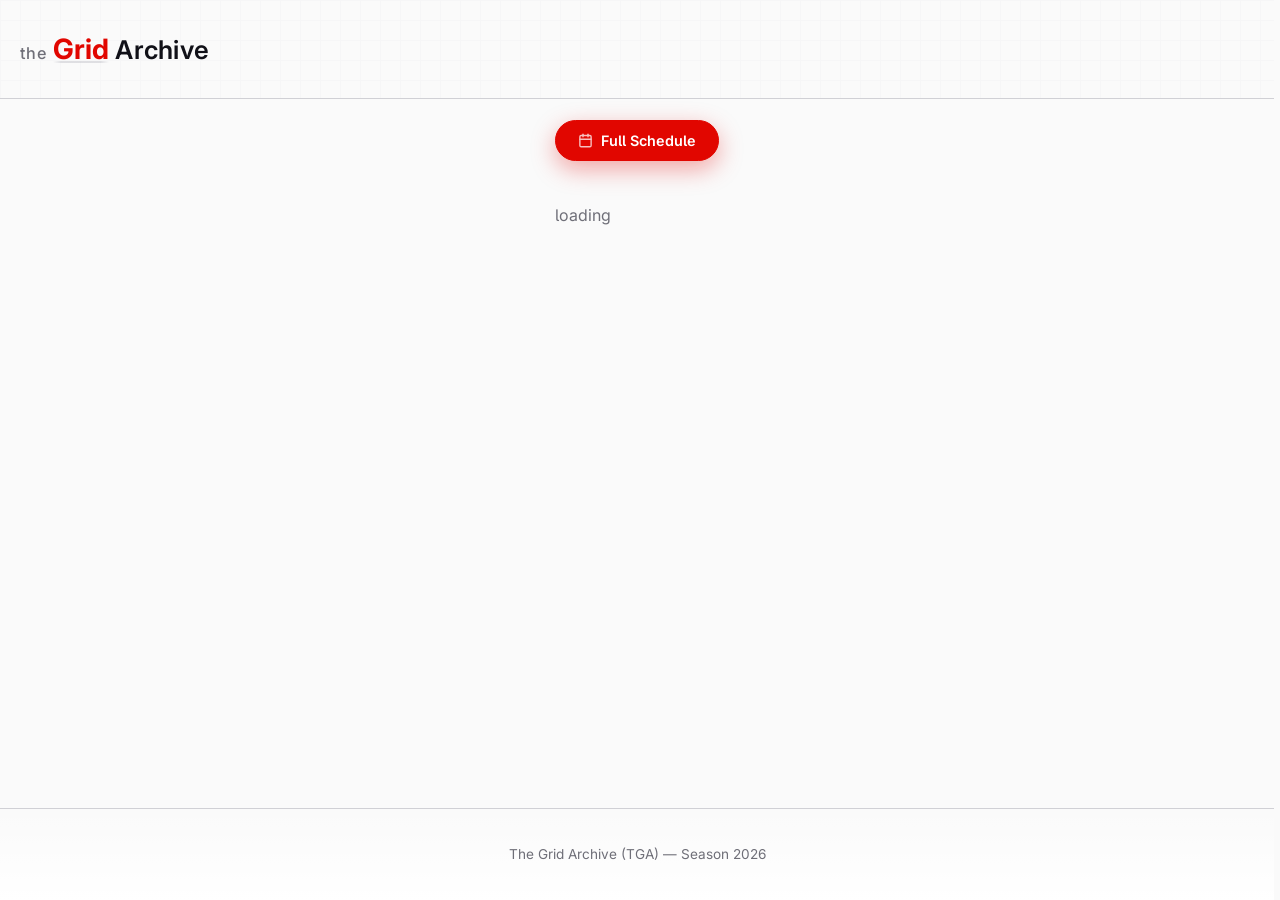
==== web/index.html @ be578edd "Initial commit: The Grid Archive (Go server, data, web UI) Made-with: Cursor" ====
<!DOCTYPE html>
<html lang="en">
<head>
  <meta charset="UTF-8">
  <meta name="viewport" content="width=device-width, initial-scale=1.0, viewport-fit=cover">
  <title>The Grid Archive (TGA) — 2026</title>
  <link rel="icon" type="image/svg+xml" href="/web/favicon.svg">
  <link rel="preconnect" href="https://fonts.googleapis.com">
  <link rel="preconnect" href="https://fonts.gstatic.com" crossorigin>
  <link href="https://fonts.googleapis.com/css2?family=Inter:wght@400;500;600;700&family=Barlow+Condensed:wght@500;600;700&display=swap" rel="stylesheet">
  <link rel="stylesheet" href="/web/style.css">
</head>
<body>
  <header class="header">
    <div class="container header-inner">
      <a href="/" class="logo"><span class="logo-the">The</span> <span class="logo-grid">Grid</span> <span class="logo-archive">Archive</span></a>
    </div>
  </header>
  <main class="container main">
    <div id="view-list" class="view">

      <!-- Per-series next race cards -->
      <div id="next-races-row" class="next-races-row hidden"></div>

      <!-- Last weekend results cards -->
      <div id="last-results-row" class="last-results-row hidden"></div>

      <!-- Full Schedule button -->
      <a href="/?full_schedule=1" class="full-sched-btn">
        <svg width="15" height="15" viewBox="0 0 24 24" fill="none" stroke="currentColor" stroke-width="2.2" stroke-linecap="round" stroke-linejoin="round"><rect x="3" y="4" width="18" height="18" rx="2"/><line x1="16" y1="2" x2="16" y2="6"/><line x1="8" y1="2" x2="8" y2="6"/><line x1="3" y1="10" x2="21" y2="10"/></svg>
        <span data-i18n="home.full_schedule">Full Schedule</span>
      </a>

      <!-- Series navigation -->
      <section class="series-section">
        <div id="series-list" class="series-list-wrap"><p class="loading">Loading…</p></div>
      </section>
    </div>

    <!-- Schedule page -->
    <div id="view-schedule" class="view hidden">
      <nav class="breadcrumb" id="sched-page-breadcrumb"></nav>
      <header class="event-header" style="margin-bottom:0.75rem">
        <h1 id="sched-page-title" style="font-size:1.4rem;margin:0 0 0.5rem">Full Schedule</h1>
        <div class="schedule-controls">
          <label class="schedule-toggle">
            <input type="checkbox" id="sched-hide-past-toggle">
            <span>Hide past races</span>
          </label>
          <div class="schedule-time-settings">
            <label for="time-zone-select" class="sr-only">Time zone</label>
            <select id="time-zone-select" aria-label="Time zone">
              <option value="track">Track time</option>
              <option value="my">My time</option>
            </select>
          </div>
        </div>
      </header>
      <h3 class="table-section-title" data-i18n="section.h3.schedule">Schedule</h3>
      <div class="table-wrap">
        <table class="data-table sched-compact">
          <thead>
            <tr>
              <th data-col="series"></th>
              <th data-col="race">Race</th>
              <th data-col="date">Date</th>
              <th data-col="location">Location</th>
              <th data-col="time">Time</th>
            </tr>
          </thead>
          <tbody id="sched-page-body"></tbody>
        </table>
      </div>
    </div>
    <div id="view-detail" class="view hidden">
      <div class="detail-sticky-header">
        <nav class="breadcrumb" id="detail-breadcrumb">
          <a href="/">← All series</a>
        </nav>
        <header class="detail-header">
          <h1 id="detail-title">—</h1>
          <p id="detail-meta" class="detail-meta"></p>
          <nav id="series-nav" class="series-nav" aria-label="Series sections"></nav>
        </header>
        <div id="series-live-banner" class="series-live-banner hidden" aria-hidden="true">
          <span class="series-live-dot"></span>
          <span class="series-live-text">Live race in progress</span>
        </div>
      </div>
      <div id="detail-panels-wrap" class="detail-panels-wrap">
      <div id="schedule-panel" class="series-panel">
        <section class="schedule-section">
          <h3 data-i18n="section.h3.schedule">Schedule</h3>
          <div class="schedule-time-settings" style="margin-bottom:0.5rem">
            <label for="time-zone-select-detail" class="sr-only">Time zone</label>
            <select id="time-zone-select-detail" aria-label="Time zone">
              <option value="track">Track time</option>
              <option value="my">My time</option>
            </select>
          </div>
          <div class="table-wrap">
            <table class="data-table" id="schedule-table">
              <thead><tr><th>#</th><th>date</th><th data-i18n="th.race_col">Race</th><th class="col-location" data-i18n="th.location">Location</th><th data-i18n="th.time">Time</th></tr></thead>
              <tbody></tbody>
            </table>
          </div>
          <p id="schedule-empty" class="empty-msg hidden">No schedule data yet. Import from Excel to see events.</p>
        </section>
      </div>
      <div id="standings-panel" class="series-panel hidden">
        <section class="standings-section">
          <h3 data-i18n="section.h3.standings">Standings</h3>
          <div class="standings-scroll-container">
            <div class="table-wrap standings-scroll-bottom" id="standings-wrap">
              <table class="data-table" id="standings-table">
                <thead><tr id="standings-thead"></tr></thead>
                <tbody></tbody>
              </table>
            </div>
            <div id="standings-imsa-wrap" class="hidden"></div>
          </div>
          <h4 id="standings-ineligible-title" class="table-section-title hidden" data-i18n="standings.ineligible">Ineligible for driver points</h4>
          <div id="standings-ineligible-scroll-container" class="standings-scroll-container hidden">
            <div id="standings-ineligible-wrap" class="table-wrap standings-scroll-bottom">
              <table class="data-table" id="standings-ineligible-table">
                <thead><tr id="standings-ineligible-thead"></tr></thead>
                <tbody></tbody>
              </table>
            </div>
          </div>
          <p id="standings-empty" class="empty-msg hidden">No standings data. Re-import Excel with Standings sheet.</p>
        </section>
      </div>
      <div id="teams-panel" class="series-panel hidden">
        <section class="teams-section">
          <h3 data-i18n="section.h3.teams">Teams</h3>
          <h4 id="teams-fulltime-title" class="table-section-title hidden">Full-time teams</h4>
          <div id="teams-fulltime-wrap" class="table-wrap hidden">
            <table class="data-table" id="teams-fulltime-table">
              <thead><tr><th>#</th><th data-i18n="th.manufacturer">Manufacturer</th><th data-i18n="th.team">Team</th><th data-i18n="th.no">No.</th><th data-i18n="th.driver">Driver</th><th data-i18n="th.crew_chief">Crew Chief</th></tr></thead>
              <tbody></tbody>
            </table>
          </div>
          <h4 id="teams-nonchartered-title" class="table-section-title hidden" data-i18n="teams.nonchartered">Non-chartered teams</h4>
          <div id="teams-nonchartered-wrap" class="table-wrap hidden">
            <table class="data-table" id="teams-nonchartered-table">
              <thead><tr><th>#</th><th data-i18n="th.manufacturer">Manufacturer</th><th data-i18n="th.team">Team</th><th data-i18n="th.no">No.</th><th data-i18n="th.driver">Driver</th><th data-i18n="th.crew_chief">Crew Chief</th></tr></thead>
              <tbody></tbody>
            </table>
          </div>
          <h4 id="teams-parttime-title" class="table-section-title hidden" data-i18n="teams.parttime">Part-time teams</h4>
          <div id="teams-parttime-wrap" class="table-wrap hidden">
            <table class="data-table" id="teams-parttime-table">
              <thead><tr><th>#</th><th data-i18n="th.manufacturer">Manufacturer</th><th data-i18n="th.team">Team</th><th data-i18n="th.no">No.</th><th data-i18n="th.driver">Driver</th><th data-i18n="th.crew_chief">Crew Chief</th></tr></thead>
              <tbody></tbody>
            </table>
          </div>
          <div class="teams-dual-wrap">
            <div class="table-wrap" id="teams-table-wrap">
              <table class="data-table" id="teams-table">
                <thead><tr><th>#</th><th data-i18n="th.manufacturer">Manufacturer</th><th data-i18n="th.team">Team</th><th data-i18n="th.no">No.</th><th data-i18n="th.driver">Driver</th><th data-i18n="th.crew_chief">Crew Chief</th></tr></thead>
                <tbody></tbody>
              </table>
            </div>
            <div class="table-wrap hidden" id="teams-endurance-wrap">
              <table class="data-table" id="teams-endurance-table">
                <thead>
                  <tr>
                    <th>Co-driver name</th>
                    <th>Rounds</th>
                  </tr>
                </thead>
                <tbody></tbody>
              </table>
            </div>
          </div>
          <h4 id="teams-wildcard-title" class="table-section-title hidden">Wildcard entries</h4>
          <div class="table-wrap hidden" id="teams-wildcard-wrap">
            <table class="data-table" id="teams-wildcard-table">
              <thead>
                <tr>
                  <th>Manufacturer</th>
                  <th>Model</th>
                  <th>Team</th>
                  <th>No.</th>
                  <th>Driver</th>
                  <th>Rounds</th>
                  <th>Co-driver</th>
                  <th>Rounds</th>
                </tr>
              </thead>
              <tbody></tbody>
            </table>
          </div>
          <p id="teams-empty" class="empty-msg hidden">No teams data. Re-import Excel with Teams sheet.</p>
        </section>
      </div>
      <div id="specs-panel" class="series-panel hidden">
        <section class="specs-section">
          <h3 data-i18n="section.h3.specs">Car Specs</h3>
          <div id="car-spec-wrap" class="car-spec hidden">
            <h4 class="table-section-title" data-i18n="specs.car_models">Car models</h4>
            <div class="table-wrap" id="car-models-table-wrap"></div>
            <h4 class="table-section-title" data-i18n="specs.tech_spec">Technical specification</h4>
            <div class="table-wrap" id="technical-spec-table-wrap"></div>
            <h4 id="engines-spec-title" class="table-section-title hidden">Engines</h4>
            <div class="table-wrap hidden" id="engines-spec-table-wrap"></div>
            <h4 id="homologation-spec-title" class="table-section-title hidden">Homologation</h4>
            <div class="table-wrap hidden" id="homologation-spec-table-wrap"></div>
          </div>
          <div id="imsa-classes-static" class="car-spec hidden">
            <div class="table-wrap">
              <table class="data-table">
                <thead>
                  <tr><th>Class</th></tr>
                </thead>
                <tbody>
                  <tr><td>Grand Touring Prototype (GTP) (LMDh and LMH)</td></tr>
                  <tr><td>Le Mans Prototype 2 (LMP2)</td></tr>
                  <tr><td>GT Daytona Pro (GTD Pro)</td></tr>
                  <tr><td>GT Daytona (GTD)</td></tr>
                </tbody>
              </table>
            </div>
            <h4 class="table-section-title">LMDh – Technical Regulations Overview</h4>
            <div class="table-wrap">
              <table class="data-table">
                <thead>
                  <tr>
                    <th>Parameter</th>
                    <th>LMDh Regulation Requirement</th>
                  </tr>
                </thead>
                <tbody>
                  <tr><td>Class / Naming</td><td>Le Mans Daytona h (LMDh) – IMSA designation: GTP</td></tr>
                  <tr><td>Car Type</td><td>Closed-cockpit hybrid racing prototype</td></tr>
                  <tr><td>Chassis Base</td><td>LMP2-derived chassis with fixed geometry</td></tr>
                  <tr><td>Approved Chassis Suppliers</td><td>Dallara / Oreca / Ligier / Multimatic</td></tr>
                  <tr><td>Bodywork</td><td>Manufacturer-specific styling within homologated aero package</td></tr>
                  <tr><td>Aerodynamics</td><td>Single homologated aero kit, development frozen</td></tr>
                  <tr><td>Minimum Weight</td><td>1,030 kg</td></tr>
                  <tr><td>Drivetrain</td><td>Rear-wheel drive (RWD)</td></tr>
                  <tr><td>Internal Combustion Engine</td><td>Free configuration (V6, V8; turbocharged or naturally aspirated)</td></tr>
                  <tr><td>Engine Origin</td><td>Manufacturer-developed engine only</td></tr>
                  <tr><td>Hybrid System</td><td>Spec (standardized) hybrid system</td></tr>
                  <tr><td>Hybrid Power Output</td><td>50 kW (≈67 hp)</td></tr>
                  <tr><td>Hybrid Placement</td><td>Rear axle</td></tr>
                  <tr><td>Hybrid Deployment</td><td>Activated only above a prescribed speed</td></tr>
                  <tr><td>Maximum Combined Power</td><td>500 kW (≈670 hp)</td></tr>
                  <tr><td>Motor Generator Unit (MGU)</td><td>Bosch</td></tr>
                  <tr><td>Battery Pack Supplier</td><td>Williams Advanced Engineering</td></tr>
                  <tr><td>Transmission Supplier</td><td>Xtrac</td></tr>
                  <tr><td>Gearbox Type</td><td>7-speed sequential, integrated with MGU</td></tr>
                  <tr><td>Tyres</td><td>Single tyre supplier per championship</td></tr>
                  <tr><td>Balance of Performance (BoP)</td><td>Global BoP applied across series</td></tr>
                  <tr><td>BoP Adjustable Parameters</td><td>Vehicle weight, power output, hybrid energy, fuel flow</td></tr>
                  <tr><td>Homologation</td><td>Limited update windows</td></tr>
                  <tr><td>Cost Control Measures</td><td>Restrictions on engine, gearbox, and hybrid component usage</td></tr>
                </tbody>
              </table>
            </div>
            <h4 class="table-section-title">LMH – Vehicle &amp; Technical Specifications</h4>
            <div class="table-wrap">
              <table class="data-table">
                <thead>
                  <tr>
                    <th>Parameter</th>
                    <th>LMH Regulation</th>
                  </tr>
                </thead>
                <tbody>
                  <tr><td>Class Name</td><td>Le Mans Hypercar (LMH)</td></tr>
                  <tr><td>Championship</td><td>WEC</td></tr>
                  <tr><td>Car Type</td><td>Closed-cockpit hypercar prototype</td></tr>
                  <tr><td>Chassis Concept</td><td>Fully bespoke manufacturer design</td></tr>
                  <tr><td>Monocoque</td><td>Carbon-fibre monocoque</td></tr>
                  <tr><td>Chassis Supplier</td><td>Free (manufacturer or appointed contractor)</td></tr>
                  <tr><td>Maximum Length</td><td>5,000 mm</td></tr>
                  <tr><td>Maximum Width</td><td>2,000 mm</td></tr>
                  <tr><td>Maximum Wheelbase</td><td>3,150 mm</td></tr>
                  <tr><td>Minimum Frontal Area</td><td>1.6 m²</td></tr>
                  <tr><td>Minimum Vehicle Weight</td><td>1,030 kg</td></tr>
                  <tr><td>Minimum Engine Weight</td><td>165 kg</td></tr>
                  <tr><td>Drivetrain (non-hybrid)</td><td>Rear-wheel drive</td></tr>
                  <tr><td>Drivetrain (hybrid)</td><td>All-wheel drive permitted</td></tr>
                  <tr><td>Internal Combustion Engine</td><td>Free configuration</td></tr>
                  <tr><td>Engine Aspiration</td><td>Naturally aspirated or turbocharged</td></tr>
                  <tr><td>Engine Displacement</td><td>No limit</td></tr>
                  <tr><td>Engine Origin</td><td>Manufacturer-developed</td></tr>
                  <tr><td>Maximum Combined Power</td><td>500 kW (670 hp)</td></tr>
                  <tr><td>Hybrid System</td><td>Optional</td></tr>
                  <tr><td>Maximum Hybrid Power</td><td>Up to 200 kW</td></tr>
                  <tr><td>Hybrid Axle</td><td>Front axle only</td></tr>
                  <tr><td>Hybrid Deployment Speed</td><td>Regulated minimum speed</td></tr>
                  <tr><td>Aerodynamics</td><td>Free within dimensional limits</td></tr>
                  <tr><td>Aerodynamic Packages</td><td>One homologated package</td></tr>
                  <tr><td>Homologation Period</td><td>Long-term, limited update windows</td></tr>
                  <tr><td>Balance of Performance (BoP)</td><td>Mandatory</td></tr>
                  <tr><td>BoP Adjusts</td><td>Weight, power, hybrid energy, fuel flow</td></tr>
                  <tr><td>Maximum Wheel Diameter</td><td>710 mm</td></tr>
                  <tr><td>Maximum Wheel Width</td><td>380 mm</td></tr>
                  <tr><td>Tyres</td><td>Single supplier</td></tr>
                  <tr><td>Minimum Headlight Height</td><td>400 mm above reference plane</td></tr>
                  <tr><td>Fuel</td><td>FIA-approved renewable fuel</td></tr>
                  <tr><td>Transmission</td><td>Free (within regulation limits)</td></tr>
                  <tr><td>Cost Control</td><td>Indirect (homologation + BoP)</td></tr>
                </tbody>
              </table>
            </div>
            <h4 class="table-section-title">LMP2 – Vehicle &amp; Technical Specifications (2028 Regulations)</h4>
            <div class="table-wrap">
              <table class="data-table">
                <thead>
                  <tr>
                    <th>Parameter</th>
                    <th>LMP2 Regulation (2028)</th>
                  </tr>
                </thead>
                <tbody>
                  <tr><td>Class Name</td><td>Le Mans Prototype 2 (LMP2)</td></tr>
                  <tr><td>Championships</td><td>WEC / IMSA / ELMS / AsLMS</td></tr>
                  <tr><td>Car Type</td><td>Closed-cockpit endurance racing prototype</td></tr>
                  <tr><td>Chassis Concept</td><td>Spec LMP2 platform</td></tr>
                  <tr><td>Monocoque</td><td>Carbon-fibre monocoque</td></tr>
                  <tr><td>Approved Chassis Suppliers</td><td>Oreca / Ligier</td></tr>
                  <tr><td>Chassis Development</td><td>Frozen (no performance development)</td></tr>
                  <tr><td>Minimum Vehicle Weight</td><td>950 kg</td></tr>
                  <tr><td>Maximum Length</td><td>4,750 mm</td></tr>
                  <tr><td>Overall Width</td><td>1,800 mm (min) – 1,900 mm (max)</td></tr>
                  <tr><td>Maximum Height</td><td>1,050 mm</td></tr>
                  <tr><td>Minimum Frontal Area</td><td>FIA regulated</td></tr>
                  <tr><td>Drivetrain</td><td>Rear-wheel drive (RWD)</td></tr>
                  <tr><td>Internal Combustion Engine</td><td>Homologated Gibson 4.2 L V8 naturally aspirated</td></tr>
                  <tr><td>Engine Displacement</td><td>4,200 cc (260 in³)</td></tr>
                  <tr><td>Engine Power</td><td>~420 kW (560 hp)</td></tr>
                  <tr><td>Hybrid System</td><td>Not permitted</td></tr>
                  <tr><td>Fuel Tank Capacity</td><td>75 litres (20 US gallons)</td></tr>
                  <tr><td>Aerodynamics</td><td>Spec aero package</td></tr>
                  <tr><td>Aerodynamic Packages</td><td>One homologated kit</td></tr>
                  <tr><td>Balance of Performance (BoP)</td><td>Not applied (performance fixed by spec)</td></tr>
                  <tr><td>Gearbox</td><td>Spec sequential gearbox</td></tr>
                  <tr><td>Transmission Supplier</td><td>Xtrac</td></tr>
                  <tr><td>Number of Gears</td><td>6-speed sequential</td></tr>
                  <tr><td>Maximum Wheel Diameter</td><td>Front: 690 mm, Rear: 715 mm</td></tr>
                  <tr><td>Maximum Wheel Width</td><td>Front: 342 mm, Rear: 362 mm</td></tr>
                  <tr><td>Tyres</td><td>Single supplier per championship</td></tr>
                  <tr><td>Minimum Headlight Height</td><td>FIA regulated</td></tr>
                  <tr><td>Fuel</td><td>FIA-approved renewable fuel</td></tr>
                  <tr><td>Cost Control</td><td>Strict (spec engine, spec aero, frozen chassis)</td></tr>
                </tbody>
              </table>
            </div>
            <h4 class="table-section-title">Key Differences: GTD Pro vs GTD</h4>
            <div class="table-wrap">
              <table class="data-table">
                <thead>
                  <tr>
                    <th>Parameter</th>
                    <th>GTD Pro</th>
                    <th>GTD</th>
                  </tr>
                </thead>
                <tbody>
                  <tr>
                    <td>Purpose / Driver Level</td>
                    <td>Professional class: only all-pro driver lineups</td>
                    <td>Pro-Am class: mixed lineups with professional and amateur drivers</td>
                  </tr>
                  <tr>
                    <td>Driver Ratings</td>
                    <td>All drivers FIA Platinum/Gold</td>
                    <td>Combination of Pro (Platinum/Gold) + Silver/Bronze</td>
                  </tr>
                  <tr>
                    <td>Cars</td>
                    <td>GT3-spec cars, same models as GTD</td>
                    <td>GT3-spec cars (identical technical specifications)</td>
                  </tr>
                  <tr>
                    <td>BoP</td>
                    <td>Applied</td>
                    <td>Applied (same as GTD Pro)</td>
                  </tr>
                  <tr>
                    <td>Race Strategy / Pace</td>
                    <td>Aggressive strategy, full pro stints</td>
                    <td>Often more conservative strategy, with restrictions for amateur drivers</td>
                  </tr>
                  <tr>
                    <td>Series / Events</td>
                    <td>IMSA WeatherTech: full season including Rolex 24, Sebring, Long Beach</td>
                    <td>IMSA WeatherTech: full season, but with driver rating restrictions</td>
                  </tr>
                  <tr>
                    <td>Teams</td>
                    <td>Usually factory-backed professional teams</td>
                    <td>Often customer/privateer teams and amateur drivers</td>
                  </tr>
                </tbody>
              </table>
            </div>
            <h4 class="table-section-title">IMSA GT3 (GTD / GTD Pro) – General Regulations (2026)</h4>
            <div class="table-wrap">
              <table class="data-table">
                <thead>
                  <tr>
                    <th>Parameter</th>
                    <th>GTD / GTD Pro</th>
                  </tr>
                </thead>
                <tbody>
                  <tr><td>Class Type</td><td>GT3-spec cars</td></tr>
                  <tr><td>Championships</td><td>IMSA WeatherTech GTD / GTD Pro</td></tr>
                  <tr><td>Chassis</td><td>FIA-homologated GT3 chassis (steel or aluminium spaceframe / carbon monocoque depending on manufacturer)</td></tr>
                  <tr><td>Bodywork</td><td>Manufacturer-specific GT3 aero kit, homologated by FIA</td></tr>
                  <tr><td>Engine Type</td><td>FIA-homologated GT3 engines (turbocharged or naturally aspirated, production-based)</td></tr>
                  <tr><td>Engine Displacement</td><td>Manufacturer-specific, within FIA GT3 limits (~2.0–4.0 L)</td></tr>
                  <tr><td>Maximum Power</td><td>~500–600 hp (regulated via BoP)</td></tr>
                  <tr><td>Hybrid System</td><td>Not permitted</td></tr>
                  <tr><td>Drivetrain</td><td>Rear-wheel drive (standard GT3); some AWD permitted in BoP rules</td></tr>
                  <tr><td>Minimum Weight</td><td>Determined by BoP; typically 1,245–1,360 kg depending on model</td></tr>
                  <tr><td>Fuel</td><td>FIA-approved renewable fuel; series-specific fuel flow regulated</td></tr>
                  <tr><td>Gearbox</td><td>Sequential, 6–7 speed; spec or homologated per GT3 rules</td></tr>
                  <tr><td>Tyres</td><td>Single supplier per championship (Michelin / Continental / Pirelli)</td></tr>
                  <tr><td>Aerodynamics</td><td>Homologated GT3 aero kit; cannot be modified outside FIA update rules</td></tr>
                  <tr><td>BoP</td><td>Mandatory; regulates weight, power, fuel flow, restrictor size</td></tr>
                  <tr><td>Driver Lineup</td><td>GTD Pro: all-pro drivers (Platinum/Gold FIA); GTD: Pro-Am mix (Platinum/Gold + Silver/Bronze)</td></tr>
                  <tr><td>Pit / Driver Regulations</td><td>GTD Pro: professional pit stops, flexible stint length; GTD: restrictions on amateur driving time per stint</td></tr>
                  <tr><td>Dimensions</td><td>Max width ~2,000 mm, length ~4,900–5,000 mm, height ~1,200 mm; per FIA GT3 homologation</td></tr>
                  <tr><td>Notes</td><td>GTD Pro and GTD use the same cars; main difference is driver lineup and strategic restrictions. BoP ensures parity across all GT3 models.</td></tr>
                </tbody>
              </table>
            </div>
          </div>
          <p id="specs-empty" class="empty-msg hidden" data-i18n="specs.empty">No car specs data yet. Re-import Excel with Car Specs sheet.</p>
        </section>
      </div>
      <div id="stats-panel" class="series-panel hidden">
        <section class="stats-section">
          <h3 data-i18n="section.h3.stats">Driver Stats</h3>
          <div class="stats-controls">
          <div class="stats-controls-left">
          <label>
                Min starts
                <select id="stats-min-starts">
                  <option value="0">All drivers</option>
                  <option value="3">3+ starts</option>
                  <option value="5">5+ starts</option>
                  <option value="10">10+ starts</option>
                </select>
              </label>
            </div>
            <div class="stats-controls-right">
              <input id="stats-filter" type="search" placeholder="Filter by driver">
            </div>
          </div>
          <div class="table-wrap">
            <table id="stats-table" class="data-table">
              <thead>
                <tr>
                  <th data-i18n="th.pos">Pos</th>
                  <th data-i18n="th.no">#</th>
                  <th data-i18n="th.driver">Driver</th>
                  <th data-i18n="th.team">Team</th>
                  <th data-i18n="th.manufacturer">Manufacturer</th>
                  <th>St</th>
                  <th data-i18n="standings.wins">Wins</th>
                  <th data-i18n="standings.poles">Poles</th>
                  <th data-i18n="standings.top5">Top 5</th>
                  <th data-i18n="standings.top10">Top 10</th>
                  <th data-i18n="standings.top15">Top 15</th>
                  <th data-i18n="standings.top20">Top 20</th>
                  <th data-i18n="standings.avg_start">Avg. Start</th>
                  <th data-i18n="standings.avg_finish">Avg. Finish</th>
                  <th data-i18n="standings.stage_wins">Stage Wins</th>
                  <th data-i18n="standings.stage_points">Stage Pts</th>
                  <th data-i18n="standings.avg_stage_points">Avg. Stage Pts</th>
                  <th data-i18n="standings.laps_led">Led</th>
                  <th>Laps Completed %</th>
                  <th>Pos. Diff</th>
                </tr>
              </thead>
              <tbody></tbody>
            </table>
          </div>
          <p id="stats-empty" class="empty-msg hidden">No stats data yet.</p>
          <div id="team-stats-wrap">
            <h3 class="mt-3">Team Stats</h3>
            <div class="stats-controls">
              <div class="stats-controls-right">
                <input id="team-stats-filter" type="search" placeholder="Filter by team">
              </div>
            </div>
            <div class="table-wrap">
              <table id="team-stats-table" class="data-table">
                <thead>
                  <tr>
                    <th data-i18n="th.pos">Pos</th>
                    <th data-i18n="th.team">Team</th>
                    <th>St</th>
                    <th data-i18n="standings.wins">Wins</th>
                    <th data-i18n="standings.poles">Poles</th>
                    <th data-i18n="standings.top5">Top 5</th>
                    <th data-i18n="standings.top10">Top 10</th>
                    <th data-i18n="standings.top15">Top 15</th>
                    <th data-i18n="standings.top20">Top 20</th>
                    <th data-i18n="standings.avg_start">Avg. Start</th>
                    <th data-i18n="standings.avg_finish">Avg. Finish</th>
                    <th data-i18n="standings.stage_wins">Stage Wins</th>
                    <th data-i18n="standings.stage_points">Stage Pts</th>
                    <th data-i18n="standings.avg_stage_points">Avg. Stage Pts</th>
                    <th>Led</th>
                    <th>Laps Completed %</th>
                    <th>Pos. Diff</th>
                  </tr>
                </thead>
                <tbody></tbody>
              </table>
            </div>
            <p id="team-stats-empty" class="empty-msg hidden">No team stats data yet.</p>
          </div>
          <div id="manufacturer-stats-wrap">
            <h3 class="mt-3">Manufacturer Stats</h3>
            <div class="stats-controls">
              <div class="stats-controls-right">
                <input id="manufacturer-stats-filter" type="search" placeholder="Filter by manufacturer">
              </div>
            </div>
            <div class="table-wrap">
              <table id="manufacturer-stats-table" class="data-table">
                <thead>
                  <tr>
                    <th data-i18n="th.pos">Pos</th>
                    <th data-i18n="th.manufacturer">Manufacturer</th>
                    <th>Starts</th>
                    <th>Wins</th>
                    <th>Top-2</th>
                    <th>Top-3</th>
                    <th>Podiums</th>
                    <th>Top-5</th>
                    <th>Top-10</th>
                    <th>Avg. Start</th>
                    <th>Avg. Qualifying</th>
                    <th>Avg. Finish</th>
                    <th>Q2</th>
                    <th>Q3</th>
                    <th>Laps Led</th>
                    <th>Laps Completed</th>
                  </tr>
                </thead>
                <tbody></tbody>
              </table>
            </div>
            <p id="manufacturer-stats-empty" class="empty-msg hidden">No manufacturer stats data yet.</p>
          </div>
        </section>
      </div>
      <div id="history-panel" class="series-panel hidden">
        <section class="history-section">
          <h3 data-i18n="section.h3.history">History</h3>
          <div class="table-wrap">
            <table id="history-table" class="data-table">
              <thead>
                <tr>
                  <th>Season</th>
                  <th>Races</th>
                  <th>Constructors champion</th>
                </tr>
              </thead>
              <tbody></tbody>
            </table>
          </div>
        </section>
      </div>
      </div>
    </div>
    <div id="view-track" class="view hidden">
      <nav class="breadcrumb" id="track-breadcrumb"></nav>
      <header class="event-header">
        <h1 id="track-title">—</h1>
        <p id="track-meta" class="detail-meta"></p>
      </header>
      <div id="track-content" class="track-content"></div>
    </div>
    <div id="view-driver" class="view hidden">
      <nav class="breadcrumb" id="driver-breadcrumb"></nav>
      <header class="event-header driver-header">
        <div class="driver-header-row">
          <div class="driver-photo-wrap">
            <img id="driver-photo" class="driver-photo" alt="Driver photo" />
          </div>
          <div class="driver-header-text">
            <h1 id="driver-title">—</h1>
            <p id="driver-meta" class="detail-meta"></p>
          </div>
        </div>
      </header>
      <div id="driver-content" class="track-content"></div>
    </div>
    <div id="view-team" class="view hidden">
      <nav class="breadcrumb" id="team-breadcrumb"></nav>
      <header class="event-header">
        <h1 id="team-title">—</h1>
        <p id="team-meta" class="detail-meta"></p>
      </header>
      <div id="team-content" class="track-content"></div>
    </div>
    <div id="view-crew-chief" class="view hidden">
      <nav class="breadcrumb" id="crew-chief-breadcrumb"></nav>
      <header class="event-header">
        <h1 id="crew-chief-title">—</h1>
        <p id="crew-chief-meta" class="detail-meta"></p>
      </header>
      <div id="crew-chief-content" class="track-content"></div>
    </div>
    <div id="view-event" class="view hidden">
      <div class="event-sticky-header">
        <nav class="breadcrumb" id="event-breadcrumb"></nav>
        <header class="event-header">
          <h1 id="event-title">—</h1>
          <p id="event-meta" class="event-meta"></p>
        </header>
        <nav id="event-section-nav" class="event-section-nav" aria-label="Event sections"></nav>
      </div>
      <div id="event-panels-wrap" class="event-panels-wrap">
        <div id="event-content"></div>
      </div>
    </div>
  </main>
  <footer class="footer">
    <div class="container"><p id="footer-text">The Grid Archive (TGA) — Season 2026</p></div>
  </footer>
  <script src="/web/data/translations.js" defer></script>
  <script src="/web/data/series-colors.js" defer></script>
  <script src="/web/data/f1-tech-spec-2025.js" defer></script>
  <script src="/web/data/f1-tech-spec-2026.js" defer></script>
  <script src="/web/data/static-schedules.js" defer></script>
  <script src="/web/utils/localize-ru-data.js" defer></script>
  <script src="/web/utils/fetch-json.js" defer></script>
  <script src="/web/tga-i18n.js" defer></script>
  <script src="/web/components/table-sort.js" defer></script>
  <script src="/web/components/next-race-cards.js" defer></script>
  <script src="/web/components/last-results-cards.js" defer></script>
  <script src="/web/components/schedule.js" defer></script>
  <script src="/web/pages/list.js" defer></script>
  <script src="/web/series-supercars.js" defer></script>
  <script src="/web/tga-series.js" defer></script>
  <script src="/web/app.js" defer></script>
</body>
</html>
---- web/style.css ----
:root {
  --header-height: 5.5rem;
  --detail-header-height: 10.5rem;
  --event-header-height: 8rem;
  --bg: #08080a;
  --bg-2: #0c0c0e;
  --bg-3: #0f0f12;
  --card: #121214;
  --card-2: #16161a;
  --card-3: #1a1a20;
  --border: #1e1e22;
  --border-2: #25252a;
  --border-3: #2a2a32;
  --text: #e8e8ec;
  --muted: #888;
  --accent: #e10600;
  --row-alt: #0e0e10;
  --link: #6ea8fe;
  --link-hover: #9ec5fe;
  --font-heading: "Inter", system-ui, sans-serif;
  --surface-2: #262628;
  --surface-3: #dcdcde;
  --table-col-hover: rgba(255,255,255,0.08);
  --text-2: #c8c8d0;
  --text-3: #a0a0ac;
  --table-row-bg: #121214;
}

:root[data-theme="light"] {
  --bg: #fafafa;
  --bg-2: #ffffff;
  --bg-3: #f3f3f5;
  --card: #ffffff;
  --card-2: #f3f3f5;
  --card-3: #e9e9ed;
  --border: #d0d0d5;
  --border-2: #c3c3ca;
  --border-3: #b5b5bf;
  --text: #111118;
  --muted: #6f6f78;
  --row-alt: #f2f2f6;
  --link: #0b63ce;
  --link-hover: #084c9b;
  --surface-2: #e4e4ea;
  --surface-3: #18181b;
  --table-col-hover: rgba(0,0,0,0.06);
  --text-2: #3a3a44;
  --text-3: #6a6a76;
  --table-row-bg: #ffffff;
}

html {
  overflow-y: scroll;
  scrollbar-gutter: stable;
  /* iOS Safari: prevent elastic bounce on body, keep scroll on content */
  -webkit-text-size-adjust: 100%;
}
/* Тонкий скроллбар — резервирует место, без горизонтальных прыжков */
html::-webkit-scrollbar { width: 6px; }
html::-webkit-scrollbar-track { background: transparent; }
html::-webkit-scrollbar-thumb { background: var(--border); border-radius: 3px; }
html::-webkit-scrollbar-thumb:hover { background: #555; }

* { box-sizing: border-box; }

body {
  margin: 0;
  padding-top: var(--header-height);
  font-family: "Inter", system-ui, -apple-system, "Segoe UI", Roboto, "Helvetica Neue", Arial, sans-serif;
  font-feature-settings: "ss03", "cv05", "cv08";
  -webkit-font-smoothing: antialiased;
  -moz-osx-font-smoothing: grayscale;
  background: var(--bg);
  color: var(--text);
  min-height: 100vh;
  display: flex;
  flex-direction: column;
}

.container { max-width: 1600px; margin: 0 auto; padding: 0 1.25rem; }
/* Только для страницы события с pre-season блоком
   прижимаем к левому краю ТОЛЬКО основной контентный контейнер (<main class="container main">) */
body:has(#view-event:not(.hidden) #event-content .event-pre-season-block) main.container.main {
  margin-left: 0;
  margin-right: 0;
}

.hidden { display: none !important; }


/* Header — всегда закреплён, не смещается. Фон: едва заметная сетка (grid = стартовая решётка). */
.header {
  position: fixed;
  top: 0;
  left: 0;
  right: 0;
  z-index: 1000;
  padding: 2rem 0;
  border-bottom: 1px solid var(--border);
  background-color: var(--bg);
  background-image:
    linear-gradient(to right, var(--border) 1px, transparent 1px),
    linear-gradient(to bottom, var(--border) 1px, transparent 1px);
  background-size: 20px 20px;
  background-position: 0 0;
}
.header::before {
  content: '';
  position: absolute;
  inset: 0;
  background: var(--bg);
  opacity: 0.92;
  pointer-events: none;
}
.header-inner { position: relative; z-index: 1; display: flex; align-items: center; gap: 1rem; flex-wrap: wrap; }

/* Language toggle */
.lang-toggle {
  margin-left: auto;
  display: flex;
  align-items: center;
  background: var(--surface-2);
  border: none;
  border-radius: 999px;
  padding: 3px;
  gap: 0;
  cursor: pointer;
  font-family: inherit;
}
.lang-opt {
  display: inline-block;
  padding: 0.18rem 0.65rem;
  font-size: 0.7rem;
  font-weight: 700;
  letter-spacing: 0.06em;
  border-radius: 999px;
  line-height: 1.5;
  color: var(--muted);
  transition: background 0.2s, color 0.2s, box-shadow 0.2s;
  user-select: none;
}
.lang-opt.active {
  background: var(--accent);
  color: #fff;
  box-shadow: 0 1px 4px rgba(225,6,0,0.45);
}
.logo {
  font-size: 1.75rem;
  font-weight: 700;
  color: var(--text);
  text-decoration: none;
  display: inline-flex;
  align-items: baseline;
  flex-wrap: wrap;
  gap: 0 0.25em;
}
.logo:hover { color: var(--text); }
.logo:hover .logo-grid { color: var(--accent); }

/* «The» — второстепенный, иерархия */
.logo-the {
  font-size: 0.58em;
  font-weight: 500;
  color: var(--muted);
  text-transform: lowercase;
  letter-spacing: 0.02em;
}
.logo:hover .logo-the { color: var(--muted); }

/* «Grid» — акцент, разрядка только в анимации появления, в статике плотно */
.logo-grid {
  display: inline-block;
  letter-spacing: 0;
  margin-right: -0.02em;
  position: relative;
  color: var(--accent);
  animation: logo-grid-appear 0.75s ease-out forwards;
}
.logo-grid::before {
  content: '';
  position: absolute;
  left: 0;
  right: 0;
  bottom: 0.1em;
  height: 2px;
  background: linear-gradient(to right, transparent, var(--border-2) 15%, var(--border-2) 85%, transparent);
  opacity: 0.5;
}
.logo:hover .logo-grid::before {
  background: linear-gradient(to right, transparent, var(--accent) 15%, var(--accent) 85%, transparent);
  opacity: 0.6;
}

@keyframes logo-grid-appear {
  from { letter-spacing: 0.22em; opacity: 0.7; }
  to   { letter-spacing: 0; opacity: 1; }
}

/* «Archive» — основной вес, чуть меньше и легче чем Grid */
.logo-archive {
  font-size: 0.92em;
  font-weight: 600;
  letter-spacing: 0.01em;
}
.logo:hover .logo-archive { color: var(--text); }
.tagline { margin: 0; color: var(--muted); font-size: 0.95rem; }

.main { flex: 1; padding: 2rem 0; }

/* Theme toggle */
.theme-toggle {
  margin-left: auto;
  display: flex;
  align-items: center;
  background: var(--surface-2);
  border: none;
  border-radius: 999px;
  padding: 3px;
  gap: 0;
  cursor: pointer;
  font-family: inherit;
}
.theme-opt {
  display: inline-block;
  padding: 0.18rem 0.65rem;
  font-size: 0.7rem;
  font-weight: 700;
  letter-spacing: 0.06em;
  border-radius: 999px;
  line-height: 1.5;
  color: var(--muted);
  transition: background 0.2s, color 0.2s, box-shadow 0.2s;
  user-select: none;
}
.theme-opt.active {
  background: var(--accent);
  color: #fff;
  box-shadow: 0 1px 4px rgba(225,6,0,0.45);
}

/* List view — category blocks in a row */
.series-list-wrap {
  display: flex;
  flex-wrap: wrap;
  align-items: flex-start;
  gap: 1rem;
  max-height: none;
  overflow: visible;
}
.series-list-wrap .category-block {
  flex: 1 1 240px;
  min-width: 240px;
  max-width: 320px;
  max-height: none;
  overflow: visible;
}
.series-list-wrap .series-grid {
  max-height: none;
  overflow: visible;
}

.category-block {
  position: relative;
  margin-bottom: 0;
  border: 1px solid var(--border);
  border-radius: 14px;
  overflow: visible;
  transition: border-color 0.3s ease;
}
.category-block:hover {
  border-color: var(--border-2);
}
.category-block.expanded {
  border-color: var(--accent);
  box-shadow: 0 0 0 1px var(--accent), 0 0 12px 2px rgba(225, 6, 0, 0.25);
}

.category-btn {
  display: flex;
  align-items: center;
  justify-content: space-between;
  width: 100%;
  padding: 1.25rem 1.5rem;
  background: linear-gradient(90deg, var(--card), var(--card-2));
  border: none;
  color: var(--text);
  font-size: 1.05rem;
  font-weight: 600;
  letter-spacing: -0.01em;
  text-align: left;
  cursor: pointer;
  transition: all 0.3s cubic-bezier(0.23, 1, 0.32, 1);
  border-radius: 14px 14px 0 0;
}
.category-block:not(.expanded) .category-btn { border-radius: 14px; }
.category-btn:hover { background: linear-gradient(90deg, var(--card-2), var(--card-3)); }
.category-btn:focus { outline: 2px solid var(--accent); outline-offset: -2px; }
.category-block.expanded .category-btn,
.category-btn[aria-expanded="true"] {
  background: linear-gradient(90deg, var(--card-2), var(--card-3));
}
.category-btn-icon { display: none; }
.category-btn::after {
  content: '';
  width: 20px;
  height: 20px;
  background: url('data:image/svg+xml;utf8,<svg xmlns=%27http://www.w3.org/2000/svg%27 fill=%27none%27 viewBox=%270 0 24 24%27 stroke=%27%23888%27><path stroke-linecap=%27round%27 stroke-linejoin=%27round%27 stroke-width=%272.25%27 d=%27M19 9l-7 7-7-7%27 /></svg>') no-repeat center;
  transition: transform 0.4s cubic-bezier(0.23, 1, 0.32, 1);
  flex-shrink: 0;
}
.category-block.expanded .category-btn::after { transform: rotate(180deg); }

.category-content {
  overflow: hidden;
  height: 0;
  opacity: 0;
  transition: height 0.35s cubic-bezier(0.23, 1, 0.32, 1), opacity 0.25s ease 0.05s;
  background: linear-gradient(to bottom, var(--bg-2), var(--bg-3));
  border: 1px solid var(--border);
  border-radius: 0 0 14px 14px;
  box-sizing: border-box;
}
.category-block.expanded .category-content {
  opacity: 1;
}
.category-content > .series-grid {
  overflow-y: auto;
  overflow-x: hidden;
  padding: 0 1.25rem;
  scrollbar-gutter: stable;
  scrollbar-width: none;
  -ms-overflow-style: none;
}
.category-block.expanded .category-content > .series-grid {
  padding: 1.25rem;
}
.category-content > .series-grid::-webkit-scrollbar {
  display: none;
}

.series-grid {
  display: grid;
  grid-template-columns: 1fr;
  gap: 0.5rem;
}
.series-card {
  display: block;
  position: relative;
  overflow: visible;
  background: var(--card);
  border: 1px solid var(--border);
  border-radius: 12px;
  padding: 1.25rem;
  text-decoration: none;
  color: inherit;
  text-align: left;
  transition: all 0.35s cubic-bezier(0.23, 1, 0.32, 1);
  cursor: pointer;
  min-width: 0;
}
.series-card:hover {
  border-color: var(--border-2);
  background: var(--card-2);
}
.series-card:focus {
  outline: 2px solid var(--accent);
  outline-offset: 2px;
}
.series-card h3 {
  margin: 0 0 0.2rem;
  font-size: 1rem;
  font-weight: 700;
  letter-spacing: -0.015em;
  word-wrap: break-word;
  overflow-wrap: break-word;
}
.series-card .meta {
  font-size: 0.8rem;
  color: var(--muted);
  word-wrap: break-word;
  overflow-wrap: break-word;
}
.loading { color: var(--muted); }

/* Detail view — блок навигации закреплён по всей ширине, контент центрируется как контейнер */
.detail-sticky-header {
  position: fixed;
  top: var(--header-height);
  left: 0;
  right: 0;
  transform: none;
  z-index: 99;
  /* padding имитирует .container: минимум 1.25rem, на широких экранах центрирует контент в 1600px */
  padding: 1rem max(1.25rem, calc((100vw - 1600px) / 2)) 0;
  background: var(--bg);
  display: flex;
  flex-direction: column;
  margin: 0;
  box-sizing: border-box;
}

.breadcrumb { margin-bottom: 1rem; }
.breadcrumb a {
  color: var(--link);
  text-decoration: none;
  font-size: 0.9rem;
}
.breadcrumb a:hover { color: var(--link-hover); text-decoration: underline; }

.detail-header { margin-bottom: 0; padding-bottom: 0; border-bottom: none; }
.detail-header h1 {
  margin: 0 0 0.25rem;
  font-size: 1.5rem;
  font-weight: 600;
  min-height: 2rem;
}
.detail-meta {
  margin: 0;
  color: var(--muted);
  font-size: 0.95rem;
  min-height: 1.25rem;
}

/* Driver detail: список мета-данных */
#driver-meta {
  color: var(--text);
  line-height: 1.35;
}
.citizenship-flag {
  display: inline-flex;
  vertical-align: middle;
  margin-right: 0.25rem;
}

/* Driver detail header (Transfermarkt-like: photo + basic info) */
.driver-header-row {
  display: flex;
  flex-direction: row;
  gap: 0.9rem;
  align-items: center;
  flex-wrap: wrap;
}
.driver-header-text {
  display: flex;
  flex-direction: column;
  align-items: flex-start;
}

.driver-photo-wrap {
  width: 260px; /* уменьшили по сравнению с "очень большим" */
  height: 195px; /* ~4:3 */
  border-radius: 18px;
  border: 1px solid var(--border);
  overflow: hidden; /* обрезаем пустые поля по бокам */
  background: rgba(125, 125, 125, 0.12);
  flex: 0 0 auto;
}

.driver-photo {
  width: 100%;
  height: 100%;
  border: 0;
  border-radius: 0;
  display: block;
  object-fit: cover;
  object-position: 50% 25%;
  background: transparent;
  /* дополнительный "зум" для сильнее обрезки боковых прозрачных полей */
  transform: scale(1.18);
  transform-origin: center;
}

.series-live-banner {
  display: flex;
  align-items: center;
  gap: 0.4rem;
  margin-top: 0.3rem;
  padding: 0.35rem 0.75rem;
  border-radius: 999px;
  background: rgba(229, 57, 53, 0.08);
  color: #ff867c;
  font-size: 0.78rem;
  font-weight: 600;
  letter-spacing: 0.08em;
  text-transform: uppercase;
}
.series-live-banner.hidden {
  display: none;
}
.series-live-dot {
  width: 8px;
  height: 8px;
  border-radius: 999px;
  background: #ff5252;
  box-shadow: 0 0 0 0 rgba(255, 82, 82, 0.8);
  animation: series-live-pulse 1.4s ease-in-out infinite;
}
.series-live-text {
  white-space: nowrap;
}
@keyframes series-live-pulse {
  0% {
    box-shadow: 0 0 0 0 rgba(255, 82, 82, 0.8);
  }
  70% {
    box-shadow: 0 0 0 10px rgba(255, 82, 82, 0);
  }
  100% {
    box-shadow: 0 0 0 0 rgba(255, 82, 82, 0);
  }
}

.series-nav {
  display: flex;
  gap: 0.5rem;
  margin: 0.75rem 0 0.75rem;
  flex-wrap: wrap;
  padding-bottom: 0.5rem;
  min-height: 2.5rem;
  align-items: center;
  border-bottom: 1px solid var(--border);
}
body.series-indycar .series-nav {
  border-bottom: none;
}
.nav-link {
  padding: 0.75rem 1.25rem;
  background: var(--card);
  border: 1px solid var(--border);
  border-radius: 9999px;
  color: var(--text);
  text-decoration: none;
  font-weight: 600;
  font-size: 0.95rem;
  transition: all 0.25s ease;
  white-space: nowrap;
}
.nav-link:hover {
  background: var(--card-2);
  border-color: var(--accent);
  color: var(--accent);
}
.nav-link.active {
  background: var(--accent);
  border-color: var(--accent);
  color: #fff;
}

.detail-panels-wrap {
  position: relative;
  /* без min-height: 60vh — иначе под контентом остаётся огромный пустой тёмный блок */
  padding-top: calc(var(--detail-header-height) + 0.75rem);
  transition: opacity 0.2s ease;
}
.detail-panels-wrap.detail-panels-fade-out {
  opacity: 0;
  pointer-events: none;
}

/* Series/season header: breadcrumb + title + meta (unified design) */
#detail-title {
  display: block;
}

.series-panel {
  margin-bottom: 0;
}
.series-panel.hidden {
  display: none !important;
}
.info-section,
.schedule-section {
  margin-bottom: 2rem;
}
.info-section h3,
.schedule-section h3,
.standings-section h3,
.teams-section h3,
.specs-section h3 {
  margin: 0 0 0.75rem;
  font-size: 1.1rem;
  font-weight: 600;
  color: var(--text);
}
.info-section { display: none; }

.schedule-section .table-wrap { position: relative; overflow-x: visible; width: 100%; }
.schedule-section .data-table { width: 100%; }
.schedule-section .table-wrap.schedule-wrap--stockcar {
  max-width: 1200px;
  margin-left: auto;
  margin-right: auto;
}
.schedule-section .data-table { font-size: 0.9rem; }
.schedule-section .data-table td {
  white-space: normal;
  overflow: visible;
  text-overflow: clip;
}
.schedule-section .data-table td { font-size: 0.875rem; }
.schedule-section .data-table th:nth-child(1),
.schedule-section .data-table td:nth-child(1) { white-space: nowrap; }
.schedule-section .data-table th:nth-child(2),
.schedule-section .data-table td:nth-child(2) { white-space: nowrap; }
.schedule-section .data-table th:nth-child(5),
.schedule-section .data-table td:nth-child(5) { white-space: nowrap; }
.schedule-section .data-table th:nth-child(6),
.schedule-section .data-table td:nth-child(6) { white-space: nowrap; }
.schedule-section .col-location,
.schedule-section .data-table td:nth-child(4) {
  line-height: 1.35;
}
.schedule-section .schedule-section-banner td {
  background: var(--border-2);
  color: var(--text);
  text-align: center;
  font-weight: 500;
  padding: 0.45em 0.5em;
  border-bottom: 1px solid var(--border);
}
.schedule-section .schedule-track-bullet {
  display: inline-flex;
  align-items: center;
  justify-content: center;
  width: 1.1em;
  height: 1.1em;
  margin-right: 0.25em;
  border: 1px solid currentColor;
  border-radius: 50%;
  font-size: 0.75em;
  font-weight: 700;
  vertical-align: middle;
}
.schedule-section .col-date-span,
.schedule-section .col-location-span {
  vertical-align: middle;
}
.schedule-section .schedule-row-continuation .col-date-empty,
.schedule-section .schedule-row-continuation .col-location-empty {
  border-left: 1px solid var(--border);
}

/* Supercars schedule: более явные границы ячеек */
.schedule-section .data-table.schedule-table--supercars {
  border-collapse: separate;
  border-spacing: 0;
}
.schedule-section .data-table.schedule-table--supercars th,
.schedule-section .data-table.schedule-table--supercars td {
  border-right: 1px solid var(--border);
}
.schedule-section .data-table.schedule-table--supercars th:last-child,
.schedule-section .data-table.schedule-table--supercars td:last-child {
  border-right: none;
}

/* Stock car schedule: 6 cols — #, Race, Circuit, Location, Date, Local */
.schedule-section .data-table.schedule-table--stockcar th:nth-child(5),
.schedule-section .data-table.schedule-table--stockcar td:nth-child(5) {
  white-space: nowrap;
  min-width: 6.5rem;
}
.schedule-section .data-table.schedule-table--stockcar th:nth-child(6),
.schedule-section .data-table.schedule-table--stockcar td:nth-child(6),
.schedule-section .data-table.schedule-table--stockcar th:nth-child(7),
.schedule-section .data-table.schedule-table--stockcar td:nth-child(7) {
  white-space: nowrap;
}

/* Stats dashboard */
.stats-dashboard {
  margin-top: 1.5rem;
  padding: 1rem;
  border-radius: 10px;
  border: 1px solid var(--border);
  background: var(--card-2);
}
.stats-dashboard-header {
  display: flex;
  flex-wrap: wrap;
  align-items: baseline;
  justify-content: space-between;
  gap: 0.5rem 1rem;
  margin-bottom: 0.75rem;
}
.stats-dashboard-header h3 {
  margin: 0;
  font-size: 1rem;
  font-weight: 600;
}
.stats-dashboard-subtitle {
  margin: 0;
  font-size: 0.8rem;
  color: var(--muted);
}
.stats-dashboard-grid {
  display: grid;
  grid-template-columns: repeat(auto-fit, minmax(240px, 1fr));
  gap: 1rem;
}
.stats-card {
  padding: 0.75rem;
  border-radius: 8px;
  background: var(--card-3);
  border: 1px solid var(--border-2);
  min-height: 170px;
}
.stats-card-title {
  margin: 0 0 0.4rem;
  font-size: 0.9rem;
  font-weight: 600;
}
.stats-card canvas {
  width: 100% !important;
  height: 160px !important;
}
.stats-card-summary {
  grid-column: span 1;
}
.stats-summary-body {
  font-size: 0.82rem;
  color: var(--muted);
}
.stats-summary-list {
  margin: 0;
  padding-left: 1.1rem;
}
.stats-summary-list li {
  margin: 0.1rem 0;
}

.data-table#stats-table tbody tr.stats-row-selected {
  background: rgba(225,6,0,0.16);
}

/* Tables — racing-reference style. Каждая таблица по ширине контента (auto), не зависят друг от друга. */
.table-wrap {
  width: fit-content;
  max-width: 100%;
  min-width: 0;
  overflow-x: auto;
  -webkit-overflow-scrolling: touch;
  border: 1px solid var(--border);
  border-radius: 8px;
  background: var(--card);
  box-sizing: border-box;
  display: block;
  flex-shrink: 0;
  margin-bottom: 1.5rem;
}
/* IndyCar Car Specs: убираем рамку вокруг единственной таблицы,
   чтобы не было лишней полосы под заголовком. */
body.series-indycar #technical-spec-table-wrap,
body.series-f1 #technical-spec-table-wrap {
  border: none;
  border-radius: 0;
  background: transparent;
  padding: 0;
}
/* IndyCar Car Specs: полностью скрываем пустой контейнер моделей. */
body.series-indycar #car-models-table-wrap {
  display: none;
}
/* F2/F3 Car Specs: убираем обёртку (рамку, фон) у контейнера с текстом Chassis. */
body.series-f2 #car-models-table-wrap:has(.specs-chassis-line),
body.series-f3 #car-models-table-wrap:has(.specs-chassis-line) {
  border: none;
  border-radius: 0;
  background: transparent;
  padding: 0;
}
.data-table {
  width: max-content;
  max-width: 100%;
  table-layout: auto;
  border-collapse: collapse;
  font-size: 0.9rem;
  min-width: 0;
}
.data-table col { width: auto !important; }
.data-table th,
.data-table td {
  width: auto;
  box-sizing: border-box;
}
.data-table thead,
.data-table tbody,
.data-table tr {
  vertical-align: middle;
}
.data-table th,
.data-table td {
  padding: 0.75rem;
  text-align: center;
  vertical-align: middle;
  border-bottom: 1px solid var(--border);
  overflow: visible;
  text-overflow: clip;
  white-space: normal;
  word-break: break-word;
  overflow-wrap: anywhere;
}
/* Pos и No. — не переносить цифры (48, 43 и т.д. в одну строку) */
.data-table td:nth-child(1),
.data-table td:nth-child(2) {
  white-space: nowrap;
  word-break: normal;
  overflow-wrap: normal;
  min-width: 2rem;
}
/* Race results: колонка TEAM не должна рвать слово по буквам */
.race-results-table th:nth-child(4),
.race-results-table td:nth-child(4) {
  white-space: nowrap;
  word-break: normal;
  overflow-wrap: normal;
}
/* Time и Speed (последние две колонки) — не разрывать числа, одна строка */
.data-table th:nth-last-child(1),
.data-table th:nth-last-child(2),
.data-table td:nth-last-child(1),
.data-table td:nth-last-child(2) {
  white-space: nowrap;
  word-break: normal;
  overflow-wrap: normal;
  font-variant-numeric: tabular-nums;
  min-width: 4rem;
}
.data-table th {
  background: var(--border);
  font-weight: 600;
  color: var(--text);
  white-space: nowrap;
  text-transform: uppercase;
  letter-spacing: 0.06em;
  font-size: 0.72rem;
  line-height: 1;
}
.data-table th.sortable {
  cursor: pointer;
  user-select: none;
}
.data-table th.sortable:hover {
  background: var(--border-2);
}
.data-table th.sort-asc::after,
.data-table th.sort-desc::after {
  content: ' ↑';
  color: var(--accent);
  font-size: 0.75em;
  margin-left: 0.2em;
}
.data-table th.sort-desc::after { content: ' ↓'; }
/* Зебра по ячейкам (td), чтобы полоса была ровной при border-collapse: collapse */
.data-table tbody tr:nth-child(odd) td { background: transparent; }
.data-table tbody tr:nth-child(even) td { background: var(--row-alt); }
/* Сток-кары Teams: полосатость по группам команд (каждый <tbody> — одна команда) */
.data-table.stockcar-teams-table tbody.group-odd tr td { background: transparent; }
.data-table.stockcar-teams-table tbody.group-even tr td { background: var(--row-alt); }
/* IMSA teams: зебра по командами (Team+Chassis), а не по # */
.imsa-teams-table tbody tr td { background: transparent; }
.imsa-teams-table tbody tr.imsa-band-alt td { background: var(--row-alt); }
#schedule-table tbody tr { background: var(--table-row-bg); }
.data-table tbody tr:last-child td { border-bottom: none; }
.data-table .col-field { color: var(--text); font-weight: 500; white-space: nowrap; }
.data-table tr.spec-section-header td { font-weight: 600; background: var(--border); padding: 0.5rem 0.75rem; border-bottom: 1px solid var(--border-2); }
/* F1 tech spec: отдельная таблица на категорию, перенос длинных строк без горизонтального скролла */
.tech-spec-by-section .table-section-title { margin-top: 1rem; margin-bottom: 0.5rem; }
.tech-spec-by-section.table-wrap { overflow-x: visible; }
.tech-spec-by-section .table-section-title:first-child { margin-top: 0; }
.tech-spec-by-section .table-wrap.tech-spec-section-table { overflow-x: visible; width: fit-content; max-width: 100%; }
.tech-spec-by-section .tech-spec-section-table .data-table { width: max-content; max-width: 100%; table-layout: auto; }
.tech-spec-by-section .tech-spec-section-table .data-table td:first-child { white-space: nowrap; min-width: 8rem; }
.tech-spec-by-section .tech-spec-section-table .data-table td.col-spec-value,
.tech-spec-by-section .tech-spec-section-table .data-table td:last-child { white-space: normal; word-break: break-word; overflow-wrap: anywhere; max-width: 28rem; }
.tech-spec-by-section .tech-spec-section-table .data-table th,
.tech-spec-by-section .tech-spec-section-table .data-table td { padding: 0.4rem 0.6rem; }
/* Таблицы FIELD / VALUE (laps, race statistics) — контейнер и таблица по ширине контента */
.table-wrap:has(.data-table.table-field-value) { width: fit-content; max-width: 100%; }
.table-wrap .data-table.table-field-value { width: max-content; max-width: 100%; min-width: 0; }
.data-table.table-field-value th { text-align: left; }
.data-table.table-field-value td:first-child { width: 1%; white-space: nowrap; }
.qualifying-table {
  width: auto;
  table-layout: auto;
}
#view-event .table-wrap:has(.qualifying-table) {
  width: fit-content;
  max-width: 100%;
  overflow-x: visible;
}
.data-table .col-num { color: var(--text); white-space: nowrap; text-align: center; }
/* F1 teams: ширина таблицы и ячеек по содержимому */
.data-table.f1-teams-table { width: auto; table-layout: auto; }
.data-table.f1-teams-table th,
.data-table.f1-teams-table td { width: auto; }
.data-table .rookie-tag { font-size: 0.75em; font-weight: 600; color: var(--text); margin-left: 0.15em; }
.data-table .col-time { white-space: nowrap; font-variant-numeric: tabular-nums; }

/* Penalties / VSC — не ломаем общую сетку, но запрещаем
   агрессивный перенос текста внутри ячеек */
.data-table.penalties-table th,
.data-table.penalties-table td,
.data-table.vsc-table th,
.data-table.vsc-table td {
  white-space: nowrap;
  word-break: normal;
  overflow-wrap: normal;
}

/* Stats (Driver / Team / Manufacturer): числа по центру ячейки */
.stats-section .data-table#stats-table th:nth-child(1),
.stats-section .data-table#stats-table th:nth-child(2),
.stats-section .data-table#stats-table th:nth-child(6),
.stats-section .data-table#stats-table th:nth-child(7),
.stats-section .data-table#stats-table th:nth-child(8),
.stats-section .data-table#stats-table th:nth-child(9),
.stats-section .data-table#stats-table th:nth-child(10),
.stats-section .data-table#stats-table th:nth-child(11),
.stats-section .data-table#stats-table th:nth-child(12),
.stats-section .data-table#stats-table th:nth-child(13),
.stats-section .data-table#stats-table th:nth-child(14),
.stats-section .data-table#stats-table th:nth-child(15),
.stats-section .data-table#stats-table th:nth-child(16),
.stats-section .data-table#stats-table th:nth-child(17),
.stats-section .data-table#stats-table th:nth-child(18),
.stats-section .data-table#stats-table th:nth-child(19),
.stats-section .data-table#stats-table th:nth-child(20),
.stats-section .data-table#stats-table td:nth-child(1),
.stats-section .data-table#stats-table td:nth-child(2),
.stats-section .data-table#stats-table td:nth-child(6),
.stats-section .data-table#stats-table td:nth-child(7),
.stats-section .data-table#stats-table td:nth-child(8),
.stats-section .data-table#stats-table td:nth-child(9),
.stats-section .data-table#stats-table td:nth-child(10),
.stats-section .data-table#stats-table td:nth-child(11),
.stats-section .data-table#stats-table td:nth-child(12),
.stats-section .data-table#stats-table td:nth-child(13),
.stats-section .data-table#stats-table td:nth-child(14),
.stats-section .data-table#stats-table td:nth-child(15),
.stats-section .data-table#stats-table td:nth-child(16),
.stats-section .data-table#stats-table td:nth-child(17),
.stats-section .data-table#stats-table td:nth-child(18),
.stats-section .data-table#stats-table td:nth-child(19),
.stats-section .data-table#stats-table td:nth-child(20) { text-align: center; }
.stats-section .data-table#team-stats-table th:nth-child(1),
.stats-section .data-table#team-stats-table th:nth-child(n+3),
.stats-section .data-table#team-stats-table td:nth-child(1),
.stats-section .data-table#team-stats-table td:nth-child(n+3) { text-align: center; }
.stats-section .data-table#manufacturer-stats-table th:nth-child(1),
.stats-section .data-table#manufacturer-stats-table th:nth-child(n+3),
.stats-section .data-table#manufacturer-stats-table td:nth-child(1),
.stats-section .data-table#manufacturer-stats-table td:nth-child(n+3) { text-align: center; }

/* Supercars stats: hide Top 20 and advanced columns we don't track (Stage Wins, Stage Points, Led, Laps %, Pos. Diff) */
.series-supercars .stats-section .data-table#stats-table th:nth-child(12),
.series-supercars .stats-section .data-table#stats-table th:nth-child(15),
.series-supercars .stats-section .data-table#stats-table th:nth-child(16),
.series-supercars .stats-section .data-table#stats-table th:nth-child(17),
.series-supercars .stats-section .data-table#stats-table th:nth-child(18),
.series-supercars .stats-section .data-table#stats-table th:nth-child(19),
.series-supercars .stats-section .data-table#stats-table th:nth-child(20),
.series-supercars .stats-section .data-table#stats-table td:nth-child(12),
.series-supercars .stats-section .data-table#stats-table td:nth-child(15),
.series-supercars .stats-section .data-table#stats-table td:nth-child(16),
.series-supercars .stats-section .data-table#stats-table td:nth-child(17),
.series-supercars .stats-section .data-table#stats-table td:nth-child(18),
.series-supercars .stats-section .data-table#stats-table td:nth-child(19),
.series-supercars .stats-section .data-table#stats-table td:nth-child(20) { display: none; }

/* ARCA & NASCAR Modified: hide stage points columns (no stages in series) */
.series-arca .stats-section .data-table#stats-table th:nth-child(16),
.series-arca .stats-section .data-table#stats-table th:nth-child(17),
.series-arca .stats-section .data-table#stats-table td:nth-child(16),
.series-arca .stats-section .data-table#stats-table td:nth-child(17),
.series-nascar_modified .stats-section .data-table#stats-table th:nth-child(16),
.series-nascar_modified .stats-section .data-table#stats-table th:nth-child(17),
.series-nascar_modified .stats-section .data-table#stats-table td:nth-child(16),
.series-nascar_modified .stats-section .data-table#stats-table td:nth-child(17),
.series-arca .stats-section .data-table#team-stats-table th:nth-child(13),
.series-arca .stats-section .data-table#team-stats-table th:nth-child(14),
.series-arca .stats-section .data-table#team-stats-table td:nth-child(13),
.series-arca .stats-section .data-table#team-stats-table td:nth-child(14),
.series-nascar_modified .stats-section .data-table#team-stats-table th:nth-child(13),
.series-nascar_modified .stats-section .data-table#team-stats-table th:nth-child(14),
.series-nascar_modified .stats-section .data-table#team-stats-table td:nth-child(13),
.series-nascar_modified .stats-section .data-table#team-stats-table td:nth-child(14),
.series-arca .stats-section .data-table#manufacturer-stats-table th:nth-child(13),
.series-arca .stats-section .data-table#manufacturer-stats-table th:nth-child(14),
.series-arca .stats-section .data-table#manufacturer-stats-table td:nth-child(13),
.series-arca .stats-section .data-table#manufacturer-stats-table td:nth-child(14),
.series-nascar_modified .stats-section .data-table#manufacturer-stats-table th:nth-child(13),
.series-nascar_modified .stats-section .data-table#manufacturer-stats-table th:nth-child(14),
.series-nascar_modified .stats-section .data-table#manufacturer-stats-table td:nth-child(13),
.series-nascar_modified .stats-section .data-table#manufacturer-stats-table td:nth-child(14) { display: none; }

/* Supercars team/manufacturer stats: hide Top 20 (col 9) and stage/led/laps/pos diff columns */
.series-supercars .stats-section .data-table#team-stats-table th:nth-child(9),
.series-supercars .stats-section .data-table#team-stats-table th:nth-child(12),
.series-supercars .stats-section .data-table#team-stats-table th:nth-child(13),
.series-supercars .stats-section .data-table#team-stats-table th:nth-child(14),
.series-supercars .stats-section .data-table#team-stats-table th:nth-child(15),
.series-supercars .stats-section .data-table#team-stats-table th:nth-child(16),
.series-supercars .stats-section .data-table#team-stats-table th:nth-child(17),
.series-supercars .stats-section .data-table#team-stats-table td:nth-child(9),
.series-supercars .stats-section .data-table#team-stats-table td:nth-child(12),
.series-supercars .stats-section .data-table#team-stats-table td:nth-child(13),
.series-supercars .stats-section .data-table#team-stats-table td:nth-child(14),
.series-supercars .stats-section .data-table#team-stats-table td:nth-child(15),
.series-supercars .stats-section .data-table#team-stats-table td:nth-child(16),
.series-supercars .stats-section .data-table#team-stats-table td:nth-child(17) { display: none; }

.series-supercars .stats-section .data-table#manufacturer-stats-table th:nth-child(9),
.series-supercars .stats-section .data-table#manufacturer-stats-table th:nth-child(12),
.series-supercars .stats-section .data-table#manufacturer-stats-table th:nth-child(13),
.series-supercars .stats-section .data-table#manufacturer-stats-table th:nth-child(14),
.series-supercars .stats-section .data-table#manufacturer-stats-table th:nth-child(15),
.series-supercars .stats-section .data-table#manufacturer-stats-table th:nth-child(16),
.series-supercars .stats-section .data-table#manufacturer-stats-table th:nth-child(17),
.series-supercars .stats-section .data-table#manufacturer-stats-table td:nth-child(9),
.series-supercars .stats-section .data-table#manufacturer-stats-table td:nth-child(12),
.series-supercars .stats-section .data-table#manufacturer-stats-table td:nth-child(13),
.series-supercars .stats-section .data-table#manufacturer-stats-table td:nth-child(14),
.series-supercars .stats-section .data-table#manufacturer-stats-table td:nth-child(15),
.series-supercars .stats-section .data-table#manufacturer-stats-table td:nth-child(16),
.series-supercars .stats-section .data-table#manufacturer-stats-table td:nth-child(17) { display: none; }

/* Stats filters (driver / team / manufacturer, min starts) */
.stats-controls {
  display: flex;
  flex-wrap: wrap;
  gap: 0.5rem;
  align-items: center;
  justify-content: space-between;
  margin-bottom: 0.75rem;
}
.stats-controls-left,
.stats-controls-right {
  display: flex;
  align-items: center;
  gap: 0.5rem;
}
.stats-controls label {
  font-size: 0.85rem;
  color: var(--muted);
  display: flex;
  align-items: center;
  gap: 0.35rem;
}
.stats-controls select,
.stats-controls input[type="search"] {
  border-radius: 999px;
  border: 1px solid var(--border);
  background: var(--bg-2);
  color: var(--text);
  padding: 0.25rem 0.75rem;
  font-size: 0.85rem;
  min-width: 140px;
}
.stats-controls input[type="search"] {
  min-width: 200px;
}
.stats-controls select:focus,
.stats-controls input[type="search"]:focus {
  outline: none;
  border-color: var(--accent);
  box-shadow: 0 0 0 1px var(--accent);
}

/* Formula series: hide "Min starts" filter in stats */
body.cat-openwheel #stats-panel .stats-controls-left {
  display: none;
}

/* Сделать таблицы Stats визуально компактнее */
.stats-section .data-table {
  font-size: 0.85rem;
}
.stats-section .data-table th,
.stats-section .data-table td {
  padding: 0.25rem 0.4rem;
}

.event-link { color: var(--link); text-decoration: none; font-weight: 500; }
.event-link:hover { color: var(--link-hover); text-decoration: underline; }
.season-link { color: var(--link); text-decoration: none; font-weight: 500; }
.season-link:hover { color: var(--link-hover); text-decoration: underline; }
.track-link { color: var(--text); text-decoration: none; }
.track-link:hover { color: var(--link); text-decoration: underline; }
.track-content { padding-top: 1rem; }

.track-page-photo-wrap {
  margin: 0 0 1.25rem;
  border-radius: 8px;
  overflow: hidden;
  border: 1px solid var(--border-2);
  background: var(--card-2);
}
.track-page-photo {
  display: block;
  width: 100%;
  max-height: 22rem;
  object-fit: cover;
  vertical-align: middle;
}

.breadcrumb-sep { color: var(--muted); margin: 0 0.35rem; font-size: 0.85rem; }

.teams-section,
.standings-section { margin-bottom: 2rem; }

/* Supercars Teams: единая таблица Championship / Endurance / Wildcard */
.supercars-table .supercars-group-header {
  text-align: center;
  background: var(--border-2);
  font-size: 0.78rem;
  text-transform: uppercase;
  letter-spacing: 0.06em;
}
.supercars-table .supercars-group-header-divider,
.supercars-table .supercars-col-divider {
  width: 1px;
  padding: 0;
  background: var(--border-2);
  border-left: 2px solid var(--border-3);
}
.supercars-table .manufacturer-cell {
  font-weight: 700;
  text-align: center;
  vertical-align: middle;
  color: var(--link);
}
.supercars-table .table-separator-row td {
  background: var(--bg);
  font-weight: 600;
  text-align: center;
}

/* ─── Table layout system ───────────────────────────────────────────────────
   Все таблицы на сайте оборачиваются в .table-wrap.
   Заголовок над таблицей — .table-section-title (h4, снаружи .table-wrap).
   Отступ между соседними таблицами — margin-bottom у .table-wrap.
   Новые таблицы строить по той же схеме:
     <h4 class="table-section-title">Заголовок</h4>
     <div class="table-wrap"> <table class="data-table"> … </table> </div>
   ─────────────────────────────────────────────────────────────────────────── */
.table-section-title {
  margin: 1.5rem 0 0.5rem;
  font-size: 0.95rem;
  font-weight: 600;
  color: var(--text);
}
.table-section-title:first-child {
  margin-top: 0;
}
.table-section-subtitle {
  margin: 0 0 0.5rem;
  font-size: 0.95rem;
  font-weight: 600;
  color: var(--text);
}

/* BoP (Balance of Performance) block */
.bop-content {
  max-width: 100%;
}
.bop-main-title {
  margin: 0 0 0.35rem;
  font-size: 1.45rem;
  font-weight: 700;
  color: var(--text);
  letter-spacing: -0.02em;
}
.bop-subtitle {
  margin: 0 0 1.25rem;
  font-size: 0.9rem;
  color: var(--muted);
}
.bop-divider {
  margin: 1.5rem 0;
  border: none;
  border-top: 1px solid var(--border);
}
.bop-class-title {
  margin: 1.25rem 0 0.75rem;
  font-size: 1.1rem;
  font-weight: 700;
  color: var(--text);
}
.bop-content .table-section-title {
  margin: 1rem 0 0.5rem;
}
.bop-table {
  width: max-content;
  table-layout: auto;
  font-size: 0.875rem;
}
.bop-table thead th,
.bop-table td {
  width: auto;
  min-width: 0;
  box-sizing: border-box;
}
.bop-table thead th {
  background: var(--border);
  color: var(--text);
  font-weight: 600;
  font-size: 0.7rem;
  text-transform: uppercase;
  letter-spacing: 0.04em;
  padding: 0.5rem 0.65rem;
  text-align: left;
  border-bottom: 1px solid var(--border-2, var(--border));
  white-space: nowrap;
}
.bop-table td {
  padding: 0.5rem 0.65rem;
  border-bottom: 1px solid var(--border);
  vertical-align: middle;
  white-space: nowrap;
}
.bop-table--wide thead th,
.bop-table--wide td {
  white-space: nowrap;
}
.bop-content .table-wrap:has(.bop-table) {
  width: max-content;
  max-width: 100%;
  overflow-x: auto;
}
.bop-notes {
  margin: 0.75rem 0 0.35rem;
  font-size: 0.9rem;
  color: var(--text);
}
.bop-notes-list {
  margin: 0 0 1rem;
  padding-left: 1.35rem;
  font-size: 0.875rem;
  color: var(--muted);
  line-height: 1.5;
}

/* Pre-Season Tests block */
.event-pre-season-block {
  margin-bottom: 2rem;
}
.event-pre-season-title {
  margin: 0 0 0.25rem;
  font-size: 1.2rem;
  font-weight: 600;
  color: var(--text);
  line-height: 1.3;
}
/* Чтобы заголовок сессии не «терялся» под фиксированной шапкой при прокрутке/переключении */
#view-event #event-content .event-pre-season-title {
  scroll-margin-top: calc(var(--header-height, 56px) + 7rem);
}
.event-pre-season-subtitle {
  margin: 0 0 1.25rem;
  font-size: 0.9rem;
  color: var(--muted);
}
.event-pre-season-block .table-section-title:first-of-type {
  margin-top: 0;
}
.event-pre-season-meta-wrap {
  margin-bottom: 1.25rem;
}
.event-pre-season-block .event-pre-season-meta-wrap {
  margin-left: 0;
  margin-right: 0;
}
.event-pre-season-meta-wrap .table-field-value tbody tr:first-child td { padding-top: 0.35rem; }
.event-pre-season-meta-wrap .table-field-value tbody tr:last-child td { padding-bottom: 0.35rem; }
.event-pre-season-meta-wrap .table-field-value .col-field {
  font-weight: 500;
  color: var(--muted);
  padding-right: 1rem;
}
/* Session info: заголовки (DATE, LENGTH, SESSION, START) всегда видны */
.event-pre-season-meta-wrap .session-meta-table thead,
.event-pre-season-meta-wrap .session-meta-table thead tr,
.event-pre-season-meta-wrap .session-meta-table thead th {
  display: table-header-group !important;
  visibility: visible !important;
}
.event-pre-season-meta-wrap .session-meta-table thead tr { display: table-row !important; }
.event-pre-season-meta-wrap .session-meta-table thead th {
  display: table-cell !important;
  background: var(--border) !important;
  color: var(--text) !important;
  font-weight: 600;
  font-size: 0.72rem;
  text-transform: uppercase;
  letter-spacing: 0.04em;
  padding: 0.5rem 0.65rem;
  border-bottom: 1px solid var(--border-2, var(--border));
}
/* Горизонтальная Session info: одна строка заголовков, одна строка значений */
.event-pre-season-meta-wrap .session-meta-table--horizontal {
  width: max-content;
  table-layout: auto;
}
.event-pre-season-meta-wrap .session-meta-table--horizontal tbody td {
  padding: 0.5rem 0.65rem;
  border-bottom: 1px solid var(--border-2, var(--border));
  vertical-align: middle;
}
.event-pre-season-caption {
  margin: 0 0 1rem;
  font-size: 0.85rem;
  color: var(--muted);
  font-style: italic;
}
.event-pre-season-divider {
  margin: 2.5rem 0 2rem;
  border: none;
  border-top: 1px solid var(--border-2);
}
.data-table.pre-season-results-table {
  border-collapse: collapse;
  width: 100%;
  table-layout: fixed;
  font-size: 0.9rem;
}
/* Заголовки всегда видны; внешний вид как у обычных .data-table (Entry List и др.) */
.data-table.pre-season-results-table thead { display: table-header-group !important; visibility: visible !important; }
.data-table.pre-season-results-table thead tr { display: table-row !important; visibility: visible !important; }
#view-event .data-table.pre-season-results-table thead {
  display: table-header-group !important;
  visibility: visible !important;
}
#view-event .data-table.pre-season-results-table thead tr {
  display: table-row !important;
  visibility: visible !important;
}
.data-table.pre-season-results-table thead th {
  background: var(--border) !important;
  color: var(--text) !important;
  visibility: visible !important;
  font-weight: 600;
  font-size: 0.72rem;
  text-transform: uppercase;
  letter-spacing: 0.06em;
  padding: 0.75rem;
  border-bottom: 1px solid var(--border);
  text-align: center;
  white-space: nowrap;
}
.data-table.pre-season-results-table .track-link {
  color: var(--link, #7eb8da);
  text-decoration: none;
}
.data-table.pre-season-results-table .track-link:hover {
  text-decoration: underline;
}
.data-table.pre-season-results-table th,
.data-table.pre-season-results-table td {
  padding: 0.75rem;
  vertical-align: middle;
  border-bottom: 1px solid var(--border);
}
/* Страница события: компактные ячейки в таблицах Practice / Qualifying / Pre-season */
#view-event .data-table.pre-season-results-table th,
#view-event .data-table.pre-season-results-table td {
  padding: 0.45rem 0.6rem;
}
#view-event .data-table.pre-season-results-table thead th {
  padding: 0.45rem 0.6rem;
}
/* Practice: таблица по ширине контента, не на всю ширину */
#view-event .table-wrap:has(.practice-results-table) {
  width: fit-content;
  max-width: 100%;
}
.data-table.practice-results-table {
  width: max-content;
  table-layout: auto;
}
/* Qualifying: таблица по ширине контента, компактные ячейки */
#view-event .table-wrap:has(.qualifying-results-table) {
  width: fit-content;
  max-width: 100%;
}
.data-table.qualifying-results-table {
  width: max-content;
  table-layout: auto;
}
/* IMSA 2026 Round 2 qualifying: fit table into viewport without horizontal slider */
#view-event .table-wrap:has(.data-table.qualifying-results-table.imsa-qual-fit) {
  width: 100%;
  max-width: 100%;
  overflow-x: visible;
}
#view-event .data-table.qualifying-results-table.imsa-qual-fit {
  width: 100%;
  table-layout: fixed;
}
#view-event .data-table.qualifying-results-table.imsa-qual-fit th,
#view-event .data-table.qualifying-results-table.imsa-qual-fit td {
  white-space: normal;
  word-break: break-word;
  font-size: 0.78rem;
  padding: 0.32rem 0.35rem;
}
/* Qualifying / Practice: ячейки по контенту (auto), без фиксированных % */
#view-event .data-table.qualifying-results-table th,
#view-event .data-table.qualifying-results-table td,
#view-event .data-table.practice-results-table th,
#view-event .data-table.practice-results-table td {
  width: auto !important;
  min-width: 0;
}
.data-table.pre-season-results-table th:nth-child(1),
.data-table.pre-season-results-table td:nth-child(1) {
  width: 5%;
  text-align: center;
  white-space: nowrap;
}
.data-table.pre-season-results-table th:nth-child(2),
.data-table.pre-season-results-table td:nth-child(2) {
  width: 5%;
  text-align: center;
  white-space: nowrap;
}
.data-table.pre-season-results-table th:nth-child(3),
.data-table.pre-season-results-table td:nth-child(3) {
  width: 15%;
  text-align: left;
  white-space: nowrap;
}
.data-table.pre-season-results-table th:nth-child(4),
.data-table.pre-season-results-table td:nth-child(4) {
  width: 22%;
  text-align: left;
}
.data-table.pre-season-results-table th:nth-child(5),
.data-table.pre-season-results-table td:nth-child(5) {
  width: 13%;
  text-align: right;
  white-space: nowrap;
}
.data-table.pre-season-results-table th:nth-child(6),
.data-table.pre-season-results-table td:nth-child(6) {
  width: 10%;
  text-align: right;
  white-space: nowrap;
}
.data-table.pre-season-results-table th:nth-child(7),
.data-table.pre-season-results-table td:nth-child(7) {
  width: 8%;
  text-align: center;
  white-space: nowrap;
}
.data-table.pre-season-results-table th:nth-child(8),
.data-table.pre-season-results-table td:nth-child(8) {
  width: 8%;
  text-align: center;
  white-space: nowrap;
}
.data-table.pre-season-results-table th:nth-child(9),
.data-table.pre-season-results-table td:nth-child(9) {
  width: 6%;
  min-width: 4.5rem;
  text-align: right;
  white-space: nowrap;
}
.data-table.pre-season-results-table th:nth-child(10),
.data-table.pre-season-results-table td:nth-child(10) {
  width: 4%;
  min-width: 2.5rem;
  text-align: right;
  white-space: nowrap;
}
/* Sprint race sessions (F1 2025): ячейки авто-подбор ширины */
#view-event .data-table.pre-season-results-table.race-session-results-table th,
#view-event .data-table.pre-season-results-table.race-session-results-table td {
  width: auto !important;
  min-width: 0;
}
/* F1 Pre-Season: ячейки занимают только нужное место, без наложения */
.data-table.pre-season-results-table--fit {
  width: max-content;
  table-layout: auto;
}
.data-table.pre-season-results-table--fit th,
.data-table.pre-season-results-table--fit td {
  width: auto !important;
  box-sizing: border-box;
}
.data-table.pre-season-results-table--fit th:nth-child(1),
.data-table.pre-season-results-table--fit td:nth-child(1) { width: 3rem; min-width: 3rem; text-align: center; white-space: nowrap; }
.data-table.pre-season-results-table--fit th:nth-child(2),
.data-table.pre-season-results-table--fit td:nth-child(2) { min-width: 7rem; max-width: 12rem; white-space: normal; word-break: break-word; }
.data-table.pre-season-results-table--fit th:nth-child(3),
.data-table.pre-season-results-table--fit td:nth-child(3) { min-width: 8rem; max-width: 18rem; white-space: normal; word-break: break-word; }
.data-table.pre-season-results-table--fit th:nth-child(4),
.data-table.pre-season-results-table--fit td:nth-child(4) { min-width: 5rem; white-space: nowrap; }
.data-table.pre-season-results-table--fit th:nth-child(5),
.data-table.pre-season-results-table--fit td:nth-child(5) { width: 4rem; min-width: 4rem; text-align: right; white-space: nowrap; }

/* Подсветка только ячейки при наведении (не всего столбца) */
.data-table.pre-season-results-table th:hover,
.data-table.pre-season-results-table td:hover { background: var(--table-col-hover) !important; }

/* Merged qualifying table (Qualifying + Top Ten Shoot Out, Wikipedia F1 style) */
.qual-merged-table .qual-group-header-row th {
  border-bottom: none;
  padding-bottom: 2px;
}
.col-group-header {
  text-align: center;
  font-weight: 700;
  text-transform: uppercase;
  letter-spacing: 0.05em;
  background: var(--surface2, rgba(255,255,255,0.05));
  padding-top: 6px;
  padding-bottom: 6px;
  font-size: 0.75rem;
  border-bottom: 2px solid var(--accent);
}
.qual-so-empty {
  color: var(--text-muted, #666);
  opacity: 0.4;
}
.qual-so-pos {
  font-weight: 800;
  color: #fff;
  border-left: none;
}
/* Чёткая граница между Qualifying и Shoot Out */
.qual-merged-table th:nth-child(9) {
  border-left: 2px solid #000;
}
/* Вертикальная граница только для топ-10 (Shoot Out) */
.qual-merged-table tbody tr.qual-row-in-shootout td:nth-child(9) {
  border-left: 2px solid #000;
}
.qual-merged-table tbody tr:not(.qual-row-in-shootout) td:nth-child(9) {
  border-left: none;
}
/* Нижняя граница под блоком Shoot Out (под 10-й позицией, по всей строке) */
.qual-merged-table tbody tr.qual-row-in-shootout:last-of-type td {
  border-bottom: 2px solid #000;
}
/* Убрать дублирующий border на 6-й колонке если был */
.qual-merged-table td:nth-child(6),
.qual-merged-table th:nth-child(6) {
  border-left: none;
}
/* Топ-10 строки (участвовали в шутауте) — лёгкий фон */
.qual-merged-table tr.qual-row-in-shootout td {
  background: rgba(255, 255, 255, 0.04);
}
/* Строки не попавших в шутаут — приглушить */
.qual-merged-table tr:not(.qual-row-in-shootout) td.qual-so-empty {
  opacity: 0.25;
}
/* Чередование строк */
.qual-merged-table tbody tr:nth-child(even) td {
  background: rgba(255,255,255,0.02);
}
.qual-merged-table tbody tr.qual-row-in-shootout:nth-child(even) td {
  background: rgba(255, 255, 255, 0.05);
}

/* Цвет шрифта в объединённой таблице */
.qual-merged-table th,
.qual-merged-table td {
  color: var(--text);
}
.qual-merged-table .qual-so-empty {
  color: #fff;
}

.table-section-title--main {
  font-size: 1.05rem;
}
.table-section-title--starting-grid {
  font-size: 1.05rem;
  font-weight: 600;
}
.event-note-text {
  margin: 0 0 1rem;
  padding: 0.75rem 1rem;
  background: var(--border-2);
  border-radius: 6px;
  font-size: 0.9rem;
  line-height: 1.4;
  color: #fff;
}
/* Pit stops — F1-style horizontal bar chart (Melbourne style) */
.pit-stops-chart-wrap {
  margin-bottom: 1.5rem;
  padding: 1.25rem 1rem;
  background: var(--card);
  border-radius: 4px;
  color: var(--text);
  font-family: "Barlow Condensed", "Inter", system-ui, sans-serif;
}
.pit-stops-chart-title {
  margin: 0 0 0.75rem;
  font-family: "Barlow Condensed", "Inter", system-ui, sans-serif;
  font-size: 1.1rem;
  font-weight: 700;
  letter-spacing: 0.12em;
  color: #fff;
  text-transform: uppercase;
}
.pit-stops-chart {
  display: flex;
  flex-direction: column;
  gap: 0;
}
.pit-stops-chart-row {
  display: flex;
  align-items: center;
  gap: 0.75rem;
  min-height: 22px;
  border-bottom: 1px solid rgba(255, 255, 255, 0.06);
}
.pit-stops-chart-row:last-child {
  border-bottom: none;
}
.pit-stops-chart-driver {
  flex: 0 0 100px;
  font-family: "Barlow Condensed", "Inter", system-ui, sans-serif;
  font-size: 0.8rem;
  font-weight: 600;
  letter-spacing: 0.08em;
  color: #e8e8e8;
}
.pit-stops-chart-bar-wrap {
  flex: 1;
  min-width: 0;
  display: flex;
  align-items: center;
}
.pit-stops-chart-bar {
  flex: 0 0 auto;
  display: flex;
  align-items: center;
  min-width: 0;
  max-width: 100%;
  height: 20px;
  border-radius: 0;
  overflow: visible;
  position: relative;
}
.pit-stops-seg {
  display: block;
  position: relative;
  box-sizing: border-box;
  min-width: 4px;
  height: 20px;
}
.pit-stops-divider {
  flex: 0 0 20px;
  width: 20px;
  height: 20px;
  display: inline-flex;
  align-items: center;
  justify-content: center;
  position: relative;
  flex-shrink: 0;
}
.pit-stops-divider--overlay {
  position: absolute;
  right: 0;
  top: 50%;
  transform: translate(50%, -50%);
  width: 20px;
  height: 20px;
  display: flex;
  align-items: center;
  justify-content: center;
  flex: none;
  z-index: 2;
  pointer-events: none;
}
.pit-stops-divider--overlay .pit-stops-divider-svg {
  position: absolute;
  left: 0;
  top: 0;
  width: 20px;
  height: 20px;
  display: block;
}
.pit-stops-divider--overlay .pit-stops-divider-lap {
  position: relative;
  z-index: 1;
}
.pit-stops-divider-svg {
  position: absolute;
  left: 0;
  top: 0;
  width: 20px;
  height: 20px;
  display: block;
}
.pit-stops-divider-lap {
  position: relative;
  z-index: 1;
  font-family: "Barlow Condensed", "Inter", system-ui, sans-serif;
  font-size: 0.7rem;
  font-weight: 800;
  color: #fff;
  line-height: 1;
}
/* F1 Pirelli: Hard C3 = white, Medium C4 = yellow, Soft C5 = red */
.pit-stops-seg-hard {
  background: #ffffff;
}
.pit-stops-seg-hard .pit-stops-seg-lap { color: #212121; }
.pit-stops-seg-medium {
  background: #ffc800;
}
.pit-stops-seg-medium .pit-stops-seg-lap { color: #1a1a1a; font-weight: 800; }
.pit-stops-seg-soft {
  background: #e60000;
}
.pit-stops-seg-soft .pit-stops-seg-lap { color: #fff; font-weight: 800; text-shadow: 0 0 1px #000; }
.pit-stops-seg-intermediate {
  background: #008b3b;
}
.pit-stops-seg-intermediate .pit-stops-seg-lap { color: #ffffff; font-weight: 800; text-shadow: 0 0 1px #000; }
.pit-stops-seg-wet {
  background: #2196f3;
}
.pit-stops-seg-wet .pit-stops-seg-lap { color: #fff; font-weight: 800; text-shadow: 0 0 1px #000; }
.pit-stops-seg-dns {
  width: 20px !important;
  min-width: 20px !important;
  max-width: 20px !important;
}
/* Пустой сегмент выравнивания: фон как у графика, без min-width, чтобы не «откусывал» полосу */
.pit-stops-seg-empty {
  background: var(--card);
  min-width: 0 !important;
}
.pit-stops-chart-laps {
  flex: 0 0 40px;
  margin-left: 0.5rem;
  font-family: "Barlow Condensed", "Inter", system-ui, sans-serif;
  font-size: 0.9rem;
  font-weight: 800;
  text-align: right;
  letter-spacing: 0.04em;
  color: #fff;
}
.pit-stops-chart-legend {
  margin-top: 0.75rem;
  padding-top: 0.65rem;
  border-top: 1px solid rgba(255, 255, 255, 0.12);
  display: flex;
  flex-wrap: wrap;
  align-items: center;
  gap: 1rem;
  font-family: "Barlow Condensed", "Inter", system-ui, sans-serif;
  font-size: 1.05rem;
  font-weight: 600;
  letter-spacing: 0.04em;
  color: #fff;
}
.pit-stops-legend-text {
  color: #d0d0d0;
  font-weight: 500;
}
.pit-stops-chart-total {
  margin-left: auto;
  font-weight: 700;
  color: var(--text);
}
/* F1 Technical Regulations: добавить отступ между секциями внутри блока tech-spec. */
#technical-spec-table-wrap .table-wrap {
  margin-bottom: 1rem;
}
/* Общий модификатор: убираем горизонтальный скролл */
.table-wrap.table-wrap--no-scroll {
  overflow-x: visible;
}
.table-wrap:has(.pre-season-results-table) {
  width: 100%;
}
/* Race session (Sprint/Feature): компактная таблица в пределах контента, без обрезания слева */
#view-event .table-wrap:has(.race-session-results-table) {
  width: 100%;
  max-width: 100%;
  box-sizing: border-box;
  overflow-x: auto;
}
#view-event .data-table.race-session-results-table {
  table-layout: auto;
  width: 100%;
  min-width: min(100%, 58rem);
}
#view-event .data-table.race-session-results-table th,
#view-event .data-table.race-session-results-table td {
  padding: 0.35rem 0.4rem;
  font-size: 0.8125rem;
  line-height: 1.35;
}
/* Минимальные ширины, чтобы заголовки не наезжали */
#view-event .data-table.race-session-results-table th:nth-child(1),
#view-event .data-table.race-session-results-table td:nth-child(1) { min-width: 2.5rem; text-align: center; white-space: nowrap; }
#view-event .data-table.race-session-results-table th:nth-child(2),
#view-event .data-table.race-session-results-table td:nth-child(2) { min-width: 3.5rem; text-align: center; white-space: nowrap; }
#view-event .data-table.race-session-results-table th:nth-child(3),
#view-event .data-table.race-session-results-table td:nth-child(3) { min-width: 6rem; text-align: left; white-space: normal; word-break: break-word; }
#view-event .data-table.race-session-results-table th:nth-child(4),
#view-event .data-table.race-session-results-table td:nth-child(4) { min-width: 5rem; text-align: left; white-space: normal; word-break: break-word; }
#view-event .data-table.race-session-results-table th:nth-child(5),
#view-event .data-table.race-session-results-table td:nth-child(5) {
  min-width: 3rem;
  text-align: center;
  white-space: nowrap;
}
#view-event .data-table.race-session-results-table th:nth-child(6),
#view-event .data-table.race-session-results-table td:nth-child(6) { min-width: 4rem; text-align: right; white-space: nowrap; }
#view-event .data-table.race-session-results-table th:nth-child(7),
#view-event .data-table.race-session-results-table td:nth-child(7) { min-width: 5.5rem; text-align: right; white-space: nowrap; }
#view-event .data-table.race-session-results-table th:nth-child(8),
#view-event .data-table.race-session-results-table td:nth-child(8) { min-width: 4rem; text-align: center; white-space: nowrap; }
#view-event .data-table.race-session-results-table th:nth-child(9),
#view-event .data-table.race-session-results-table td:nth-child(9) { min-width: 4.5rem; text-align: center; white-space: nowrap; }
#view-event .data-table.race-session-results-table th:nth-child(10),
#view-event .data-table.race-session-results-table td:nth-child(10) { min-width: 5rem; text-align: right; white-space: nowrap; }
#view-event .data-table.race-session-results-table th:nth-child(11),
#view-event .data-table.race-session-results-table td:nth-child(11) { min-width: 4.5rem; text-align: right; white-space: nowrap; }
#view-event .data-table.race-session-results-table th:nth-child(12),
#view-event .data-table.race-session-results-table td:nth-child(12) { min-width: 6.5rem; text-align: right; white-space: nowrap; }
#view-event .table-wrap:has(.pre-season-results-table--fit) {
  width: fit-content;
  max-width: 100%;
}
/* Pre-season tests: внешний вид как Qualifying — крупный заголовок, дата, Results, таблица с горизонтальными линиями */
#view-event #event-content[data-event-section="pre_season_tests"] .event-pre-season-block {
  margin-bottom: 2rem;
}
#view-event #event-content[data-event-section="pre_season_tests"] .event-pre-season-title {
  margin: 0 0 0.15rem;
  font-size: 1.2rem;
  font-weight: 700;
  color: var(--text);
  letter-spacing: -0.02em;
}
#view-event #event-content[data-event-section="pre_season_tests"] .event-pre-season-subtitle {
  margin: 0 0 1rem;
  font-size: 0.95rem;
  color: var(--muted);
  font-weight: 400;
}
#view-event #event-content[data-event-section="pre_season_tests"] .table-section-title {
  margin: 1.25rem 0 0.75rem;
  font-size: 1.05rem;
  font-weight: 600;
  color: var(--text);
}
#view-event #event-content[data-event-section="pre_season_tests"] .event-pre-season-block .data-table.pre-season-results-table--session {
  width: max-content;
  table-layout: auto;
  font-size: 0.9rem;
  background: transparent;
}
#view-event #event-content[data-event-section="pre_season_tests"] .event-pre-season-block .data-table.pre-season-results-table--session thead th,
#view-event #event-content[data-event-section="pre_season_tests"] .event-pre-season-block .data-table.pre-season-results-table--session td {
  width: auto;
  min-width: 0;
  box-sizing: border-box;
}
#view-event #event-content[data-event-section="pre_season_tests"] .event-pre-season-block .data-table.pre-season-results-table--session thead th {
  background: var(--border) !important;
  color: var(--text) !important;
  font-weight: 600;
  font-size: 0.72rem;
  text-transform: uppercase;
  letter-spacing: 0.06em;
  padding: 0.65rem 0.9rem;
  border: none;
  border-bottom: 1px solid rgba(255, 255, 255, 0.12);
  white-space: nowrap;
}
#view-event #event-content[data-event-section="pre_season_tests"] .event-pre-season-block .data-table.pre-season-results-table--session tbody td {
  background: var(--bg, #1a1a1a);
}
#view-event #event-content[data-event-section="pre_season_tests"] .event-pre-season-block .data-table.pre-season-results-table--session th,
#view-event #event-content[data-event-section="pre_season_tests"] .event-pre-season-block .data-table.pre-season-results-table--session td {
  padding: 0.55rem 0.9rem;
  vertical-align: middle;
  border: none;
  border-bottom: 1px solid var(--border);
}
#view-event #event-content[data-event-section="pre_season_tests"] .event-pre-season-block .data-table.pre-season-results-table--session tbody tr:hover td {
  background: var(--table-col-hover, rgba(255, 255, 255, 0.05));
}
#view-event #event-content[data-event-section="pre_season_tests"] .table-wrap:has(.pre-season-results-table--session) {
  width: max-content;
  max-width: 100%;
  overflow-x: auto;
}
#view-event .table-wrap:has(.race-results-table),
#view-event .table-wrap:has(.race-stage-table) {
  width: fit-content;
  max-width: 100%;
}

#view-event .data-table .entry-list-team-cell,
#view-event .data-table .entry-list-class-cell,
#view-event .data-table .entry-list-car-cell {
  vertical-align: middle;
}
/* Подсветка только ячейки при наведении — Entry List */
.data-table.entry-list-table th:hover,
.data-table.entry-list-table td:hover { background: var(--table-col-hover) !important; }
.table-wrap:last-of-type {
  margin-bottom: 0;
}
.table-wrap .data-table {
  min-width: min-content;
}

/* Стрелочки изменения позиции в гонках (Supercars) */
.arrow-up {
  color: #4caf50;
  font-weight: 600;
}
.arrow-down {
  color: #f44336;
  font-weight: 600;
}

.standings-scroll-container { display: block; }
.standings-section .standings-scroll-bottom {
  /* Горизонтальный скролл под таблицей standings (ползунок снизу) */
  overflow-x: auto;
  max-width: 100%;
  display: block;
  /* Тёмный фон и тонкий ползунок для всех браузеров */
  scrollbar-width: thin;
  scrollbar-color: var(--muted) var(--bg); /* thumb, track */
}
.standings-section .standings-scroll-bottom::-webkit-scrollbar {
  height: 8px;
}
.standings-section .standings-scroll-bottom::-webkit-scrollbar-track {
  background: var(--bg);
}
.standings-section .standings-scroll-bottom::-webkit-scrollbar-thumb {
  background: #555;
  border-radius: 999px;
}
.standings-section .standings-scroll-bottom::-webkit-scrollbar-thumb:hover {
  background: #777;
}

/* IMSA standings: тёмный горизонтальный скролл */
#standings-imsa-wrap .table-wrap {
  scrollbar-width: thin;
  scrollbar-color: var(--muted) var(--bg); /* thumb, track */
}
#standings-imsa-wrap .table-wrap::-webkit-scrollbar {
  height: 8px;
}
#standings-imsa-wrap .table-wrap::-webkit-scrollbar-track {
  background: var(--bg);
}
#standings-imsa-wrap .table-wrap::-webkit-scrollbar-thumb {
  background: #555;
  border-radius: 999px;
}
#standings-imsa-wrap .table-wrap::-webkit-scrollbar-thumb:hover {
  background: #777;
}
.standings-section .data-table {
  table-layout: auto;
  min-width: max-content;
}
.standings-section .data-table th,
.standings-section .data-table td {
  overflow: visible;
  text-overflow: clip;
  white-space: nowrap;
}
.standings-section .data-table thead th {
  padding-top: 0.25rem;
  padding-bottom: 0.25rem;
}
.standings-section .data-table th:nth-child(3),
.standings-section .data-table td:nth-child(3),
.standings-section .data-table th:nth-child(4),
.standings-section .data-table td:nth-child(4) {
  /* Driver и Team могут переноситься, чтобы таблица не расползалась по ширине */
  white-space: normal;
}
.standings-section .data-table .col-num { min-width: 2.5rem; width: 2.5rem; }
.standings-section .data-table .col-pts { min-width: 2.5rem; }
.standings-section .data-table .col-race { min-width: 2rem; text-align: center; }
/* В standings делаем стиль чисел (этапы и очки) одинаковым */
.standings-section .data-table .col-race,
.standings-section .data-table .col-pts {
  font-weight: 600;
  font-variant-numeric: tabular-nums;
}
/* Переопределяем общие min-width последних колонок только для standings */
.standings-section .data-table th:nth-last-child(1),
.standings-section .data-table th:nth-last-child(2),
.standings-section .data-table td:nth-last-child(1),
.standings-section .data-table td:nth-last-child(2) {
  min-width: unset;
}

/* Event detail view */
.event-header {
  margin-bottom: 1.5rem;
  padding-bottom: 1rem;
  border-bottom: 1px solid var(--border);
  display: flex;
  flex-direction: column;
  align-items: flex-start;
  gap: 0.25rem;
}
.event-header h1 {
  margin: 0;
  font-size: 1.5rem;
  font-weight: 600;
}
.event-meta { margin: 0; color: var(--muted); font-size: 0.95rem; }
.event-info-section { margin-bottom: 2rem; }

/* Full schedule: заголовок живёт в том же контейнере, что и таблица */
.schedule-section > h3 {
  margin-bottom: 1rem;
}
/* Laps/Distance + блоки рядом: левая таблица по контенту, правая сетка 2x2 как есть */
.event-overview-laps-and-blocks {
  display: grid;
  grid-template-columns: auto 1fr;
  gap: 1rem;
  align-items: stretch;
  margin-bottom: 1rem;
}
.event-overview-laps-and-blocks .table-wrap { margin-bottom: 0; }
.event-blocks {
  display: grid;
  grid-template-columns: repeat(auto-fill, minmax(120px, 1fr));
  gap: 0.5rem;
  margin-top: 1rem;
}
.event-overview-laps-and-blocks .event-blocks {
  margin-top: 0;
  min-width: 0;
}

/* Узкая таблица для Starting Grid перед гонками */
.race-starting-grid-table {
  width: auto;
  min-width: 22rem;
  max-width: 28rem;
}
.table-wrap:has(.race-starting-grid-table) {
  width: fit-content;
  max-width: 100%;
}

/* Starting Grid (race-starting-lineup-table): колонки по содержимому */
.race-starting-lineup-table {
  width: auto;
  table-layout: auto;
}
.table-wrap:has(.race-starting-lineup-table) {
  width: fit-content;
  max-width: 100%;
}
.race-starting-lineup-table th,
.race-starting-lineup-table td {
  width: auto;
  white-space: nowrap;
}
.race-starting-lineup-table td:last-child {
  /* Team — может быть длинным, разрешаем перенос в последней колонке при нехватке места */
  white-space: normal;
  max-width: 20em;
}
.event-blocks--2x2 {
  grid-template-columns: repeat(2, 1fr);
  gap: 0.65rem;
}
.event-overview-laps-and-blocks .event-blocks--2x2 {
  max-width: 240px;
  width: max-content;
}
/* Для IMSA делаем блоки (Tests / Entry List / Practice / Qualifying / Race) в одну горизонтальную линию */
body.series-imsa .event-overview-laps-and-blocks .event-blocks--2x2 {
  display: flex;
  flex-wrap: nowrap;
  max-width: none;
  width: 100%;
}
body.series-imsa .event-overview-laps-and-blocks .event-blocks--2x2 .event-block {
  flex: 0 0 auto;
}
.event-blocks--row {
  display: flex;
  flex-direction: row;
  flex-wrap: nowrap;
  grid-template-columns: unset;
  gap: 0.5rem;
}
.event-overview-laps-and-blocks .event-blocks--row {
  max-width: none;
  width: 100%;
  min-width: 0;
}
/* когда только блоки в ряд (Supercars) — контейнер в одну колонку на всю ширину */
.event-overview-laps-and-blocks:has(.event-blocks--row) {
  grid-template-columns: 1fr;
}
.event-blocks--row .event-block {
  flex: 1 1 0;
  min-width: 0;
}
.event-overview-laps-and-blocks .event-block {
  min-height: 2.75rem;
}
.event-block {
  display: flex;
  flex-direction: column;
  align-items: center;
  justify-content: center;
  padding: 0.65rem 1rem;
  background: var(--card-2);
  border: 1px solid var(--border);
  border-radius: 8px;
  text-decoration: none;
  transition: border-color 0.2s, background 0.2s;
  gap: 0.15rem;
  min-width: 0;
  text-align: center;
}
.event-block:hover {
  border-color: var(--border-3);
  background: var(--card-3);
}
.event-block-event {
  font-size: 0.8rem;
  line-height: 1.15;
  color: var(--text-2);
  max-width: 100%;
  overflow-wrap: anywhere;
}
.event-block-meta {
  font-size: 0.72rem;
  line-height: 1.1;
  color: var(--text-3);
  max-width: 100%;
  overflow-wrap: anywhere;
}
.event-block.event-block--has-sublabel {
  flex-direction: column;
  gap: 0.15rem;
}
.event-block-label {
  font-size: 0.92rem;
  font-weight: 600;
  color: var(--text);
}
.event-block-sublabel {
  font-size: 0.75rem;
  font-weight: 400;
  color: var(--text-2);
  line-height: 1.2;
  text-align: center;
}
.event-overview-laps-and-blocks .event-block-label {
  font-size: 0.95rem;
}
#event-content { padding-top: 0.5rem; }
.event-data-section { margin-bottom: 2rem; }
.event-data-section h2 {
  margin: 0 0 0.75rem;
  font-size: 1.3rem;
  font-weight: 700;
  color: var(--text);
  min-height: 1.75rem;
  line-height: 1.4;
}
.event-tabs { display: flex; flex-wrap: wrap; gap: 0.35rem; margin-bottom: 1rem; }
.event-tab-btn {
  padding: 0.4rem 0.75rem;
  font-size: 0.85rem;
  background: var(--card);
  border: 1px solid var(--border);
  border-radius: 6px;
  color: var(--text);
  cursor: pointer;
}
.event-tab-btn:hover { border-color: var(--accent); background: var(--card-3); }
.event-tab-btn.active { border-color: var(--accent); background: var(--accent); color: #fff; }
.event-tab-content {
  margin-bottom: 2rem;
  width: 100%;
  min-height: 200px;
}
.track-info-text { color: var(--text); line-height: 1.5; max-width: 60em; margin-bottom: 1.5rem; }

/* Starting Grid: надпись-разделитель (например "Qualified by owner's points") — вне таблицы */
.race-starting-lineup-separator {
  margin: 0.75rem 0;
  padding: 0.5rem 0;
  color: #fff;
  font-size: 0.9rem;
}

/* YouTube highlights — facade (thumbnail + play, iframe only on click) */
.video-embed-wrap {
  margin-bottom: 1.5rem;
}
.video-embed-wrap:has(.video-facade-wrap) {
  display: grid;
  /* Превью по размеру близки к карточкам YouTube (~380px при 16:9) */
  grid-template-columns: repeat(auto-fill, minmax(380px, 1fr));
  gap: 1.5rem;
}
.series-supercars .video-embed-wrap:has(.video-facade-wrap) {
  /* Более компактные превью только для Supercars */
  grid-template-columns: repeat(auto-fill, minmax(260px, 1fr));
}
.video-embed-wrap--single {
  display: block;
}
.video-embed-wrap--single .video-facade-wrap {
  /* Одиночное превью — обычный размер плеера (~960px при 16:9) */
  max-width: min(960px, 100%);
  margin-left: auto;
  margin-right: auto;
}
.video-embed-wrap--single .video-facade {
  max-width: none;
}
.video-embed-wrap > .table-section-title {
  grid-column: 1 / -1;
  margin: 0 0 0.25rem;
}
.video-facade-wrap {
  max-width: 100%;
}
.video-facade-label {
  margin: 0.5rem 0 0;
  font-size: 0.95rem;
  font-weight: 600;
  color: var(--text);
}
.video-facade {
  position: relative;
  width: 100%;
  aspect-ratio: 16 / 9;
  border-radius: 10px;
  overflow: hidden;
  border: 1px solid var(--border);
  background: #000;
  cursor: pointer;
}
.video-facade img {
  width: 100%;
  height: 100%;
  object-fit: cover;
  display: block;
  transition: opacity 0.2s;
}
.video-facade:hover img { opacity: 0.75; }
.video-play-btn {
  position: absolute;
  top: 50%;
  left: 50%;
  transform: translate(-50%, -50%);
  width: 68px;
  height: 68px;
  background: rgba(225, 6, 0, 0.88);
  border: none;
  border-radius: 50%;
  cursor: pointer;
  pointer-events: none;
  transition: background 0.2s, transform 0.2s;
}
.video-play-btn::after {
  content: '';
  position: absolute;
  top: 50%;
  left: 53%;
  transform: translate(-50%, -50%);
  width: 0;
  height: 0;
  border-style: solid;
  border-width: 13px 0 13px 22px;
  border-color: transparent transparent transparent #fff;
}
.video-facade:hover .video-play-btn {
  background: var(--accent);
  transform: translate(-50%, -50%) scale(1.1);
}
.video-facade iframe {
  position: absolute;
  inset: 0;
  width: 100%;
  height: 100%;
  border: 0;
}

/* Внешние хайлайты (не YouTube) — показываем как карточку‑заглушку с иконкой play */
.video-external-link {
  display: flex;
  align-items: center;
  justify-content: center;
  width: 100%;
  aspect-ratio: 16 / 9;
  border-radius: 10px;
  border: 1px solid var(--border);
  background: radial-gradient(circle at 30% 30%, rgba(255,255,255,0.12), transparent 55%), #000;
  text-decoration: none;
  color: var(--text);
  position: relative;
  overflow: hidden;
}
.video-external-link::before {
  content: '';
  position: absolute;
  width: 68px;
  height: 48px;
  border-radius: 14px;
  background: rgba(0,0,0,0.7);
  box-shadow: 0 2px 12px rgba(0,0,0,0.5);
}
.video-external-link::after {
  content: '';
  position: absolute;
  width: 0;
  height: 0;
  border-style: solid;
  border-width: 13px 0 13px 22px;
  border-color: transparent transparent transparent #fff;
  transform: translateX(4px);
}
.video-external-label {
  position: absolute;
  left: 0.75rem;
  bottom: 0.6rem;
  right: 0.75rem;
  font-size: 0.9rem;
  font-weight: 600;
  text-align: left;
  text-shadow: 0 1px 3px rgba(0,0,0,0.8);
}
.video-external-link:hover::before {
  background: rgba(226, 6, 0, 0.95);
}
.car-spec { margin-top: 1.5rem; }
.data-table .col-race { min-width: 2rem; text-align: center; font-size: 0.85rem; }
.stage-pts { font-size: 0.6em; color: var(--muted); font-weight: 400; vertical-align: super; }
.data-table .col-pts { font-weight: 600; }
/* Чуть увеличиваем PTS в шапке standings, не трогая остальные заголовки */
.standings-section .data-table th.col-pts {
  font-size: 0.8rem;
}

/* Race / Stage: Pos, #, Driver, Team, Manufacturer, Notes или Points */
.race-stage-table { table-layout: fixed; width: 100%; }
.race-stage-table th:nth-child(1),
.race-stage-table td:nth-child(1) { width: 4%; min-width: 2rem; }
.race-stage-table th:nth-child(2),
.race-stage-table td:nth-child(2) { width: 4%; min-width: 2rem; }
.race-stage-table th:nth-child(3),
.race-stage-table td:nth-child(3) { width: 22%; }
.race-stage-table th:nth-child(4),
.race-stage-table td:nth-child(4) { width: 34%; }
.race-stage-table th:nth-child(5),
.race-stage-table td:nth-child(5) { width: 14%; }
.race-stage-table th:nth-child(6),
.race-stage-table td:nth-child(6) { width: 22%; min-width: 6rem; white-space: normal; word-break: break-word; overflow-wrap: break-word; text-align: left; }
.race-stage-table th:nth-child(6) { white-space: normal; }
/* Stage — заголовки и данные колонок 1-5 по левому краю */
.race-stage-table th:nth-child(1), .race-stage-table td:nth-child(1),
.race-stage-table th:nth-child(2), .race-stage-table td:nth-child(2),
.race-stage-table th:nth-child(3), .race-stage-table td:nth-child(3),
.race-stage-table th:nth-child(4), .race-stage-table td:nth-child(4),
.race-stage-table th:nth-child(5), .race-stage-table td:nth-child(5) { text-align: left; }
/* Stage 1/2/3: последняя колонка — Points (числа), узкая и по правому краю */
.race-stage-table--points th:nth-child(5),
.race-stage-table--points td:nth-child(5) { width: 16%; }
.race-stage-table--points th:nth-child(6),
.race-stage-table--points td:nth-child(6) { width: 10%; min-width: 3rem; text-align: right; white-space: nowrap; }

/* Race results: 8 колонок (Cup) или 10 (Xfinity: + Led, Status) */
.race-results-table { table-layout: fixed; width: 100%; }
.race-results-table th:nth-child(1),
.race-results-table td:nth-child(1) { width: 6%; min-width: 5rem; text-align: right; white-space: nowrap; }
.race-results-table th:nth-child(2),
.race-results-table td:nth-child(2) { width: 6%; min-width: 5rem; text-align: right; white-space: nowrap; }
.race-results-table th:nth-child(3),
.race-results-table td:nth-child(3) { width: 4%; min-width: 2rem; text-align: right; white-space: nowrap; }
.race-results-table th:nth-child(4),
.race-results-table td:nth-child(4) { width: 20%; }
.race-results-table th:nth-child(5),
.race-results-table td:nth-child(5) { width: 26%; }
.race-results-table th:nth-child(6),
.race-results-table td:nth-child(6) { width: 12%; min-width: 4rem; }
.race-results-table th:nth-child(7),
.race-results-table td:nth-child(7) { width: 6%; min-width: 2.5rem; text-align: right; white-space: nowrap; }
.race-results-table th:nth-child(8),
.race-results-table td:nth-child(8) { width: 6%; min-width: 2.5rem; text-align: right; white-space: nowrap; }
.race-results-table th:nth-child(9),
.race-results-table td:nth-child(9) {
  width: 12%;
  min-width: 7.5rem;
  white-space: nowrap;
  font-variant-numeric: tabular-nums;
}
.race-results-table th:nth-child(10),
.race-results-table td:nth-child(10) { width: 6%; min-width: 2.5rem; text-align: right; white-space: nowrap; }

/* IMSA Daytona race table: сделать таблицу компактной и без горизонтального скролла */
.table-wrap:has(.imsa-race-table),
.event-pre-season-meta-wrap:has(.imsa-race-table) {
  overflow-x: visible;
}

.imsa-race-table {
  width: 100%;
  table-layout: auto;
  font-size: 0.82em;
}

.imsa-race-table th,
.imsa-race-table td {
  white-space: nowrap;
  padding: 3px 5px;
}
/* IMSA race table: зебра по экипажам (все строки экипажа с одинаковым фоном) */
.imsa-race-table tbody tr:nth-child(odd) td,
.imsa-race-table tbody tr:nth-child(even) td {
  background: transparent;
}
.imsa-race-table tbody tr.imsa-crew-alt td {
  background: var(--row-alt);
}

/* Для IMSA Daytona позволяем перенос в колонках DRIVERS и TEAM,
   чтобы длинные имена не ломали ширину таблицы. */
.imsa-race-table th:nth-child(3),
.imsa-race-table td:nth-child(3),
.imsa-race-table th:nth-child(4),
.imsa-race-table td:nth-child(4) {
  white-space: normal;
  word-break: normal;
  overflow-wrap: normal;
}

/* IMSA 2026 Daytona qualifying: компактная таблица как в гонке */
.table-wrap:has(.imsa-qual-table) {
  overflow-x: visible;
}
.imsa-qual-table {
  width: 100%;
  table-layout: auto;
  font-size: 0.82em;
}
.imsa-qual-table th,
.imsa-qual-table td {
  white-space: nowrap;
  padding: 3px 5px;
}

/* Standings: Supercars SMP group header */
.col-race-group {
  text-align: center;
  border-bottom: 2px solid #000;
}

.standings-race-link {
  color: inherit;
  text-decoration: none;
}
.standings-race-link:hover {
  text-decoration: underline;
}

/* Разделитель этапов Supercars: Sydney | Melbourne */
.supercars-stage-divider {
  border-left: 2px solid rgba(255, 255, 255, 0.35);
}

/* Race tab: таблицы гонок и pre-season блоки прижаты к левому краю внутри контента. */
#view-event #event-content .event-pre-season-block {
  max-width: 1100px;
  margin-left: 0;
  margin-right: auto;
}
.event-pre-season-block .table-wrap,
.event-race-block .table-wrap,
.event-stage-block .table-wrap {
  max-width: 1100px;
  margin-left: 0;
  margin-right: auto;
}
.event-pre-season-block .event-pre-season-meta-wrap {
  max-width: none;
  margin-left: 0;
  margin-right: 0;
}

/* Для сток-кар серий — ещё более компактные таблицы гонок */
.cat-stockcar .event-pre-season-block .table-wrap,
.cat-stockcar .event-race-block .table-wrap,
.cat-stockcar .event-stage-block .table-wrap {
  max-width: 820px;
}
.cat-stockcar .event-pre-season-block .data-table {
  font-size: 0.8rem;
}
.cat-stockcar .event-pre-season-block .data-table th,
.cat-stockcar .event-pre-season-block .data-table td {
  padding: 0.45rem 0.55rem;
}

/* IMSA 2026 Pre Season Test: таблица результатов прижата к левому краю и на всю ширину */
body #view-event #event-content .event-pre-season-block .table-wrap.table-wrap--no-scroll {
  margin-left: 0 !important;
  margin-right: 0 !important;
  max-width: none !important;
}
/* Для F1: на странице события ширина колонок таблиц результатов подбирается автоматически (AutoFit).
   pre-season-results-table не включаем: у неё свои nth-child ширины колонок. */
#view-event .data-table.race-results-table,
#view-event .data-table.race-stage-table {
  table-layout: auto;
  width: auto;
  min-width: 0;
}
#view-event .data-table.race-results-table th,
#view-event .data-table.race-results-table td,
#view-event .data-table.race-stage-table th,
#view-event .data-table.race-stage-table td {
  width: auto !important;
  min-width: 0;
}
.pre-season-results-table {
  table-layout: auto;
}

.cat-stockcar .event-race-block .table-wrap,
.cat-stockcar .event-stage-block .table-wrap {
  overflow-x: auto;
}


/* Caution breakdown — цвет только в колонке Condition */
.caution-breakdown-table tbody tr.caution-row-green td:first-child {
  background: #008000;
  color: #fff;
  font-weight: 600;
}
.caution-breakdown-table tbody tr.caution-row-caution td:first-child {
  background: #FFC618;
  color: #000;
  font-weight: 600;
}

/* Event sticky header — full-bleed, контент по центру */
.event-sticky-header {
  position: fixed;
  top: var(--header-height);
  left: 0;
  right: 0;
  z-index: 99;
  padding: 1rem max(1.25rem, calc((100vw - 1600px) / 2)) 0;
  background: var(--bg);
  box-sizing: border-box;
  display: flex;
  flex-direction: column;
  align-items: center;
}
.event-sticky-header > .breadcrumb,
.event-sticky-header > .event-header,
.event-sticky-header > .event-section-nav {
  width: 100%;
  max-width: 1200px;
  box-sizing: border-box;
}
/* Для страницы события с pre-season блоком — шапка по тем же левым отступам, что и таблица */
body:has(#view-event:not(.hidden) #event-content .event-pre-season-block) .event-sticky-header {
  padding: 1rem 1.25rem 0;
}
.event-sticky-header > .breadcrumb,
.event-sticky-header > .event-header,
.event-sticky-header > .event-section-nav {
  width: 100%;
  max-width: 1200px;
  box-sizing: border-box;
}
.event-panels-wrap {
  position: relative;
  min-height: 60vh;
  padding-top: var(--event-header-height);
}
#view-event #event-content {
  max-width: 1200px;
  margin-left: auto;
  margin-right: auto;
  padding: 0 1.25rem;
  box-sizing: border-box;
}
#view-event #event-content[data-event-section="bop"] {
  max-width: 1600px;
}
.event-section-nav {
  display: flex;
  gap: 0.5rem;
  margin-top: 0.75rem;
  padding-bottom: 0.75rem;
  border-bottom: 1px solid var(--border);
  flex-wrap: nowrap;
  align-items: center;
  min-height: 0;
  overflow-x: auto;
}
.event-section-nav:empty { display: none; }

.event-no-data { color: var(--text); }

.empty-msg { color: var(--muted); font-size: 0.9rem; margin: 0.5rem 0 0; }
td.empty-row { color: var(--muted); font-style: italic; text-align: center; padding: 1rem; }

/* Строка-разделитель в таблицах (Eliminated in Round 1 и т.п.) */
tr.table-separator-row td {
  background: var(--border);
  color: var(--text);
  font-weight: 600;
  text-align: center;
  padding: 0.6rem 0.75rem;
  border-top: 1px solid var(--border-2);
  border-bottom: 1px solid var(--border-2);
  font-size: 0.8rem;
  text-transform: uppercase;
  letter-spacing: 0.04em;
}

/* ── Next race cards (per series) ─────────────────────────────────────────── */
.next-races-row {
  margin-bottom: 1.5rem;
  overflow: hidden;
  max-width: 100%;
  position: relative;
}
/* Fade on the right to hint at scroll */
.next-races-row::after {
  content: '';
  position: absolute;
  right: 0;
  top: 1.6rem;
  bottom: 14px;
  width: 3rem;
  background: linear-gradient(to right, transparent, var(--bg));
  pointer-events: none;
  opacity: 0.85;
}
.nrc-label {
  font-size: 0.8rem;
  font-weight: 700;
  letter-spacing: 0.09em;
  text-transform: uppercase;
  color: #fff;
  margin-bottom: 0.6rem;
}
.nrc-cards {
  display: flex;
  gap: 0.5rem;
  overflow-x: auto;
  overflow-y: hidden;
  -webkit-overflow-scrolling: touch;
  scrollbar-width: thin;
  scrollbar-color: var(--border-2) transparent;
  padding-bottom: 6px;
  min-width: 0;
}
.nrc-cards::-webkit-scrollbar {
  height: 6px;
}
.nrc-cards::-webkit-scrollbar-track {
  background: transparent;
}
.nrc-cards::-webkit-scrollbar-thumb {
  background: var(--border-2);
  border-radius: 3px;
}
.nrc-cards::-webkit-scrollbar-thumb:hover {
  background: var(--muted);
}

/* ── Last results cards (weekend winners) ─────────────────────────────────── */
.last-results-row {
  margin-bottom: 1.75rem;
  overflow: hidden;
  max-width: 100%;
  position: relative;
}
.last-results-row::after {
  content: '';
  position: absolute;
  right: 0;
  top: 1.6rem;
  bottom: 14px;
  width: 3rem;
  background: linear-gradient(to right, transparent, var(--bg));
  pointer-events: none;
  opacity: 0.85;
}
.lrc-label {
  font-size: 0.8rem;
  font-weight: 700;
  letter-spacing: 0.09em;
  text-transform: uppercase;
  color: #fff;
  margin-bottom: 0.6rem;
}
.lrc-empty {
  font-size: 0.9rem;
  color: var(--muted);
}
.lrc-cards {
  display: flex;
  align-items: flex-start;
  gap: 0.4rem;
  overflow-x: auto;
  overflow-y: visible;
  -webkit-overflow-scrolling: touch;
  scrollbar-width: thin;
  scrollbar-color: var(--border-2) transparent;
  padding-bottom: 6px;
  min-width: 0;
}
.lrc-cards::-webkit-scrollbar {
  height: 6px;
}
.lrc-cards::-webkit-scrollbar-track {
  background: transparent;
}
.lrc-cards::-webkit-scrollbar-thumb {
  background: var(--border-2);
  border-radius: 3px;
}
.lrc-cards::-webkit-scrollbar-thumb:hover {
  background: var(--muted);
}

@keyframes lrc-appear {
  from {
    opacity: 0;
    transform: translateX(-16px);
  }
  to {
    opacity: 1;
    transform: translateX(0);
  }
}
.lrc-card.lrc-card-enter {
  opacity: 0;
  animation: lrc-appear 0.4s cubic-bezier(0.23, 1, 0.32, 1) forwards;
}
.lrc-card {
  flex-shrink: 0;
  display: flex;
  flex-direction: column;
  gap: 0.4rem;
  padding: 1.3rem 1.8rem;
  background: var(--card-2);
  border: 1px solid var(--border-2);
  border-radius: 8px;
  min-width: 14.5rem;
  max-width: 20rem;
  min-height: 8.4rem;
  height: auto;
  overflow: hidden;
  text-decoration: none;
  color: inherit;
  transition: transform 0.2s ease, border-color 0.2s ease, background 0.2s ease, box-shadow 0.2s ease;
}
.lrc-card:hover {
  transform: translateY(-4px);
  border-color: var(--border-3);
  background-color: var(--card-2);
  box-shadow: 0 6px 20px rgba(0, 0, 0, 0.35), 0 0 0 1px var(--border-2);
}
.lrc-top {
  display: flex;
  align-items: center;
  justify-content: space-between;
  gap: 0.4rem;
}
.lrc-date {
  font-size: 0.8rem;
  color: #f8f8f8;
  font-weight: 550;
  text-shadow: 0 1px 3px rgba(0, 0, 0, 0.9);
  white-space: nowrap;
}
.lrc-name {
  flex: 1 1 auto;
  min-width: 0;
  font-family: "Barlow Condensed", system-ui, -apple-system, BlinkMacSystemFont, "Segoe UI", sans-serif;
  font-size: 1.05rem;
  font-weight: 600;
  letter-spacing: 0.03em;
  text-transform: uppercase;
  color: #fff;
  text-shadow: 0 1px 3px rgba(0, 0, 0, 0.9);
  line-height: 1.18;
  overflow-wrap: break-word;
  word-break: break-word;
  hyphens: auto;
}
.lrc-winner {
  font-size: 0.85rem;
  font-weight: 600;
  margin-top: 0.45rem;
  line-height: 1.25;
  color: #fff;
  text-shadow: 0 1px 4px rgba(0, 0, 0, 0.95);
}

.lrc-card--f2 .lrc-winner,
.lrc-card--f3 .lrc-winner,
.lrc-card--supercars .lrc-winner {
  font-size: 0.78rem;
}

/* IMSA: 4 строки победителей по классам должны помещаться */
.lrc-card--imsa .lrc-winner {
  font-size: 0.72rem;
  line-height: 1.12;
  margin-top: 0.35rem;
}

.lrc-card--supercars .lrc-winner {
  font-size: 0.68rem;
  line-height: 1.15;
  margin-top: 0.4rem;
}

.lrc-winner--pending {
  font-style: italic;
  font-weight: 400;
  opacity: 0.7;
}
.lrc-card--pending {
  opacity: 0.85;
}

/* Placeholders for track-specific backgrounds (images to be wired later). */
.lrc-card--f1-2026-2 {
  background-image: url('/web/shanghai-circuit-bg.jpg');
  background-size: cover;
  background-position: center;
}
.lrc-card--cup-2026-3 {
  background-image: url('/web/las-vegas-bg.jpg');
  background-size: cover;
  background-position: center;
}
.lrc-card--indycar-2026-3 {
  background-image: url('/web/indycar-arlington-bg.jpg');
  background-size: cover;
  background-position: center;
}

.lrc-card--albert-park {
  background-image: url('/web/albert-park-bg.jpg');
  background-size: cover;
  background-position: center;
}

.lrc-card--phoenix,
.lrc-card--cup-phoenix,
.lrc-card--noaps-phoenix {
  background-image: url('/web/phoenix-bg.jpg');
  background-size: cover;
  background-position: center;
}

/* Darlington Raceway background (used for Cup / NOAPS / others on Darlington) */
.lrc-card--darlington {
  position: relative;
  overflow: hidden;
  color: #fff;
  background-image: url('/web/darlington-bg.jpg');
  background-size: cover;
  background-position: center;
}

.lrc-card--darlington::after {
  content: '';
  position: absolute;
  left: 0;
  right: 0;
  bottom: 0;
  top: 0;
  background: linear-gradient(
    to top,
    rgba(0, 0, 0, 0.98) 0%,
    rgba(0, 0, 0, 0.7) 55%,
    rgba(0, 0, 0, 0.25) 100%
  );
  z-index: 1;
}
.lrc-card--darlington > * {
  position: relative;
  z-index: 2;
  text-shadow: 0 1px 3px rgba(0, 0, 0, 0.9);
}

/* Rockingham Speedway (NOAPS / Truck / others) */
.lrc-card--rockingham {
  position: relative;
  overflow: hidden;
  color: #fff;
  background-image: url('/web/rockingham-speedway.jpg');
  background-size: cover;
  background-position: center;
}

.lrc-card--rockingham::after {
  content: '';
  position: absolute;
  left: 0;
  right: 0;
  bottom: 0;
  top: 0;
  background: linear-gradient(
    to top,
    rgba(0, 0, 0, 0.98) 0%,
    rgba(0, 0, 0, 0.7) 55%,
    rgba(0, 0, 0, 0.25) 100%
  );
  z-index: 1;
}
.lrc-card--rockingham > * {
  position: relative;
  z-index: 2;
  text-shadow: 0 1px 3px rgba(0, 0, 0, 0.9);
}

/* Sebring International Raceway background (used for IMSA / others on Sebring) */
.lrc-card--sebring {
  position: relative;
  overflow: hidden;
  color: #fff;
  background-image: url('/web/sebring-bg.jpg');
  background-size: cover;
  background-position: center;
}

.lrc-card--sebring::after {
  content: '';
  position: absolute;
  left: 0;
  right: 0;
  bottom: 0;
  top: 0;
  background: linear-gradient(
    to top,
    rgba(0, 0, 0, 0.98) 0%,
    rgba(0, 0, 0, 0.7) 55%,
    rgba(0, 0, 0, 0.25) 100%
  );
  z-index: 1;
}
.lrc-card--sebring > * {
  position: relative;
  z-index: 2;
  text-shadow: 0 1px 3px rgba(0, 0, 0, 0.9);
}

/* Martinsville Speedway background */
.lrc-card--martinsville {
  position: relative;
  overflow: hidden;
  color: #fff;
  background-image: url('/web/martinsville-bg.png');
  background-size: cover;
  background-position: center;
}
.lrc-card--martinsville::after {
  content: '';
  position: absolute;
  left: 0;
  right: 0;
  bottom: 0;
  top: 0;
  background: linear-gradient(
    to top,
    rgba(0, 0, 0, 0.98) 0%,
    rgba(0, 0, 0, 0.7) 55%,
    rgba(0, 0, 0, 0.25) 100%
  );
  z-index: 1;
}
.lrc-card--martinsville > * {
  position: relative;
  z-index: 2;
  text-shadow: 0 1px 3px rgba(0, 0, 0, 0.9);
}

.lrc-card--suzuka {
  position: relative;
  overflow: hidden;
  color: #fff;
  background-image: url('/web/suzuka-bg.png');
  background-size: cover;
  background-position: center;
}
.lrc-card--suzuka::after {
  content: '';
  position: absolute;
  left: 0;
  right: 0;
  bottom: 0;
  top: 0;
  background: linear-gradient(
    to top,
    rgba(0, 0, 0, 0.98) 0%,
    rgba(0, 0, 0, 0.7) 55%,
    rgba(0, 0, 0, 0.25) 100%
  );
  z-index: 1;
}
.lrc-card--suzuka > * {
  position: relative;
  z-index: 2;
  text-shadow: 0 1px 3px rgba(0, 0, 0, 0.9);
}

.lrc-card--barber {
  position: relative;
  overflow: hidden;
  color: #fff;
  background-image: url('/web/barber-bg.png');
  background-size: cover;
  background-position: center;
}
.lrc-card--barber::after {
  content: '';
  position: absolute;
  left: 0;
  right: 0;
  bottom: 0;
  top: 0;
  background: linear-gradient(
    to top,
    rgba(0, 0, 0, 0.98) 0%,
    rgba(0, 0, 0, 0.7) 55%,
    rgba(0, 0, 0, 0.25) 100%
  );
  z-index: 1;
}
.lrc-card--barber > * {
  position: relative;
  z-index: 2;
  text-shadow: 0 1px 3px rgba(0, 0, 0, 0.9);
}

/* Next-race card background for Darlington */
.nrc-card--darlington {
  position: relative;
  overflow: hidden;
  color: #fff;
}
.nrc-card--darlington::before {
  content: '';
  position: absolute;
  inset: 0;
  background-image: url('/web/darlington-bg.jpg');
  background-size: cover;
  background-position: center;
  background-repeat: no-repeat;
  opacity: 1;
  z-index: 0;
  transition: transform 0.2s ease;
}
.nrc-card--darlington::after {
  content: '';
  position: absolute;
  left: 0;
  right: 0;
  bottom: 0;
  top: 0;
  background: linear-gradient(
    to top,
    rgba(0, 0, 0, 0.98) 0%,
    rgba(0, 0, 0, 0.7) 55%,
    rgba(0, 0, 0, 0.25) 100%
  );
  z-index: 1;
}
.nrc-card--darlington > * {
  position: relative;
  z-index: 2;
  text-shadow: 0 1px 3px rgba(0, 0, 0, 0.9);
}
.nrc-card--darlington:hover::before {
  transform: none;
}

/* Next-race card background for Rockingham Speedway */
.nrc-card--rockingham {
  position: relative;
  overflow: hidden;
  color: #fff;
}
.nrc-card--rockingham::before {
  content: '';
  position: absolute;
  inset: 0;
  background-image: url('/web/rockingham-speedway.jpg');
  background-size: cover;
  background-position: center;
  background-repeat: no-repeat;
  opacity: 1;
  z-index: 0;
  transition: transform 0.2s ease;
}
.nrc-card--rockingham::after {
  content: '';
  position: absolute;
  left: 0;
  right: 0;
  bottom: 0;
  top: 0;
  background: linear-gradient(
    to top,
    rgba(0, 0, 0, 0.98) 0%,
    rgba(0, 0, 0, 0.7) 55%,
    rgba(0, 0, 0, 0.25) 100%
  );
  z-index: 1;
}
.nrc-card--rockingham > * {
  position: relative;
  z-index: 2;
  text-shadow: 0 1px 3px rgba(0, 0, 0, 0.9);
}
.nrc-card--rockingham:hover::before {
  transform: none;
}

/* Next-race card background for Sebring */
.nrc-card--sebring {
  position: relative;
  overflow: hidden;
  color: #fff;
}
.nrc-card--sebring::before {
  content: '';
  position: absolute;
  inset: 0;
  background-image: url('/web/sebring-bg.jpg');
  background-size: cover;
  background-position: center;
  background-repeat: no-repeat;
  opacity: 1;
  z-index: 0;
  transition: transform 0.2s ease;
}
.nrc-card--sebring::after {
  content: '';
  position: absolute;
  left: 0;
  right: 0;
  bottom: 0;
  top: 0;
  background: linear-gradient(
    to top,
    rgba(0, 0, 0, 0.98) 0%,
    rgba(0, 0, 0, 0.7) 55%,
    rgba(0, 0, 0, 0.25) 100%
  );
  z-index: 1;
}
.nrc-card--sebring > * {
  position: relative;
  z-index: 2;
  text-shadow: 0 1px 3px rgba(0, 0, 0, 0.9);
}
.nrc-card--sebring:hover::before {
  transform: none;
}

.nrc-card--martinsville {
  position: relative;
  overflow: hidden;
  color: #fff;
}
.nrc-card--martinsville::before {
  content: '';
  position: absolute;
  inset: 0;
  background-image: url('/web/martinsville-bg.png');
  background-size: cover;
  background-position: center;
  background-repeat: no-repeat;
  opacity: 1;
  z-index: 0;
  transition: transform 0.2s ease;
}
.nrc-card--martinsville::after {
  content: '';
  position: absolute;
  left: 0;
  right: 0;
  bottom: 0;
  top: 0;
  background: linear-gradient(
    to top,
    rgba(0, 0, 0, 0.98) 0%,
    rgba(0, 0, 0, 0.7) 55%,
    rgba(0, 0, 0, 0.25) 100%
  );
  z-index: 1;
}
.nrc-card--martinsville > * {
  position: relative;
  z-index: 2;
  text-shadow: 0 1px 3px rgba(0, 0, 0, 0.9);
}

.nrc-card--suzuka {
  position: relative;
  overflow: hidden;
  color: #fff;
}
.nrc-card--suzuka::before {
  content: '';
  position: absolute;
  inset: 0;
  background-image: url('/web/suzuka-bg.png');
  background-size: cover;
  background-position: center;
  background-repeat: no-repeat;
  opacity: 1;
  z-index: 0;
  transition: transform 0.2s ease;
}
.nrc-card--suzuka::after {
  content: '';
  position: absolute;
  left: 0;
  right: 0;
  bottom: 0;
  top: 0;
  background: linear-gradient(
    to top,
    rgba(0, 0, 0, 0.98) 0%,
    rgba(0, 0, 0, 0.7) 55%,
    rgba(0, 0, 0, 0.25) 100%
  );
  z-index: 1;
}
.nrc-card--suzuka > * {
  position: relative;
  z-index: 2;
  text-shadow: 0 1px 3px rgba(0, 0, 0, 0.9);
}

.nrc-card--barber {
  position: relative;
  overflow: hidden;
  color: #fff;
}
.nrc-card--barber::before {
  content: '';
  position: absolute;
  inset: 0;
  background-image: url('/web/barber-bg.png');
  background-size: cover;
  background-position: center;
  background-repeat: no-repeat;
  opacity: 1;
  z-index: 0;
  transition: transform 0.2s ease;
}
.nrc-card--barber::after {
  content: '';
  position: absolute;
  left: 0;
  right: 0;
  bottom: 0;
  top: 0;
  background: linear-gradient(
    to top,
    rgba(0, 0, 0, 0.98) 0%,
    rgba(0, 0, 0, 0.7) 55%,
    rgba(0, 0, 0, 0.25) 100%
  );
  z-index: 1;
}
.nrc-card--barber > * {
  position: relative;
  z-index: 2;
  text-shadow: 0 1px 3px rgba(0, 0, 0, 0.9);
}

/* Тёмный градиент поверх фоновых фото (как в Next Events) */
.lrc-card--f1-2026-2,
.lrc-card--cup-2026-3,
.lrc-card--indycar-2026-3,
.lrc-card--albert-park,
.lrc-card--phoenix,
.lrc-card--cup-phoenix,
.lrc-card--noaps-phoenix {
  position: relative;
  overflow: hidden;
  color: #fff;
}
.lrc-card--f1-2026-2::after,
.lrc-card--cup-2026-3::after,
.lrc-card--indycar-2026-3::after,
.lrc-card--albert-park::after,
.lrc-card--phoenix::after,
.lrc-card--cup-phoenix::after,
.lrc-card--noaps-phoenix::after {
  content: '';
  position: absolute;
  left: 0;
  right: 0;
  bottom: 0;
  top: 0;
  background: linear-gradient(
    to top,
    rgba(0, 0, 0, 0.98) 0%,
    rgba(0, 0, 0, 0.7) 55%,
    rgba(0, 0, 0, 0.25) 100%
  );
  z-index: 1;
}
.lrc-card--f1-2026-2 > *,
.lrc-card--cup-2026-3 > *,
.lrc-card--indycar-2026-3 > *,
.lrc-card--albert-park > *,
.lrc-card--phoenix > *,
.lrc-card--cup-phoenix > *,
.lrc-card--noaps-phoenix > * {
  position: relative;
  z-index: 2;
  text-shadow: 0 1px 3px rgba(0, 0, 0, 0.9);
}

.lrc-card--cup-phoenix {
  background-image: url('/web/cup-phoenix-bg.jpg');
  background-size: cover;
  background-position: center;
}

/* Stagger appear animation for next-race cards */
@keyframes nrc-appear {
  from {
    opacity: 0;
    transform: translateX(-16px);
  }
  to {
    opacity: 1;
    transform: translateX(0);
  }
}
.nrc-card.nrc-card-enter {
  opacity: 0;
  animation: nrc-appear 0.4s cubic-bezier(0.23, 1, 0.32, 1) forwards;
}

.nrc-card {
  flex-shrink: 0;
  display: flex;
  flex-direction: column;
  gap: 0.4rem;
  padding: 1.3rem 1.8rem;
  background: var(--card-2);
  border: 1px solid var(--border-2);
  border-radius: 8px;
  min-width: 14.5rem;
  max-width: 20rem;
  text-decoration: none;
  color: inherit;
  transition: transform 0.2s ease, border-color 0.2s ease, background 0.2s ease, box-shadow 0.2s ease;
}
.nrc-card:hover {
  transform: translateY(-4px);
  border-color: var(--border-3);
  background-color: var(--card-2);
  box-shadow: 0 6px 20px rgba(0, 0, 0, 0.35), 0 0 0 1px var(--border-2);
}
.nrc-top {
  display: flex;
  align-items: center;
  justify-content: space-between;
  gap: 0.4rem;
}
.nrc-date {
  font-size: 0.8rem;
  color: #f8f8f8;
  font-weight: 550;
  text-shadow: 0 1px 3px rgba(0, 0, 0, 0.9);
  white-space: nowrap;
}
.nrc-live {
  display: none;
  font-size: 0.6rem;
  font-weight: 700;
  letter-spacing: 0.05em;
  color: #e53935;
  white-space: nowrap;
}
.nrc-live.nrc-live-visible {
  display: inline-block;
  animation: nrc-blink 1s ease-in-out infinite;
}
@keyframes nrc-blink {
  0%, 100% { opacity: 1; }
  50% { opacity: 0.35; }
}
.nrc-name {
  font-size: 0.9rem;
  font-weight: 650;
  color: #f8f8f8;
  line-height: 1.2;
  min-width: 0;
  max-height: 2.4em; /* максимум две строки, чуть компактнее */
  overflow: hidden;
  text-overflow: ellipsis;
  white-space: normal; /* разрешаем перенос по словам */
  letter-spacing: 0.03em;
  text-shadow: 0 1px 3px rgba(0, 0, 0, 0.9);
}
.nrc-timer {
  font-size: 0.8rem;
  font-weight: 550;
  font-variant-numeric: tabular-nums;
  color: #f8f8f8;
  letter-spacing: 0.025em;
  margin-top: 0.12rem;
  text-shadow: 0 1px 3px rgba(0, 0, 0, 0.9);
}

/* Специальный фон для Chinese GP (F1_2026_2) */
.nrc-card--f1-2026-2 {
  position: relative;
  overflow: hidden;
  color: #fff;
}
.nrc-card--f1-2026-2::before {
  content: '';
  position: absolute;
  inset: 0;
  background-image: url('/web/shanghai-circuit-bg.jpg');
  background-size: cover;
  background-position: center;
  background-repeat: no-repeat;
  opacity: 1;
  z-index: 0;
  transition: transform 0.2s ease;
}
.nrc-card--f1-2026-2::after {
  content: '';
  position: absolute;
  left: 0;
  right: 0;
  bottom: 0;
  top: 0;
  background: linear-gradient(
    to top,
    rgba(0, 0, 0, 0.98) 0%,
    rgba(0, 0, 0, 0.7) 55%,
    rgba(0, 0, 0, 0.25) 100%
  );
  z-index: 1;
}
.nrc-card--f1-2026-2 > * {
  position: relative;
  z-index: 2;
  text-shadow: 0 1px 3px rgba(0, 0, 0, 0.9);
}
.nrc-card--f1-2026-2:hover::before {
  transform: none;
}

/* Специальный фон для Pennzoil 400 (NASCAR_CUP_2026_3, Las Vegas) */
.nrc-card--cup-2026-3 {
  position: relative;
  overflow: hidden;
  color: #fff;
}
.nrc-card--cup-2026-3::before {
  content: '';
  position: absolute;
  inset: 0;
  background-image: url('/web/las-vegas-bg.jpg');
  background-size: cover;
  background-position: center;
  background-repeat: no-repeat;
  opacity: 1;
  z-index: 0;
  transition: transform 0.2s ease;
}
.nrc-card--cup-2026-3::after {
  content: '';
  position: absolute;
  left: 0;
  right: 0;
  bottom: 0;
  top: 0;
  background: linear-gradient(
    to top,
    rgba(0, 0, 0, 0.98) 0%,
    rgba(0, 0, 0, 0.7) 55%,
    rgba(0, 0, 0, 0.25) 100%
  );
  z-index: 1;
}
.nrc-card--cup-2026-3 > * {
  position: relative;
  z-index: 2;
  text-shadow: 0 1px 3px rgba(0, 0, 0, 0.9);
}
.nrc-card--cup-2026-3:hover::before {
  transform: none;
}

/* Специальный фон для IndyCar Arlington (INDYCAR_2026_3) */
.nrc-card--indycar-2026-3 {
  position: relative;
  overflow: hidden;
  color: #fff;
}
.nrc-card--indycar-2026-3::before {
  content: '';
  position: absolute;
  inset: 0;
  background-image: url('/web/indycar-arlington-bg.jpg');
  background-size: cover;
  background-position: center;
  background-repeat: no-repeat;
  opacity: 1;
  z-index: 0;
  transition: transform 0.2s ease;
}
.nrc-card--indycar-2026-3::after {
  content: '';
  position: absolute;
  left: 0;
  right: 0;
  bottom: 0;
  top: 0;
  background: linear-gradient(
    to top,
    rgba(0, 0, 0, 0.98) 0%,
    rgba(0, 0, 0, 0.7) 55%,
    rgba(0, 0, 0, 0.25) 100%
  );
  z-index: 1;
}
.nrc-card--indycar-2026-3 > * {
  position: relative;
  z-index: 2;
  text-shadow: 0 1px 3px rgba(0, 0, 0, 0.9);
}
.nrc-card--indycar-2026-3:hover::before {
  transform: none;
}

/* Специальный фон для Cup Phoenix (NASCAR_CUP, Phoenix Raceway) */
.nrc-card--phoenix,
.nrc-card--cup-phoenix {
  position: relative;
  overflow: hidden;
  color: #fff;
}
.nrc-card--phoenix::before,
.nrc-card--cup-phoenix::before {
  content: '';
  position: absolute;
  inset: 0;
  background-image: url('/web/phoenix-bg.jpg');
  background-size: cover;
  background-position: center;
  background-repeat: no-repeat;
  opacity: 1;
  z-index: 0;
  transition: transform 0.2s ease;
}
.nrc-card--phoenix::after,
.nrc-card--cup-phoenix::after {
  content: '';
  position: absolute;
  left: 0;
  right: 0;
  bottom: 0;
  top: 0;
  background: linear-gradient(
    to top,
    rgba(0, 0, 0, 0.98) 0%,
    rgba(0, 0, 0, 0.7) 55%,
    rgba(0, 0, 0, 0.25) 100%
  );
  z-index: 1;
}
.nrc-card--phoenix > *,
.nrc-card--cup-phoenix > * {
  position: relative;
  z-index: 2;
  text-shadow: 0 1px 3px rgba(0, 0, 0, 0.9);
}
.nrc-card--phoenix:hover::before,
.nrc-card--cup-phoenix:hover::before {
  transform: none;
}

/* Специальный фон для NOAPS Phoenix */
.nrc-card--noaps-phoenix {
  position: relative;
  overflow: hidden;
  color: #fff;
}
.nrc-card--noaps-phoenix::before {
  content: '';
  position: absolute;
  inset: 0;
  background-image: url('/web/phoenix-bg.jpg');
  background-size: cover;
  background-position: center;
  background-repeat: no-repeat;
  opacity: 1;
  z-index: 0;
  transition: transform 0.2s ease;
}
.nrc-card--noaps-phoenix::after {
  content: '';
  position: absolute;
  left: 0;
  right: 0;
  bottom: 0;
  top: 0;
  background: linear-gradient(
    to top,
    rgba(0, 0, 0, 0.98) 0%,
    rgba(0, 0, 0, 0.7) 55%,
    rgba(0, 0, 0, 0.25) 100%
  );
  z-index: 1;
}
.nrc-card--noaps-phoenix > * {
  position: relative;
  z-index: 2;
  text-shadow: 0 1px 3px rgba(0, 0, 0, 0.9);
}
.nrc-card--noaps-phoenix:hover::before {
  transform: none;
}

/* Специальный фон для Albert Park (F1/F2/F3/Supercars Melbourne) */
.nrc-card--albert-park {
  position: relative;
  overflow: hidden;
  color: #fff;
}
.nrc-card--albert-park::before {
  content: '';
  position: absolute;
  inset: 0;
  background-image: url('/web/albert-park-bg.jpg');
  background-size: cover;
  background-position: center;
  background-repeat: no-repeat;
  opacity: 1;
  z-index: 0;
  transition: transform 0.2s ease;
}
.nrc-card--albert-park::after {
  content: '';
  position: absolute;
  left: 0;
  right: 0;
  bottom: 0;
  top: 0;
  background: linear-gradient(
    to top,
    rgba(0, 0, 0, 0.98) 0%,
    rgba(0, 0, 0, 0.7) 55%,
    rgba(0, 0, 0, 0.25) 100%
  );
  z-index: 1;
}
.nrc-card--albert-park > * {
  position: relative;
  z-index: 2;
  text-shadow: 0 1px 3px rgba(0, 0, 0, 0.9);
}
.nrc-card--albert-park:hover::before {
  transform: none;
}

/* Улучшенная читаемость бейджей серий на фото */
.nrc-card .series-badge {
  box-shadow: 0 2px 6px rgba(0, 0, 0, 0.4);
  text-shadow: 0 1px 1px rgba(0, 0, 0, 0.65);
  backdrop-filter: blur(4px);
  -webkit-backdrop-filter: blur(4px);
  background-color: rgba(0, 0, 0, 0.12);
}

/* Дополнительный контраст для F2/F3 на светлых фонах */
.series-badge[data-series='F2'],
.series-badge[data-series='F3'] {
  filter: saturate(1.2) brightness(1.1);
  box-shadow: 0 2px 8px rgba(0, 0, 0, 0.6);
}

/* Ещё более контрастный бейдж для F3 поверх фото (особенно Melbourne) */
.nrc-card .series-badge[data-series='F3'],
.lrc-card .series-badge[data-series='F3'] {
  background-color: rgba(0, 0, 0, 0.75) !important;
  color: #ffffff;
  border: 1px solid rgba(255, 255, 255, 0.6);
  filter: none;
}

/* ── Series badge ─────────────────────────────────────────────────────────── */
.series-badge {
  display: inline-block;
  padding: 0.1rem 0.38rem;
  font-size: 0.62rem;
  font-weight: 600;
  border-radius: 3px;
  white-space: nowrap;
  letter-spacing: 0.02em;
}

/* ── Full Schedule button ─────────────────────────────────────────────────── */
.full-sched-btn {
  display: inline-flex;
  align-items: center;
  gap: 0.45rem;
  margin: 0 0 1.75rem;
  padding: 0.7rem 1.4rem;
  background: var(--accent);
  border: 1px solid var(--accent);
  border-radius: 9999px;
  color: #fff;
  font-size: 0.9rem;
  font-weight: 600;
  text-decoration: none;
  box-shadow: 0 8px 24px rgba(225, 6, 0, 0.35);
  transition: transform 0.2s ease, border-color 0.2s ease, background 0.2s ease, color 0.2s ease, box-shadow 0.2s ease;
}
.full-sched-btn:hover {
  transform: scale(1.02);
  border-color: var(--accent);
  background: #fff;
  color: var(--accent);
  box-shadow: 0 0 0 1px var(--accent), 0 10px 28px rgba(225, 6, 0, 0.4);
}
.full-sched-btn:active {
  transform: scale(0.98);
}
.full-sched-btn svg { flex-shrink: 0; opacity: 0.75; transition: opacity 0.2s ease; }
.full-sched-btn:hover svg { opacity: 1; }

/* ── Schedule page / compact table ───────────────────────────────────────── */
/* Компактная таблица */
.sched-compact.data-table th,
.sched-compact.data-table td {
  padding: 0.3rem 0.6rem;
  font-size: 0.8rem;
}
.sched-compact.data-table th { font-size: 0.62rem; }

.schedule-controls {
  display: flex;
  align-items: center;
  justify-content: flex-start;
  gap: 0.75rem;
  margin-bottom: 0.5rem;
}
.schedule-time-settings {
  display: inline-flex;
  align-items: center;
  gap: 0.4rem;
  font-size: 0.8rem;
  color: var(--muted);
}
.schedule-time-settings select {
  background: var(--bg-2);
  color: var(--text);
  border: 1px solid var(--border-2);
  border-radius: 999px;
  padding: 0.15rem 0.5rem;
  font-size: 0.8rem;
}
.schedule-time-settings select:focus {
  outline: none;
  border-color: var(--accent);
}
.schedule-toggle {
  display: inline-flex;
  align-items: center;
  gap: 0.35rem;
  font-size: 0.8rem;
  color: var(--muted);
  cursor: pointer;
}
.schedule-toggle input {
  accent-color: var(--accent);
  transition: transform 0.15s ease-out;
}
.schedule-toggle span {
  transition: color 0.2s ease-out;
}
.schedule-toggle input:active {
  transform: scale(0.9);
}
.schedule-toggle input:checked + span {
  color: var(--text);
}

/* Строка-разделитель уикенда */
.weekend-hdr td {
  background: var(--bg-2) !important;
  border-bottom: 1px solid var(--border-2) !important;
  padding: 0.2rem 0.6rem !important;
}
.wknd-date {
  font-size: 0.68rem;
  font-weight: 700;
  letter-spacing: 0.08em;
  text-transform: uppercase;
  color: var(--muted);
}
.weekend-hdr.sched-past .wknd-date { opacity: 0.5; }

.sched-past  { opacity: 0.42; }
.sched-series { width: 1px; white-space: nowrap; }
.sched-race   { min-width: 8rem; }
.sched-location { color: var(--muted); font-size: 0.78rem; }
.sched-time   { white-space: nowrap; font-size: 0.78rem; color: var(--muted); }

.footer {
  padding: 1.5rem 0;
  background: linear-gradient(to top, var(--bg-2), transparent);
  border-top: 1px solid var(--border);
  text-align: center;
  color: var(--muted);
  font-size: 0.85rem;
}

/* ─── Desktop-only: mobile-specific rules removed ─────────────────────────── */
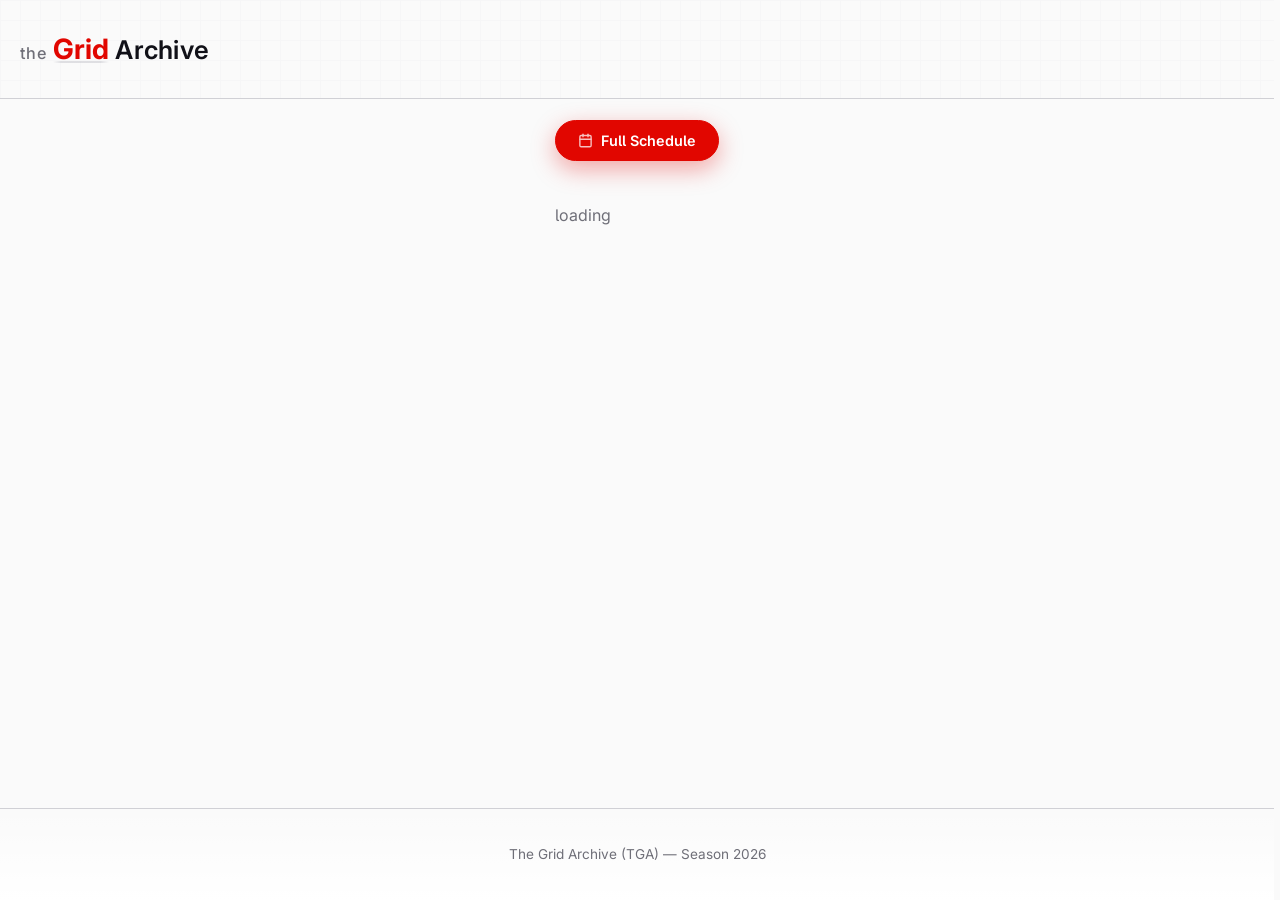
==== commit 1a12ac17: "chore: fix golangci-lint issues and normalize line endings setup" ====
--- a/web/index.html
+++ b/web/index.html
@@ -638,6 +638,7 @@
   <script src="/web/utils/localize-ru-data.js" defer></script>
   <script src="/web/utils/fetch-json.js" defer></script>
   <script src="/web/tga-i18n.js" defer></script>
+  <script src="/web/tga-utils.js" defer></script>
   <script src="/web/components/table-sort.js" defer></script>
   <script src="/web/components/next-race-cards.js" defer></script>
   <script src="/web/components/last-results-cards.js" defer></script>
--- a/web/style.css
+++ b/web/style.css
@@ -78,11 +78,20 @@
 }
 
 .container { max-width: 1600px; margin: 0 auto; padding: 0 1.25rem; }
+/* Event pages: give wide race tables extra room */
+body:has(#view-event:not(.hidden)) main.container.main {
+  max-width: 2200px;
+}
 /* Только для страницы события с pre-season блоком
    прижимаем к левому краю ТОЛЬКО основной контентный контейнер (<main class="container main">) */
 body:has(#view-event:not(.hidden) #event-content .event-pre-season-block) main.container.main {
   margin-left: 0;
   margin-right: 0;
+}
+/* GTWCE Endurance / Sprint: широкие таблицы остаются на 1600px, но main снова по центру — как у остальных вью, не «впритык» к левому краю вьюпорта */
+:is(body.series-gtwce_end, body.series-gtwce_sprint):has(#view-event:not(.hidden) #event-content .event-pre-season-block) main.container.main {
+  margin-left: auto;
+  margin-right: auto;
 }
 
 .hidden { display: none !important; }
@@ -1387,22 +1396,41 @@
   width: max-content;
   table-layout: auto;
 }
-/* IMSA 2026 Round 2 qualifying: fit table into viewport without horizontal slider */
+/* IMSA qualifying: auto column widths — each column only as wide as its content */
 #view-event .table-wrap:has(.data-table.qualifying-results-table.imsa-qual-fit) {
   width: 100%;
   max-width: 100%;
-  overflow-x: visible;
+  overflow-x: auto;
 }
 #view-event .data-table.qualifying-results-table.imsa-qual-fit {
-  width: 100%;
-  table-layout: fixed;
+  width: max-content;
+  max-width: none;
+  table-layout: auto;
 }
 #view-event .data-table.qualifying-results-table.imsa-qual-fit th,
 #view-event .data-table.qualifying-results-table.imsa-qual-fit td {
-  white-space: normal;
-  word-break: break-word;
-  font-size: 0.78rem;
-  padding: 0.32rem 0.35rem;
+  white-space: nowrap;
+  font-size: 0.85rem;
+  padding: 0.42rem 0.55rem;
+}
+/* IMSA: расширяем блоки на практике / квалификации / гонке, чтобы широкая
+   таблица вписывалась без внутренней полосы прокрутки. Включает как вариант
+   с .event-pre-season-block, так и прямые .table-wrap под #event-content. */
+body.series-imsa #view-event #event-content[data-event-section="practice"] .event-pre-season-block,
+body.series-imsa #view-event #event-content[data-event-section="qualifying"] .event-pre-season-block,
+body.series-imsa #view-event #event-content[data-event-section="race"] .event-pre-season-block {
+  max-width: none;
+}
+body.series-imsa #view-event #event-content[data-event-section="practice"] .table-wrap:not(.event-pre-season-meta-wrap),
+body.series-imsa #view-event #event-content[data-event-section="qualifying"] .table-wrap:not(.event-pre-season-meta-wrap),
+body.series-imsa #view-event #event-content[data-event-section="race"] .table-wrap:not(.event-pre-season-meta-wrap) {
+  max-width: none;
+  width: 100%;
+  overflow-x: visible;
+}
+body.series-imsa #view-event #event-content .event-pre-season-meta-wrap.table-wrap {
+  width: fit-content;
+  max-width: 100%;
 }
 /* Qualifying / Practice: ячейки по контенту (auto), без фиксированных % */
 #view-event .data-table.qualifying-results-table th,
@@ -1411,6 +1439,124 @@
 #view-event .data-table.practice-results-table td {
   width: auto !important;
   min-width: 0;
+}
+/* ELMS practice: wider No. column for readability */
+body.series-elms #view-event #event-content[data-event-section="practice"] .data-table.practice-results-table th:nth-child(4),
+body.series-elms #view-event #event-content[data-event-section="practice"] .data-table.practice-results-table td:nth-child(4) {
+  min-width: 4.5rem;
+  white-space: nowrap;
+}
+/* GTWCE Endurance practice & qualifying: Time & Gap stay on one line (no Laps column) */
+:is(body.series-gtwce_end, body.series-gtwce_sprint) #view-event #event-content[data-event-section="practice"] .data-table th:nth-child(7),
+:is(body.series-gtwce_end, body.series-gtwce_sprint) #view-event #event-content[data-event-section="practice"] .data-table td:nth-child(7),
+:is(body.series-gtwce_end, body.series-gtwce_sprint) #view-event #event-content[data-event-section="practice"] .data-table th:nth-child(8),
+:is(body.series-gtwce_end, body.series-gtwce_sprint) #view-event #event-content[data-event-section="practice"] .data-table td:nth-child(8),
+:is(body.series-gtwce_end, body.series-gtwce_sprint) #view-event #event-content[data-event-section="qualifying"] .data-table th:nth-child(7),
+:is(body.series-gtwce_end, body.series-gtwce_sprint) #view-event #event-content[data-event-section="qualifying"] .data-table td:nth-child(7),
+:is(body.series-gtwce_end, body.series-gtwce_sprint) #view-event #event-content[data-event-section="qualifying"] .data-table th:nth-child(8),
+:is(body.series-gtwce_end, body.series-gtwce_sprint) #view-event #event-content[data-event-section="qualifying"] .data-table td:nth-child(8) {
+  white-space: nowrap;
+  font-variant-numeric: tabular-nums;
+}
+/* GTWCE Sprint practice: Pos … Time | Laps | Gap (9 columns) — Gap is 9th (qualifying drops Laps in app.js) */
+body.series-gtwce_sprint #view-event #event-content[data-event-section="practice"] .data-table th:nth-child(9),
+body.series-gtwce_sprint #view-event #event-content[data-event-section="practice"] .data-table td:nth-child(9) {
+  white-space: nowrap;
+  font-variant-numeric: tabular-nums;
+}
+/* GTWCE Endurance: Drivers on one line (column 4: Pos, #, Class, Drivers, …) */
+:is(body.series-gtwce_end, body.series-gtwce_sprint) #view-event #event-content[data-event-section="practice"] .data-table th:nth-child(4),
+:is(body.series-gtwce_end, body.series-gtwce_sprint) #view-event #event-content[data-event-section="practice"] .data-table td:nth-child(4),
+:is(body.series-gtwce_end, body.series-gtwce_sprint) #view-event #event-content[data-event-section="qualifying"] .data-table th:nth-child(4),
+:is(body.series-gtwce_end, body.series-gtwce_sprint) #view-event #event-content[data-event-section="qualifying"] .data-table td:nth-child(4),
+:is(body.series-gtwce_end, body.series-gtwce_sprint) #view-event #event-content[data-event-section="race"] .gtwce-race-results-table th:nth-child(4),
+:is(body.series-gtwce_end, body.series-gtwce_sprint) #view-event #event-content[data-event-section="race"] .gtwce-race-results-table td:nth-child(4) {
+  white-space: nowrap;
+  word-break: normal;
+  overflow-wrap: normal;
+}
+/* GTWCE Endurance: Class (Pro Cup, Bronze Cup, …) on one line — column 3 */
+:is(body.series-gtwce_end, body.series-gtwce_sprint) #view-event #event-content[data-event-section="practice"] .data-table th:nth-child(3),
+:is(body.series-gtwce_end, body.series-gtwce_sprint) #view-event #event-content[data-event-section="practice"] .data-table td:nth-child(3),
+:is(body.series-gtwce_end, body.series-gtwce_sprint) #view-event #event-content[data-event-section="qualifying"] .data-table th:nth-child(3),
+:is(body.series-gtwce_end, body.series-gtwce_sprint) #view-event #event-content[data-event-section="qualifying"] .data-table td:nth-child(3),
+:is(body.series-gtwce_end, body.series-gtwce_sprint) #view-event #event-content[data-event-section="race"] .gtwce-race-results-table th:nth-child(3),
+:is(body.series-gtwce_end, body.series-gtwce_sprint) #view-event #event-content[data-event-section="race"] .gtwce-race-results-table td:nth-child(3) {
+  white-space: nowrap;
+  word-break: normal;
+  overflow-wrap: normal;
+}
+/* GTWCE Endurance: pre-season block was capped at 1100px — wide tables were squeezed/clipped; use full main width, no inner scroll */
+:is(body.series-gtwce_end, body.series-gtwce_sprint) #view-event #event-content[data-event-section="practice"] .event-pre-season-block,
+:is(body.series-gtwce_end, body.series-gtwce_sprint) #view-event #event-content[data-event-section="qualifying"] .event-pre-season-block,
+:is(body.series-gtwce_end, body.series-gtwce_sprint) #view-event #event-content[data-event-section="race"] .event-pre-season-block {
+  max-width: none;
+}
+:is(body.series-gtwce_end, body.series-gtwce_sprint) #view-event #event-content[data-event-section="practice"] .event-pre-season-block .table-wrap:not(.event-pre-season-meta-wrap),
+:is(body.series-gtwce_end, body.series-gtwce_sprint) #view-event #event-content[data-event-section="qualifying"] .event-pre-season-block .table-wrap:not(.event-pre-season-meta-wrap),
+:is(body.series-gtwce_end, body.series-gtwce_sprint) #view-event #event-content[data-event-section="race"] .event-pre-season-block .table-wrap:not(.event-pre-season-meta-wrap) {
+  max-width: none;
+  width: 100%;
+  overflow-x: visible;
+}
+:is(body.series-gtwce_end, body.series-gtwce_sprint) #view-event #event-content .event-pre-season-block .event-pre-season-meta-wrap.table-wrap {
+  width: fit-content;
+  max-width: 100%;
+}
+:is(body.series-gtwce_end, body.series-gtwce_sprint) #view-event #event-content[data-event-section="qualifying"] .table-wrap:has(.qualifying-results-table),
+:is(body.series-gtwce_end, body.series-gtwce_sprint) #view-event #event-content[data-event-section="race"] .table-wrap:has(.gtwce-race-results-table) {
+  /* Базовый .table-wrap и #view-event … race-session дают overflow-x: auto — выглядит как «приклеенная» правая половина */
+  overflow-x: visible !important;
+}
+:is(body.series-gtwce_end, body.series-gtwce_sprint) #view-event #event-content[data-event-section="qualifying"] .data-table.pre-season-results-table.qualifying-results-table {
+  /* Две декларации pre-season (fixed/100%) и qualifying (auto/max-content) — фиксируем одну модель */
+  table-layout: auto !important;
+  width: max-content !important;
+  max-width: none;
+}
+:is(body.series-gtwce_end, body.series-gtwce_sprint) #view-event #event-content[data-event-section="race"] .data-table.gtwce-race-results-table.race-session-results-table {
+  /* Перебиваем #view-event .race-session (width:100%, min-width:min(100%,58rem)) — иначе колонки ломаются и появляется шов */
+  width: max-content !important;
+  max-width: none !important;
+  min-width: 0 !important;
+  table-layout: auto !important;
+}
+/* GTWCE: колонки Team / Car — не центрировать как в дефолтном race-session (там другая сетка) */
+:is(body.series-gtwce_end, body.series-gtwce_sprint) #view-event #event-content[data-event-section="race"] .gtwce-race-results-table.race-session-results-table th:nth-child(5),
+:is(body.series-gtwce_end, body.series-gtwce_sprint) #view-event #event-content[data-event-section="race"] .gtwce-race-results-table.race-session-results-table td:nth-child(5),
+:is(body.series-gtwce_end, body.series-gtwce_sprint) #view-event #event-content[data-event-section="race"] .gtwce-race-results-table.race-session-results-table th:nth-child(6),
+:is(body.series-gtwce_end, body.series-gtwce_sprint) #view-event #event-content[data-event-section="race"] .gtwce-race-results-table.race-session-results-table td:nth-child(6) {
+  text-align: left;
+  white-space: nowrap;
+  word-break: normal;
+  overflow-wrap: normal;
+}
+/* GTWCE Sprint race: Time, Laps, Gap (no points columns in JSON) */
+body.series-gtwce_sprint #view-event #event-content[data-event-section="race"] .gtwce-race-results-table th:nth-child(7),
+body.series-gtwce_sprint #view-event #event-content[data-event-section="race"] .gtwce-race-results-table td:nth-child(7),
+body.series-gtwce_sprint #view-event #event-content[data-event-section="race"] .gtwce-race-results-table th:nth-child(8),
+body.series-gtwce_sprint #view-event #event-content[data-event-section="race"] .gtwce-race-results-table td:nth-child(8),
+body.series-gtwce_sprint #view-event #event-content[data-event-section="race"] .gtwce-race-results-table th:nth-child(9),
+body.series-gtwce_sprint #view-event #event-content[data-event-section="race"] .gtwce-race-results-table td:nth-child(9) {
+  white-space: nowrap;
+  font-variant-numeric: tabular-nums;
+}
+/* GTWCE Endurance race: Cup pts & Overall pts */
+:is(body.series-gtwce_end, body.series-gtwce_sprint) #view-event #event-content[data-event-section="race"] .gtwce-race-results-table th:nth-child(10),
+:is(body.series-gtwce_end, body.series-gtwce_sprint) #view-event #event-content[data-event-section="race"] .gtwce-race-results-table td:nth-child(10),
+:is(body.series-gtwce_end, body.series-gtwce_sprint) #view-event #event-content[data-event-section="race"] .gtwce-race-results-table th:nth-child(11),
+:is(body.series-gtwce_end, body.series-gtwce_sprint) #view-event #event-content[data-event-section="race"] .gtwce-race-results-table td:nth-child(11) {
+  white-space: nowrap;
+  font-variant-numeric: tabular-nums;
+  text-align: right;
+}
+/* Super GT race: keep team names readable in one line */
+body.series-super_gt #view-event #event-content[data-event-section="race"] .data-table.race-session-results-table th:nth-child(4),
+body.series-super_gt #view-event #event-content[data-event-section="race"] .data-table.race-session-results-table td:nth-child(4) {
+  min-width: 12rem;
+  white-space: nowrap;
+  word-break: normal;
+  overflow-wrap: normal;
 }
 .data-table.pre-season-results-table th:nth-child(1),
 .data-table.pre-season-results-table td:nth-child(1) {
@@ -2083,22 +2229,14 @@
   max-width: 20em;
 }
 .event-blocks--2x2 {
-  grid-template-columns: repeat(2, 1fr);
+  display: grid;
+  grid-template-columns: repeat(2, minmax(0, 1fr));
   gap: 0.65rem;
+  overflow: visible;
 }
 .event-overview-laps-and-blocks .event-blocks--2x2 {
   max-width: 240px;
   width: max-content;
-}
-/* Для IMSA делаем блоки (Tests / Entry List / Practice / Qualifying / Race) в одну горизонтальную линию */
-body.series-imsa .event-overview-laps-and-blocks .event-blocks--2x2 {
-  display: flex;
-  flex-wrap: nowrap;
-  max-width: none;
-  width: 100%;
-}
-body.series-imsa .event-overview-laps-and-blocks .event-blocks--2x2 .event-block {
-  flex: 0 0 auto;
 }
 .event-blocks--row {
   display: flex;
@@ -2202,7 +2340,7 @@
   width: 100%;
   min-height: 200px;
 }
-.track-info-text { color: var(--text); line-height: 1.5; max-width: 60em; margin-bottom: 1.5rem; }
+.event-preview-text { color: var(--text); line-height: 1.5; max-width: 60em; margin-bottom: 1.5rem; white-space: pre-line; }
 
 /* Starting Grid: надпись-разделитель (например "Qualified by owner's points") — вне таблицы */
 .race-starting-lineup-separator {
@@ -2222,9 +2360,9 @@
   grid-template-columns: repeat(auto-fill, minmax(380px, 1fr));
   gap: 1.5rem;
 }
-.series-supercars .video-embed-wrap:has(.video-facade-wrap) {
-  /* Более компактные превью только для Supercars */
-  grid-template-columns: repeat(auto-fill, minmax(260px, 1fr));
+/* Крупнее превью только на выбранных этапах (см. body.ev-… в app.js) */
+body.ev-supercars-2026-8 .video-embed-wrap:has(.video-facade-wrap) {
+  grid-template-columns: repeat(auto-fill, minmax(420px, 1fr));
 }
 .video-embed-wrap--single {
   display: block;
@@ -2260,15 +2398,25 @@
   border: 1px solid var(--border);
   background: #000;
   cursor: pointer;
+  transition: transform 0.2s ease, border-color 0.2s ease, box-shadow 0.2s ease;
 }
 .video-facade img {
   width: 100%;
   height: 100%;
   object-fit: cover;
   display: block;
-  transition: opacity 0.2s;
-}
-.video-facade:hover img { opacity: 0.75; }
+  transform: translateZ(0);
+  backface-visibility: hidden;
+  transition: transform 0.25s ease;
+}
+.video-facade:hover {
+  transform: translateY(-3px);
+  border-color: var(--border-3);
+  box-shadow: 0 6px 20px rgba(0, 0, 0, 0.35), 0 0 0 1px var(--border-2);
+}
+.video-facade:hover img {
+  transform: scale(1.02);
+}
 .video-play-btn {
   position: absolute;
   top: 50%;
@@ -2553,6 +2701,44 @@
 }
 
 
+/* Caution breakdown — точечное правило только для Talladega Cup 2026 (этап NASCAR_CUP_2026_10):
+   длинный список номеров в колонке Reason должен переноситься,
+   чтобы строка читалась без горизонтального скролла. Другие caution-таблицы не затрагиваем. */
+#event-content[data-event-id="NASCAR_CUP_2026_10"] .table-wrap:has(.caution-breakdown-table) {
+  width: 100%;
+  max-width: 100%;
+  overflow-x: hidden;
+}
+#event-content[data-event-id="NASCAR_CUP_2026_10"] .caution-breakdown-table {
+  width: 100%;
+  table-layout: fixed;
+}
+#event-content[data-event-id="NASCAR_CUP_2026_10"] .caution-breakdown-table th:nth-child(1),
+#event-content[data-event-id="NASCAR_CUP_2026_10"] .caution-breakdown-table td:nth-child(1) {
+  width: 5rem;
+}
+#event-content[data-event-id="NASCAR_CUP_2026_10"] .caution-breakdown-table th:nth-child(2),
+#event-content[data-event-id="NASCAR_CUP_2026_10"] .caution-breakdown-table td:nth-child(2),
+#event-content[data-event-id="NASCAR_CUP_2026_10"] .caution-breakdown-table th:nth-child(3),
+#event-content[data-event-id="NASCAR_CUP_2026_10"] .caution-breakdown-table td:nth-child(3),
+#event-content[data-event-id="NASCAR_CUP_2026_10"] .caution-breakdown-table th:nth-child(4),
+#event-content[data-event-id="NASCAR_CUP_2026_10"] .caution-breakdown-table td:nth-child(4) {
+  width: 6rem;
+  white-space: nowrap;
+}
+#event-content[data-event-id="NASCAR_CUP_2026_10"] .caution-breakdown-table th:nth-child(5),
+#event-content[data-event-id="NASCAR_CUP_2026_10"] .caution-breakdown-table td:nth-child(5) {
+  white-space: normal;
+  word-break: normal;
+  overflow-wrap: break-word;
+  hyphens: none;
+}
+#event-content[data-event-id="NASCAR_CUP_2026_10"] .caution-breakdown-table th:nth-child(6),
+#event-content[data-event-id="NASCAR_CUP_2026_10"] .caution-breakdown-table td:nth-child(6) {
+  width: 7rem;
+  white-space: nowrap;
+}
+
 /* Caution breakdown — цвет только в колонке Condition */
 .caution-breakdown-table tbody tr.caution-row-green td:first-child {
   background: #008000;
@@ -2612,6 +2798,61 @@
 #view-event #event-content[data-event-section="bop"] {
   max-width: 1600px;
 }
+/* GTWCE Endurance: широкие таблицы — иначе #event-content (1200px) уже самой таблицы, «панель» обрезается */
+:is(body.series-gtwce_end, body.series-gtwce_sprint) #view-event #event-content[data-event-section="practice"],
+:is(body.series-gtwce_end, body.series-gtwce_sprint) #view-event #event-content[data-event-section="qualifying"],
+:is(body.series-gtwce_end, body.series-gtwce_sprint) #view-event #event-content[data-event-section="race"] {
+  max-width: 1600px;
+}
+/* IMSA: та же логика — таблицы практик/квалификации/гонки широкие, не должны
+   упираться в 1200px у #event-content. */
+body.series-imsa #view-event #event-content[data-event-section="practice"],
+body.series-imsa #view-event #event-content[data-event-section="qualifying"],
+body.series-imsa #view-event #event-content[data-event-section="race"] {
+  max-width: 1600px;
+}
+/* IMSA race: auto layout — каждая колонка только под свой контент */
+body.series-imsa #view-event #event-content[data-event-section="race"] .table-wrap:has(.race-session-results-table) {
+  overflow-x: auto;
+  width: fit-content;
+  max-width: 100%;
+  margin-left: auto;
+  margin-right: auto;
+}
+/* IMSA race: блок сжимается до ширины таблицы и центрируется —
+   заголовок «Race» + дата оказываются точно над левым краем таблицы */
+body.series-imsa #view-event #event-content[data-event-section="race"] .event-pre-season-block {
+  width: fit-content;
+  max-width: 100%;
+  margin-left: auto;
+  margin-right: auto;
+}
+body.series-imsa #view-event #event-content[data-event-section="race"] .table-wrap:has(.race-session-results-table) {
+  margin-left: 0;
+  margin-right: 0;
+}
+body.series-imsa #view-event #event-content[data-event-section="race"] .data-table.race-session-results-table {
+  table-layout: auto;
+  width: max-content;
+  max-width: none;
+}
+body.series-imsa #view-event #event-content[data-event-section="race"] .data-table.race-session-results-table th,
+body.series-imsa #view-event #event-content[data-event-section="race"] .data-table.race-session-results-table td {
+  white-space: nowrap;
+  font-size: 0.85rem;
+  padding: 0.42rem 0.55rem;
+  width: auto !important;
+  min-width: 0;
+}
+/* IMSA practice: то же самое (practice tables используют просто data-table,
+   но font-size и padding унифицируем) */
+body.series-imsa #view-event #event-content[data-event-section="practice"] .data-table th,
+body.series-imsa #view-event #event-content[data-event-section="practice"] .data-table td {
+  white-space: nowrap;
+  font-size: 0.85rem;
+  padding: 0.42rem 0.55rem;
+}
+
 .event-section-nav {
   display: flex;
   gap: 0.5rem;
@@ -2778,7 +3019,7 @@
   min-width: 14.5rem;
   max-width: 20rem;
   min-height: 8.4rem;
-  height: auto;
+  height: 8.4rem; /* keep cards same height even with multiple winner lines */
   overflow: hidden;
   text-decoration: none;
   color: inherit;
@@ -2817,6 +3058,11 @@
   overflow-wrap: break-word;
   word-break: break-word;
   hyphens: auto;
+  display: -webkit-box;
+  -webkit-box-orient: vertical;
+  -webkit-line-clamp: 2;
+  line-clamp: 2;
+  overflow: hidden;
 }
 .lrc-winner {
   font-size: 0.85rem;
@@ -2825,6 +3071,8 @@
   line-height: 1.25;
   color: #fff;
   text-shadow: 0 1px 4px rgba(0, 0, 0, 0.95);
+  max-height: 3.8em;
+  overflow: hidden;
 }
 
 .lrc-card--f2 .lrc-winner,
@@ -2833,17 +3081,80 @@
   font-size: 0.78rem;
 }
 
+/* FREC: 3 winners (R1/R2/R3) in compact form */
+.lrc-card--frec .lrc-name {
+  -webkit-line-clamp: 1;
+  line-clamp: 1;
+}
+.lrc-card--frec .lrc-winner {
+  font-size: 0.74rem;
+  line-height: 1.12;
+  margin-top: 0.2rem;
+  max-height: 3.6em;
+}
+
 /* IMSA: 4 строки победителей по классам должны помещаться */
+.lrc-card--imsa {
+  padding: 1.2rem 1.5rem;
+}
+.lrc-card--imsa .lrc-name {
+  font-size: 0.98rem;
+  line-height: 1.12;
+}
 .lrc-card--imsa .lrc-winner {
-  font-size: 0.72rem;
+  font-size: 0.69rem;
   line-height: 1.12;
-  margin-top: 0.35rem;
+  margin-top: 0.28rem;
+}
+
+/* ELMS / GTWCE Europe: одна высота карточки, до 4 строк победителей по классам */
+.lrc-card--elms,
+.lrc-card--gtwce {
+  height: 8.4rem;
+}
+.lrc-card--elms .lrc-name,
+.lrc-card--gtwce .lrc-name {
+  font-size: 0.98rem;
+  line-height: 1.05;
+}
+.lrc-card--elms .lrc-winner,
+.lrc-card--gtwce .lrc-winner {
+  font-size: 0.64rem;
+  line-height: 1.02;
+  margin-top: 0.15rem;
+  display: block;
+  max-height: 4.2em;
+  overflow: hidden;
+}
+.lrc-card--elms .lrc-winner-line,
+.lrc-card--gtwce .lrc-winner-line {
+  display: block;
+  white-space: nowrap;
+  overflow: hidden;
+  text-overflow: ellipsis;
 }
 
 .lrc-card--supercars .lrc-winner {
-  font-size: 0.68rem;
-  line-height: 1.15;
-  margin-top: 0.4rem;
+  font-size: 0.6rem;
+  line-height: 1.03;
+  margin-top: 0.08rem;
+  max-height: 4.3em;
+}
+
+.lrc-card--supercars .lrc-name {
+  font-size: 0.94rem;
+  line-height: 1.06;
+  -webkit-line-clamp: 1;
+  line-clamp: 1;
+}
+
+/* Super GT: название как у остальных Last Results; мельче только победители (GT500/GT300) */
+.lrc-card--super-gt .lrc-winner {
+  margin-top: 0.12rem;
+  font-size: 0.58rem;
+  line-height: 1.08;
+  max-height: 2.5em;
+  overflow: hidden;
 }
 
 .lrc-winner--pending {
@@ -2876,6 +3187,616 @@
   background-image: url('/web/albert-park-bg.jpg');
   background-size: cover;
   background-position: center;
+}
+
+.lrc-card--motegi {
+  position: relative;
+  overflow: hidden;
+  color: #fff;
+  background-image: url('/web/motegi.jpg');
+  background-size: cover;
+  background-position: center;
+}
+.lrc-card--motegi::after {
+  content: '';
+  position: absolute;
+  left: 0;
+  right: 0;
+  bottom: 0;
+  top: 0;
+  background: linear-gradient(
+    to top,
+    rgba(0, 0, 0, 0.98) 0%,
+    rgba(0, 0, 0, 0.7) 55%,
+    rgba(0, 0, 0, 0.25) 100%
+  );
+  z-index: 1;
+}
+.lrc-card--motegi > * {
+  position: relative;
+  z-index: 2;
+  text-shadow: 0 1px 3px rgba(0, 0, 0, 0.9);
+}
+
+.lrc-card--barcelona {
+  position: relative;
+  overflow: hidden;
+  color: #fff;
+  background-image: url('/web/Circuit-de-Catalunya-bg.jpg');
+  background-size: cover;
+  background-position: center;
+}
+.lrc-card--barcelona::after {
+  content: '';
+  position: absolute;
+  left: 0;
+  right: 0;
+  bottom: 0;
+  top: 0;
+  background: linear-gradient(
+    to top,
+    rgba(0, 0, 0, 0.98) 0%,
+    rgba(0, 0, 0, 0.7) 55%,
+    rgba(0, 0, 0, 0.25) 100%
+  );
+  z-index: 1;
+}
+.lrc-card--barcelona > * {
+  position: relative;
+  z-index: 2;
+  text-shadow: 0 1px 3px rgba(0, 0, 0, 0.9);
+}
+
+.lrc-card--taupo {
+  position: relative;
+  overflow: hidden;
+  color: #fff;
+  background-image: url('/web/taupo-bg.jpg');
+  background-size: cover;
+  background-position: center;
+}
+.lrc-card--taupo::after {
+  content: '';
+  position: absolute;
+  left: 0;
+  right: 0;
+  bottom: 0;
+  top: 0;
+  background: linear-gradient(
+    to top,
+    rgba(0, 0, 0, 0.98) 0%,
+    rgba(0, 0, 0, 0.7) 55%,
+    rgba(0, 0, 0, 0.25) 100%
+  );
+  z-index: 1;
+}
+.lrc-card--taupo > * {
+  position: relative;
+  z-index: 2;
+  text-shadow: 0 1px 3px rgba(0, 0, 0, 0.9);
+}
+
+.lrc-card--bristol {
+  position: relative;
+  overflow: hidden;
+  color: #fff;
+  background-image: url('/web/bristol-bg.jpg');
+  background-size: cover;
+  background-position: center;
+}
+.lrc-card--bristol::after {
+  content: '';
+  position: absolute;
+  left: 0;
+  right: 0;
+  bottom: 0;
+  top: 0;
+  background: linear-gradient(
+    to top,
+    rgba(0, 0, 0, 0.98) 0%,
+    rgba(0, 0, 0, 0.7) 55%,
+    rgba(0, 0, 0, 0.25) 100%
+  );
+  z-index: 1;
+}
+.lrc-card--bristol > * {
+  position: relative;
+  z-index: 2;
+  text-shadow: 0 1px 3px rgba(0, 0, 0, 0.9);
+}
+
+.lrc-card--okayama {
+  position: relative;
+  overflow: hidden;
+  color: #fff;
+  background-image: url('/web/okayama-bg.jpg');
+  background-size: cover;
+  background-position: center;
+}
+.lrc-card--okayama::after {
+  content: '';
+  position: absolute;
+  left: 0;
+  right: 0;
+  bottom: 0;
+  top: 0;
+  background: linear-gradient(
+    to top,
+    rgba(0, 0, 0, 0.98) 0%,
+    rgba(0, 0, 0, 0.7) 55%,
+    rgba(0, 0, 0, 0.25) 100%
+  );
+  z-index: 1;
+}
+.lrc-card--okayama > * {
+  position: relative;
+  z-index: 2;
+  text-shadow: 0 1px 3px rgba(0, 0, 0, 0.9);
+}
+
+.lrc-card--paul-ricard {
+  position: relative;
+  overflow: hidden;
+  color: #fff;
+  background-image: url('/web/paul-ricard.jpg');
+  background-size: cover;
+  background-position: center;
+}
+.lrc-card--paul-ricard::after {
+  content: '';
+  position: absolute;
+  left: 0;
+  right: 0;
+  bottom: 0;
+  top: 0;
+  background: linear-gradient(
+    to top,
+    rgba(0, 0, 0, 0.98) 0%,
+    rgba(0, 0, 0, 0.7) 55%,
+    rgba(0, 0, 0, 0.25) 100%
+  );
+  z-index: 1;
+}
+.lrc-card--paul-ricard > * {
+  position: relative;
+  z-index: 2;
+  text-shadow: 0 1px 3px rgba(0, 0, 0, 0.9);
+}
+
+.lrc-card--thompson {
+  position: relative;
+  overflow: hidden;
+  color: #fff;
+  background-image: url('/web/thompson-speedway.jpg');
+  background-size: cover;
+  background-position: center;
+}
+.lrc-card--thompson::after {
+  content: '';
+  position: absolute;
+  left: 0;
+  right: 0;
+  bottom: 0;
+  top: 0;
+  background: linear-gradient(
+    to top,
+    rgba(0, 0, 0, 0.98) 0%,
+    rgba(0, 0, 0, 0.7) 55%,
+    rgba(0, 0, 0, 0.25) 100%
+  );
+  z-index: 1;
+}
+.lrc-card--thompson > * {
+  position: relative;
+  z-index: 2;
+  text-shadow: 0 1px 3px rgba(0, 0, 0, 0.9);
+}
+
+.lrc-card--imola {
+  position: relative;
+  overflow: hidden;
+  color: #fff;
+  background-image: url('/web/imola-bg.jpg');
+  background-size: cover;
+  background-position: center;
+}
+.lrc-card--imola::after {
+  content: '';
+  position: absolute;
+  left: 0;
+  right: 0;
+  bottom: 0;
+  top: 0;
+  background: linear-gradient(
+    to top,
+    rgba(0, 0, 0, 0.98) 0%,
+    rgba(0, 0, 0, 0.7) 55%,
+    rgba(0, 0, 0, 0.25) 100%
+  );
+  z-index: 1;
+}
+.lrc-card--imola > * {
+  position: relative;
+  z-index: 2;
+  text-shadow: 0 1px 3px rgba(0, 0, 0, 0.9);
+}
+
+.lrc-card--kansas {
+  position: relative;
+  overflow: hidden;
+  color: #fff;
+  background-image: url('/web/kansas-speedway.jpg');
+  background-size: cover;
+  background-position: center;
+}
+.lrc-card--kansas::after {
+  content: '';
+  position: absolute;
+  left: 0;
+  right: 0;
+  bottom: 0;
+  top: 0;
+  background: linear-gradient(
+    to top,
+    rgba(0, 0, 0, 0.98) 0%,
+    rgba(0, 0, 0, 0.7) 55%,
+    rgba(0, 0, 0, 0.25) 100%
+  );
+  z-index: 1;
+}
+.lrc-card--kansas > * {
+  position: relative;
+  z-index: 2;
+  text-shadow: 0 1px 3px rgba(0, 0, 0, 0.9);
+}
+
+.lrc-card--autopolis {
+  position: relative;
+  overflow: hidden;
+  color: #fff;
+  background-image: url('/web/Autopolis.JPG');
+  background-size: cover;
+  background-position: center;
+}
+.lrc-card--autopolis::after {
+  content: '';
+  position: absolute;
+  left: 0;
+  right: 0;
+  bottom: 0;
+  top: 0;
+  background: linear-gradient(
+    to top,
+    rgba(0, 0, 0, 0.98) 0%,
+    rgba(0, 0, 0, 0.7) 55%,
+    rgba(0, 0, 0, 0.25) 100%
+  );
+  z-index: 1;
+}
+.lrc-card--autopolis > * {
+  position: relative;
+  z-index: 2;
+  text-shadow: 0 1px 3px rgba(0, 0, 0, 0.9);
+}
+
+.lrc-card--talladega {
+  position: relative;
+  overflow: hidden;
+  color: #fff;
+  background-image: url('/web/TalladegaSuperspeedway2-2.jpg');
+  background-size: cover;
+  background-position: center;
+}
+.lrc-card--talladega::after {
+  content: '';
+  position: absolute;
+  left: 0;
+  right: 0;
+  bottom: 0;
+  top: 0;
+  background: linear-gradient(
+    to top,
+    rgba(0, 0, 0, 0.98) 0%,
+    rgba(0, 0, 0, 0.7) 55%,
+    rgba(0, 0, 0, 0.25) 100%
+  );
+  z-index: 1;
+}
+.lrc-card--talladega > * {
+  position: relative;
+  z-index: 2;
+  text-shadow: 0 1px 3px rgba(0, 0, 0, 0.9);
+}
+
+.lrc-card--texas {
+  position: relative;
+  overflow: hidden;
+  color: #fff;
+  background-image: url('/web/texas-motor-speedway.jpg');
+  background-size: cover;
+  background-position: center;
+}
+.lrc-card--texas::after {
+  content: '';
+  position: absolute;
+  left: 0;
+  right: 0;
+  bottom: 0;
+  top: 0;
+  background: linear-gradient(
+    to top,
+    rgba(0, 0, 0, 0.98) 0%,
+    rgba(0, 0, 0, 0.7) 55%,
+    rgba(0, 0, 0, 0.25) 100%
+  );
+  z-index: 1;
+}
+.lrc-card--texas > * {
+  position: relative;
+  z-index: 2;
+  text-shadow: 0 1px 3px rgba(0, 0, 0, 0.9);
+}
+
+.lrc-card--brands-hatch {
+  position: relative;
+  overflow: hidden;
+  color: #fff;
+  background-image: url('/web/brands-hatch.jpg');
+  background-size: cover;
+  background-position: center;
+}
+.lrc-card--brands-hatch::after {
+  content: '';
+  position: absolute;
+  left: 0;
+  right: 0;
+  bottom: 0;
+  top: 0;
+  background: linear-gradient(
+    to top,
+    rgba(0, 0, 0, 0.98) 0%,
+    rgba(0, 0, 0, 0.7) 55%,
+    rgba(0, 0, 0, 0.25) 100%
+  );
+  z-index: 1;
+}
+.lrc-card--brands-hatch > * {
+  position: relative;
+  z-index: 2;
+  text-shadow: 0 1px 3px rgba(0, 0, 0, 0.9);
+}
+
+.lrc-card--oxford-plains {
+  position: relative;
+  overflow: hidden;
+  color: #fff;
+  background-image: url('/web/oxford-plains.jpg');
+  background-size: cover;
+  background-position: center;
+}
+.lrc-card--oxford-plains::after {
+  content: '';
+  position: absolute;
+  left: 0;
+  right: 0;
+  bottom: 0;
+  top: 0;
+  background: linear-gradient(
+    to top,
+    rgba(0, 0, 0, 0.98) 0%,
+    rgba(0, 0, 0, 0.7) 55%,
+    rgba(0, 0, 0, 0.25) 100%
+  );
+  z-index: 1;
+}
+.lrc-card--oxford-plains > * {
+  position: relative;
+  z-index: 2;
+  text-shadow: 0 1px 3px rgba(0, 0, 0, 0.9);
+}
+
+.lrc-card--fuji {
+  position: relative;
+  overflow: hidden;
+  color: #fff;
+  background-image: url('/web/fuji.jpg');
+  background-size: cover;
+  background-position: center;
+}
+.lrc-card--fuji::after {
+  content: '';
+  position: absolute;
+  left: 0;
+  right: 0;
+  bottom: 0;
+  top: 0;
+  background: linear-gradient(
+    to top,
+    rgba(0, 0, 0, 0.98) 0%,
+    rgba(0, 0, 0, 0.7) 55%,
+    rgba(0, 0, 0, 0.25) 100%
+  );
+  z-index: 1;
+}
+.lrc-card--fuji > * {
+  position: relative;
+  z-index: 2;
+  text-shadow: 0 1px 3px rgba(0, 0, 0, 0.9);
+}
+
+.lrc-card--miami {
+  position: relative;
+  overflow: hidden;
+  color: #fff;
+  background-image: url('/web/miami-international-autodrome.jpg');
+  background-size: cover;
+  background-position: center;
+}
+.lrc-card--miami::after {
+  content: '';
+  position: absolute;
+  left: 0;
+  right: 0;
+  bottom: 0;
+  top: 0;
+  background: linear-gradient(
+    to top,
+    rgba(0, 0, 0, 0.98) 0%,
+    rgba(0, 0, 0, 0.7) 55%,
+    rgba(0, 0, 0, 0.25) 100%
+  );
+  z-index: 1;
+}
+.lrc-card--miami > * {
+  position: relative;
+  z-index: 2;
+  text-shadow: 0 1px 3px rgba(0, 0, 0, 0.9);
+}
+
+/* Circuit Gilles Villeneuve — Montreal (F1/F2/Indy и т.п.): без внешнего asset */
+.lrc-card--montreal {
+  position: relative;
+  overflow: hidden;
+  color: #fff;
+  background-image: linear-gradient(125deg, #0a1628 0%, #1a3a62 38%, #6b0f1a 72%, #c8102e 100%);
+  background-size: cover;
+  background-position: center;
+}
+.lrc-card--montreal::after {
+  content: '';
+  position: absolute;
+  left: 0;
+  right: 0;
+  bottom: 0;
+  top: 0;
+  background: linear-gradient(
+    to top,
+    rgba(0, 0, 0, 0.98) 0%,
+    rgba(0, 0, 0, 0.72) 55%,
+    rgba(0, 0, 0, 0.2) 100%
+  );
+  z-index: 1;
+}
+.lrc-card--montreal > * {
+  position: relative;
+  z-index: 2;
+  text-shadow: 0 1px 3px rgba(0, 0, 0, 0.9);
+}
+
+.lrc-card--laguna-seca {
+  position: relative;
+  overflow: hidden;
+  color: #fff;
+  background-image: url('/web/laguna-seca.jpg');
+  background-size: cover;
+  background-position: center;
+}
+.lrc-card--laguna-seca::after {
+  content: '';
+  position: absolute;
+  left: 0;
+  right: 0;
+  bottom: 0;
+  top: 0;
+  background: linear-gradient(
+    to top,
+    rgba(0, 0, 0, 0.98) 0%,
+    rgba(0, 0, 0, 0.7) 55%,
+    rgba(0, 0, 0, 0.25) 100%
+  );
+  z-index: 1;
+}
+.lrc-card--laguna-seca > * {
+  position: relative;
+  z-index: 2;
+  text-shadow: 0 1px 3px rgba(0, 0, 0, 0.9);
+}
+
+.lrc-card--red-bull-ring {
+  position: relative;
+  overflow: hidden;
+  color: #fff;
+  background-image: url('/web/Red-Bull-Ring.jpg');
+  background-size: cover;
+  background-position: center;
+}
+.lrc-card--red-bull-ring::after {
+  content: '';
+  position: absolute;
+  left: 0;
+  right: 0;
+  bottom: 0;
+  top: 0;
+  background: linear-gradient(
+    to top,
+    rgba(0, 0, 0, 0.98) 0%,
+    rgba(0, 0, 0, 0.7) 55%,
+    rgba(0, 0, 0, 0.25) 100%
+  );
+  z-index: 1;
+}
+.lrc-card--red-bull-ring > * {
+  position: relative;
+  z-index: 2;
+  text-shadow: 0 1px 3px rgba(0, 0, 0, 0.9);
+}
+
+.lrc-card--long-beach {
+  position: relative;
+  overflow: hidden;
+  color: #fff;
+  background-image: url('/web/long-beach.jpg');
+  background-size: cover;
+  background-position: center;
+}
+.lrc-card--long-beach::after {
+  content: '';
+  position: absolute;
+  left: 0;
+  right: 0;
+  bottom: 0;
+  top: 0;
+  background: linear-gradient(
+    to top,
+    rgba(0, 0, 0, 0.98) 0%,
+    rgba(0, 0, 0, 0.7) 55%,
+    rgba(0, 0, 0, 0.25) 100%
+  );
+  z-index: 1;
+}
+.lrc-card--long-beach > * {
+  position: relative;
+  z-index: 2;
+  text-shadow: 0 1px 3px rgba(0, 0, 0, 0.9);
+}
+
+.lrc-card--euromarque {
+  position: relative;
+  overflow: hidden;
+  color: #fff;
+  background-image: url('/web/euromarque.jpg');
+  background-size: cover;
+  background-position: center;
+}
+.lrc-card--euromarque::after {
+  content: '';
+  position: absolute;
+  left: 0;
+  right: 0;
+  bottom: 0;
+  top: 0;
+  background: linear-gradient(
+    to top,
+    rgba(0, 0, 0, 0.98) 0%,
+    rgba(0, 0, 0, 0.7) 55%,
+    rgba(0, 0, 0, 0.25) 100%
+  );
+  z-index: 1;
+}
+.lrc-card--euromarque > * {
+  position: relative;
+  z-index: 2;
+  text-shadow: 0 1px 3px rgba(0, 0, 0, 0.9);
 }
 
 .lrc-card--phoenix,
@@ -3353,7 +4274,7 @@
 }
 
 .lrc-card--cup-phoenix {
-  background-image: url('/web/cup-phoenix-bg.jpg');
+  background-image: url('/web/phoenix-bg.jpg');
   background-size: cover;
   background-position: center;
 }
@@ -3704,6 +4625,866 @@
   transform: none;
 }
 
+.nrc-card--motegi {
+  position: relative;
+  overflow: hidden;
+  color: #fff;
+}
+.nrc-card--motegi::before {
+  content: '';
+  position: absolute;
+  inset: 0;
+  background-image: url('/web/motegi.jpg');
+  background-size: cover;
+  background-position: center;
+  background-repeat: no-repeat;
+  opacity: 1;
+  z-index: 0;
+  transition: transform 0.2s ease;
+}
+.nrc-card--motegi::after {
+  content: '';
+  position: absolute;
+  left: 0;
+  right: 0;
+  bottom: 0;
+  top: 0;
+  background: linear-gradient(
+    to top,
+    rgba(0, 0, 0, 0.98) 0%,
+    rgba(0, 0, 0, 0.7) 55%,
+    rgba(0, 0, 0, 0.25) 100%
+  );
+  z-index: 1;
+}
+.nrc-card--motegi > * {
+  position: relative;
+  z-index: 2;
+  text-shadow: 0 1px 3px rgba(0, 0, 0, 0.9);
+}
+.nrc-card--motegi:hover::before {
+  transform: none;
+}
+
+.nrc-card--barcelona {
+  position: relative;
+  overflow: hidden;
+  color: #fff;
+}
+.nrc-card--barcelona::before {
+  content: '';
+  position: absolute;
+  inset: 0;
+  background-image: url('/web/Circuit-de-Catalunya-bg.jpg');
+  background-size: cover;
+  background-position: center;
+  background-repeat: no-repeat;
+  opacity: 1;
+  z-index: 0;
+  transition: transform 0.2s ease;
+}
+.nrc-card--barcelona::after {
+  content: '';
+  position: absolute;
+  left: 0;
+  right: 0;
+  bottom: 0;
+  top: 0;
+  background: linear-gradient(
+    to top,
+    rgba(0, 0, 0, 0.98) 0%,
+    rgba(0, 0, 0, 0.7) 55%,
+    rgba(0, 0, 0, 0.25) 100%
+  );
+  z-index: 1;
+}
+.nrc-card--barcelona > * {
+  position: relative;
+  z-index: 2;
+  text-shadow: 0 1px 3px rgba(0, 0, 0, 0.9);
+}
+.nrc-card--barcelona:hover::before {
+  transform: none;
+}
+
+.nrc-card--taupo {
+  position: relative;
+  overflow: hidden;
+  color: #fff;
+}
+.nrc-card--taupo::before {
+  content: '';
+  position: absolute;
+  inset: 0;
+  background-image: url('/web/taupo-bg.jpg');
+  background-size: cover;
+  background-position: center;
+  background-repeat: no-repeat;
+  opacity: 1;
+  z-index: 0;
+  transition: transform 0.2s ease;
+}
+.nrc-card--taupo::after {
+  content: '';
+  position: absolute;
+  left: 0;
+  right: 0;
+  bottom: 0;
+  top: 0;
+  background: linear-gradient(
+    to top,
+    rgba(0, 0, 0, 0.98) 0%,
+    rgba(0, 0, 0, 0.7) 55%,
+    rgba(0, 0, 0, 0.25) 100%
+  );
+  z-index: 1;
+}
+.nrc-card--taupo > * {
+  position: relative;
+  z-index: 2;
+  text-shadow: 0 1px 3px rgba(0, 0, 0, 0.9);
+}
+.nrc-card--taupo:hover::before {
+  transform: none;
+}
+
+.nrc-card--bristol {
+  position: relative;
+  overflow: hidden;
+  color: #fff;
+}
+.nrc-card--bristol::before {
+  content: '';
+  position: absolute;
+  inset: 0;
+  background-image: url('/web/bristol-bg.jpg');
+  background-size: cover;
+  background-position: center;
+  background-repeat: no-repeat;
+  opacity: 1;
+  z-index: 0;
+  transition: transform 0.2s ease;
+}
+.nrc-card--bristol::after {
+  content: '';
+  position: absolute;
+  left: 0;
+  right: 0;
+  bottom: 0;
+  top: 0;
+  background: linear-gradient(
+    to top,
+    rgba(0, 0, 0, 0.98) 0%,
+    rgba(0, 0, 0, 0.7) 55%,
+    rgba(0, 0, 0, 0.25) 100%
+  );
+  z-index: 1;
+}
+.nrc-card--bristol > * {
+  position: relative;
+  z-index: 2;
+  text-shadow: 0 1px 3px rgba(0, 0, 0, 0.9);
+}
+.nrc-card--bristol:hover::before {
+  transform: none;
+}
+
+.nrc-card--okayama {
+  position: relative;
+  overflow: hidden;
+  color: #fff;
+}
+.nrc-card--okayama::before {
+  content: '';
+  position: absolute;
+  inset: 0;
+  background-image: url('/web/okayama-bg.jpg');
+  background-size: cover;
+  background-position: center;
+  background-repeat: no-repeat;
+  opacity: 1;
+  z-index: 0;
+  transition: transform 0.2s ease;
+}
+.nrc-card--okayama::after {
+  content: '';
+  position: absolute;
+  left: 0;
+  right: 0;
+  bottom: 0;
+  top: 0;
+  background: linear-gradient(
+    to top,
+    rgba(0, 0, 0, 0.98) 0%,
+    rgba(0, 0, 0, 0.7) 55%,
+    rgba(0, 0, 0, 0.25) 100%
+  );
+  z-index: 1;
+}
+.nrc-card--okayama > * {
+  position: relative;
+  z-index: 2;
+  text-shadow: 0 1px 3px rgba(0, 0, 0, 0.9);
+}
+.nrc-card--okayama:hover::before {
+  transform: none;
+}
+
+.nrc-card--paul-ricard {
+  position: relative;
+  overflow: hidden;
+  color: #fff;
+}
+.nrc-card--paul-ricard::before {
+  content: '';
+  position: absolute;
+  inset: 0;
+  background-image: url('/web/paul-ricard.jpg');
+  background-size: cover;
+  background-position: center;
+  background-repeat: no-repeat;
+  opacity: 1;
+  z-index: 0;
+  transition: transform 0.2s ease;
+}
+.nrc-card--paul-ricard::after {
+  content: '';
+  position: absolute;
+  left: 0;
+  right: 0;
+  bottom: 0;
+  top: 0;
+  background: linear-gradient(
+    to top,
+    rgba(0, 0, 0, 0.98) 0%,
+    rgba(0, 0, 0, 0.7) 55%,
+    rgba(0, 0, 0, 0.25) 100%
+  );
+  z-index: 1;
+}
+.nrc-card--paul-ricard > * {
+  position: relative;
+  z-index: 2;
+  text-shadow: 0 1px 3px rgba(0, 0, 0, 0.9);
+}
+.nrc-card--paul-ricard:hover::before {
+  transform: none;
+}
+
+.nrc-card--thompson {
+  position: relative;
+  overflow: hidden;
+  color: #fff;
+}
+.nrc-card--thompson::before {
+  content: '';
+  position: absolute;
+  inset: 0;
+  background-image: url('/web/thompson-speedway.jpg');
+  background-size: cover;
+  background-position: center;
+  background-repeat: no-repeat;
+  opacity: 1;
+  z-index: 0;
+  transition: transform 0.2s ease;
+}
+.nrc-card--thompson::after {
+  content: '';
+  position: absolute;
+  left: 0;
+  right: 0;
+  bottom: 0;
+  top: 0;
+  background: linear-gradient(
+    to top,
+    rgba(0, 0, 0, 0.98) 0%,
+    rgba(0, 0, 0, 0.7) 55%,
+    rgba(0, 0, 0, 0.25) 100%
+  );
+  z-index: 1;
+}
+.nrc-card--thompson > * {
+  position: relative;
+  z-index: 2;
+  text-shadow: 0 1px 3px rgba(0, 0, 0, 0.9);
+}
+.nrc-card--thompson:hover::before {
+  transform: none;
+}
+
+.nrc-card--imola {
+  position: relative;
+  overflow: hidden;
+  color: #fff;
+}
+.nrc-card--imola::before {
+  content: '';
+  position: absolute;
+  inset: 0;
+  background-image: url('/web/imola-bg.jpg');
+  background-size: cover;
+  background-position: center;
+  background-repeat: no-repeat;
+  opacity: 1;
+  z-index: 0;
+  transition: transform 0.2s ease;
+}
+.nrc-card--imola::after {
+  content: '';
+  position: absolute;
+  left: 0;
+  right: 0;
+  bottom: 0;
+  top: 0;
+  background: linear-gradient(
+    to top,
+    rgba(0, 0, 0, 0.98) 0%,
+    rgba(0, 0, 0, 0.7) 55%,
+    rgba(0, 0, 0, 0.25) 100%
+  );
+  z-index: 1;
+}
+.nrc-card--imola > * {
+  position: relative;
+  z-index: 2;
+  text-shadow: 0 1px 3px rgba(0, 0, 0, 0.9);
+}
+.nrc-card--imola:hover::before {
+  transform: none;
+}
+
+.nrc-card--kansas {
+  position: relative;
+  overflow: hidden;
+  color: #fff;
+}
+.nrc-card--kansas::before {
+  content: '';
+  position: absolute;
+  inset: 0;
+  background-image: url('/web/kansas-speedway.jpg');
+  background-size: cover;
+  background-position: center;
+  background-repeat: no-repeat;
+  opacity: 1;
+  z-index: 0;
+  transition: transform 0.2s ease;
+}
+.nrc-card--kansas::after {
+  content: '';
+  position: absolute;
+  left: 0;
+  right: 0;
+  bottom: 0;
+  top: 0;
+  background: linear-gradient(
+    to top,
+    rgba(0, 0, 0, 0.98) 0%,
+    rgba(0, 0, 0, 0.7) 55%,
+    rgba(0, 0, 0, 0.25) 100%
+  );
+  z-index: 1;
+}
+.nrc-card--kansas > * {
+  position: relative;
+  z-index: 2;
+  text-shadow: 0 1px 3px rgba(0, 0, 0, 0.9);
+}
+.nrc-card--kansas:hover::before {
+  transform: none;
+}
+
+.nrc-card--autopolis {
+  position: relative;
+  overflow: hidden;
+  color: #fff;
+}
+.nrc-card--autopolis::before {
+  content: '';
+  position: absolute;
+  inset: 0;
+  background-image: url('/web/Autopolis.JPG');
+  background-size: cover;
+  background-position: center;
+  background-repeat: no-repeat;
+  opacity: 1;
+  z-index: 0;
+  transition: transform 0.2s ease;
+}
+.nrc-card--autopolis::after {
+  content: '';
+  position: absolute;
+  left: 0;
+  right: 0;
+  bottom: 0;
+  top: 0;
+  background: linear-gradient(
+    to top,
+    rgba(0, 0, 0, 0.98) 0%,
+    rgba(0, 0, 0, 0.7) 55%,
+    rgba(0, 0, 0, 0.25) 100%
+  );
+  z-index: 1;
+}
+.nrc-card--autopolis > * {
+  position: relative;
+  z-index: 2;
+  text-shadow: 0 1px 3px rgba(0, 0, 0, 0.9);
+}
+.nrc-card--autopolis:hover::before {
+  transform: none;
+}
+
+.nrc-card--talladega {
+  position: relative;
+  overflow: hidden;
+  color: #fff;
+}
+.nrc-card--talladega::before {
+  content: '';
+  position: absolute;
+  inset: 0;
+  background-image: url('/web/TalladegaSuperspeedway2-2.jpg');
+  background-size: cover;
+  background-position: center;
+  background-repeat: no-repeat;
+  opacity: 1;
+  z-index: 0;
+  transition: transform 0.2s ease;
+}
+.nrc-card--talladega::after {
+  content: '';
+  position: absolute;
+  left: 0;
+  right: 0;
+  bottom: 0;
+  top: 0;
+  background: linear-gradient(
+    to top,
+    rgba(0, 0, 0, 0.98) 0%,
+    rgba(0, 0, 0, 0.7) 55%,
+    rgba(0, 0, 0, 0.25) 100%
+  );
+  z-index: 1;
+}
+.nrc-card--talladega > * {
+  position: relative;
+  z-index: 2;
+  text-shadow: 0 1px 3px rgba(0, 0, 0, 0.9);
+}
+.nrc-card--talladega:hover::before {
+  transform: none;
+}
+
+.nrc-card--texas {
+  position: relative;
+  overflow: hidden;
+  color: #fff;
+}
+.nrc-card--texas::before {
+  content: '';
+  position: absolute;
+  inset: 0;
+  background-image: url('/web/texas-motor-speedway.jpg');
+  background-size: cover;
+  background-position: center;
+  background-repeat: no-repeat;
+  opacity: 1;
+  z-index: 0;
+  transition: transform 0.2s ease;
+}
+.nrc-card--texas::after {
+  content: '';
+  position: absolute;
+  left: 0;
+  right: 0;
+  bottom: 0;
+  top: 0;
+  background: linear-gradient(
+    to top,
+    rgba(0, 0, 0, 0.98) 0%,
+    rgba(0, 0, 0, 0.7) 55%,
+    rgba(0, 0, 0, 0.25) 100%
+  );
+  z-index: 1;
+}
+.nrc-card--texas > * {
+  position: relative;
+  z-index: 2;
+  text-shadow: 0 1px 3px rgba(0, 0, 0, 0.9);
+}
+.nrc-card--texas:hover::before {
+  transform: none;
+}
+
+.nrc-card--brands-hatch {
+  position: relative;
+  overflow: hidden;
+  color: #fff;
+}
+.nrc-card--brands-hatch::before {
+  content: '';
+  position: absolute;
+  inset: 0;
+  background-image: url('/web/brands-hatch.jpg');
+  background-size: cover;
+  background-position: center;
+  background-repeat: no-repeat;
+  opacity: 1;
+  z-index: 0;
+  transition: transform 0.2s ease;
+}
+.nrc-card--brands-hatch::after {
+  content: '';
+  position: absolute;
+  left: 0;
+  right: 0;
+  bottom: 0;
+  top: 0;
+  background: linear-gradient(
+    to top,
+    rgba(0, 0, 0, 0.98) 0%,
+    rgba(0, 0, 0, 0.7) 55%,
+    rgba(0, 0, 0, 0.25) 100%
+  );
+  z-index: 1;
+}
+.nrc-card--brands-hatch > * {
+  position: relative;
+  z-index: 2;
+  text-shadow: 0 1px 3px rgba(0, 0, 0, 0.9);
+}
+.nrc-card--brands-hatch:hover::before {
+  transform: none;
+}
+
+.nrc-card--oxford-plains {
+  position: relative;
+  overflow: hidden;
+  color: #fff;
+}
+.nrc-card--oxford-plains::before {
+  content: '';
+  position: absolute;
+  inset: 0;
+  background-image: url('/web/oxford-plains.jpg');
+  background-size: cover;
+  background-position: center;
+  background-repeat: no-repeat;
+  opacity: 1;
+  z-index: 0;
+  transition: transform 0.2s ease;
+}
+.nrc-card--oxford-plains::after {
+  content: '';
+  position: absolute;
+  left: 0;
+  right: 0;
+  bottom: 0;
+  top: 0;
+  background: linear-gradient(
+    to top,
+    rgba(0, 0, 0, 0.98) 0%,
+    rgba(0, 0, 0, 0.7) 55%,
+    rgba(0, 0, 0, 0.25) 100%
+  );
+  z-index: 1;
+}
+.nrc-card--oxford-plains > * {
+  position: relative;
+  z-index: 2;
+  text-shadow: 0 1px 3px rgba(0, 0, 0, 0.9);
+}
+.nrc-card--oxford-plains:hover::before {
+  transform: none;
+}
+
+.nrc-card--fuji {
+  position: relative;
+  overflow: hidden;
+  color: #fff;
+}
+.nrc-card--fuji::before {
+  content: '';
+  position: absolute;
+  inset: 0;
+  background-image: url('/web/fuji.jpg');
+  background-size: cover;
+  background-position: center;
+  background-repeat: no-repeat;
+  opacity: 1;
+  z-index: 0;
+  transition: transform 0.2s ease;
+}
+.nrc-card--fuji::after {
+  content: '';
+  position: absolute;
+  left: 0;
+  right: 0;
+  bottom: 0;
+  top: 0;
+  background: linear-gradient(
+    to top,
+    rgba(0, 0, 0, 0.98) 0%,
+    rgba(0, 0, 0, 0.7) 55%,
+    rgba(0, 0, 0, 0.25) 100%
+  );
+  z-index: 1;
+}
+.nrc-card--fuji > * {
+  position: relative;
+  z-index: 2;
+  text-shadow: 0 1px 3px rgba(0, 0, 0, 0.9);
+}
+.nrc-card--fuji:hover::before {
+  transform: none;
+}
+
+.nrc-card--miami {
+  position: relative;
+  overflow: hidden;
+  color: #fff;
+}
+.nrc-card--miami::before {
+  content: '';
+  position: absolute;
+  inset: 0;
+  background-image: url('/web/miami-international-autodrome.jpg');
+  background-size: cover;
+  background-position: center;
+  background-repeat: no-repeat;
+  opacity: 1;
+  z-index: 0;
+  transition: transform 0.2s ease;
+}
+.nrc-card--miami::after {
+  content: '';
+  position: absolute;
+  left: 0;
+  right: 0;
+  bottom: 0;
+  top: 0;
+  background: linear-gradient(
+    to top,
+    rgba(0, 0, 0, 0.98) 0%,
+    rgba(0, 0, 0, 0.7) 55%,
+    rgba(0, 0, 0, 0.25) 100%
+  );
+  z-index: 1;
+}
+.nrc-card--miami > * {
+  position: relative;
+  z-index: 2;
+  text-shadow: 0 1px 3px rgba(0, 0, 0, 0.9);
+}
+.nrc-card--miami:hover::before {
+  transform: none;
+}
+
+.nrc-card--montreal {
+  position: relative;
+  overflow: hidden;
+  color: #fff;
+}
+.nrc-card--montreal::before {
+  content: '';
+  position: absolute;
+  inset: 0;
+  background-image: linear-gradient(125deg, #0a1628 0%, #1a3a62 38%, #6b0f1a 72%, #c8102e 100%);
+  background-size: cover;
+  background-position: center;
+  opacity: 1;
+  z-index: 0;
+  transition: transform 0.2s ease;
+}
+.nrc-card--montreal::after {
+  content: '';
+  position: absolute;
+  left: 0;
+  right: 0;
+  bottom: 0;
+  top: 0;
+  background: linear-gradient(
+    to top,
+    rgba(0, 0, 0, 0.98) 0%,
+    rgba(0, 0, 0, 0.7) 55%,
+    rgba(0, 0, 0, 0.25) 100%
+  );
+  z-index: 1;
+}
+.nrc-card--montreal > * {
+  position: relative;
+  z-index: 2;
+  text-shadow: 0 1px 3px rgba(0, 0, 0, 0.9);
+}
+.nrc-card--montreal:hover::before {
+  transform: none;
+}
+
+.nrc-card--laguna-seca {
+  position: relative;
+  overflow: hidden;
+  color: #fff;
+}
+.nrc-card--laguna-seca::before {
+  content: '';
+  position: absolute;
+  inset: 0;
+  background-image: url('/web/laguna-seca.jpg');
+  background-size: cover;
+  background-position: center;
+  background-repeat: no-repeat;
+  opacity: 1;
+  z-index: 0;
+  transition: transform 0.2s ease;
+}
+.nrc-card--laguna-seca::after {
+  content: '';
+  position: absolute;
+  left: 0;
+  right: 0;
+  bottom: 0;
+  top: 0;
+  background: linear-gradient(
+    to top,
+    rgba(0, 0, 0, 0.98) 0%,
+    rgba(0, 0, 0, 0.7) 55%,
+    rgba(0, 0, 0, 0.25) 100%
+  );
+  z-index: 1;
+}
+.nrc-card--laguna-seca > * {
+  position: relative;
+  z-index: 2;
+  text-shadow: 0 1px 3px rgba(0, 0, 0, 0.9);
+}
+.nrc-card--laguna-seca:hover::before {
+  transform: none;
+}
+
+.nrc-card--red-bull-ring {
+  position: relative;
+  overflow: hidden;
+  color: #fff;
+}
+.nrc-card--red-bull-ring::before {
+  content: '';
+  position: absolute;
+  inset: 0;
+  background-image: url('/web/Red-Bull-Ring.jpg');
+  background-size: cover;
+  background-position: center;
+  background-repeat: no-repeat;
+  opacity: 1;
+  z-index: 0;
+  transition: transform 0.2s ease;
+}
+.nrc-card--red-bull-ring::after {
+  content: '';
+  position: absolute;
+  left: 0;
+  right: 0;
+  bottom: 0;
+  top: 0;
+  background: linear-gradient(
+    to top,
+    rgba(0, 0, 0, 0.98) 0%,
+    rgba(0, 0, 0, 0.7) 55%,
+    rgba(0, 0, 0, 0.25) 100%
+  );
+  z-index: 1;
+}
+.nrc-card--red-bull-ring > * {
+  position: relative;
+  z-index: 2;
+  text-shadow: 0 1px 3px rgba(0, 0, 0, 0.9);
+}
+.nrc-card--red-bull-ring:hover::before {
+  transform: none;
+}
+
+.nrc-card--long-beach {
+  position: relative;
+  overflow: hidden;
+  color: #fff;
+}
+.nrc-card--long-beach::before {
+  content: '';
+  position: absolute;
+  inset: 0;
+  background-image: url('/web/long-beach.jpg');
+  background-size: cover;
+  background-position: center;
+  background-repeat: no-repeat;
+  opacity: 1;
+  z-index: 0;
+  transition: transform 0.2s ease;
+}
+.nrc-card--long-beach::after {
+  content: '';
+  position: absolute;
+  left: 0;
+  right: 0;
+  bottom: 0;
+  top: 0;
+  background: linear-gradient(
+    to top,
+    rgba(0, 0, 0, 0.98) 0%,
+    rgba(0, 0, 0, 0.7) 55%,
+    rgba(0, 0, 0, 0.25) 100%
+  );
+  z-index: 1;
+}
+.nrc-card--long-beach > * {
+  position: relative;
+  z-index: 2;
+  text-shadow: 0 1px 3px rgba(0, 0, 0, 0.9);
+}
+.nrc-card--long-beach:hover::before {
+  transform: none;
+}
+
+.nrc-card--euromarque {
+  position: relative;
+  overflow: hidden;
+  color: #fff;
+}
+.nrc-card--euromarque::before {
+  content: '';
+  position: absolute;
+  inset: 0;
+  background-image: url('/web/euromarque.jpg');
+  background-size: cover;
+  background-position: center;
+  background-repeat: no-repeat;
+  opacity: 1;
+  z-index: 0;
+  transition: transform 0.2s ease;
+}
+.nrc-card--euromarque::after {
+  content: '';
+  position: absolute;
+  left: 0;
+  right: 0;
+  bottom: 0;
+  top: 0;
+  background: linear-gradient(
+    to top,
+    rgba(0, 0, 0, 0.98) 0%,
+    rgba(0, 0, 0, 0.7) 55%,
+    rgba(0, 0, 0, 0.25) 100%
+  );
+  z-index: 1;
+}
+.nrc-card--euromarque > * {
+  position: relative;
+  z-index: 2;
+  text-shadow: 0 1px 3px rgba(0, 0, 0, 0.9);
+}
+.nrc-card--euromarque:hover::before {
+  transform: none;
+}
+
 /* Улучшенная читаемость бейджей серий на фото */
 .nrc-card .series-badge {
   box-shadow: 0 2px 6px rgba(0, 0, 0, 0.4);
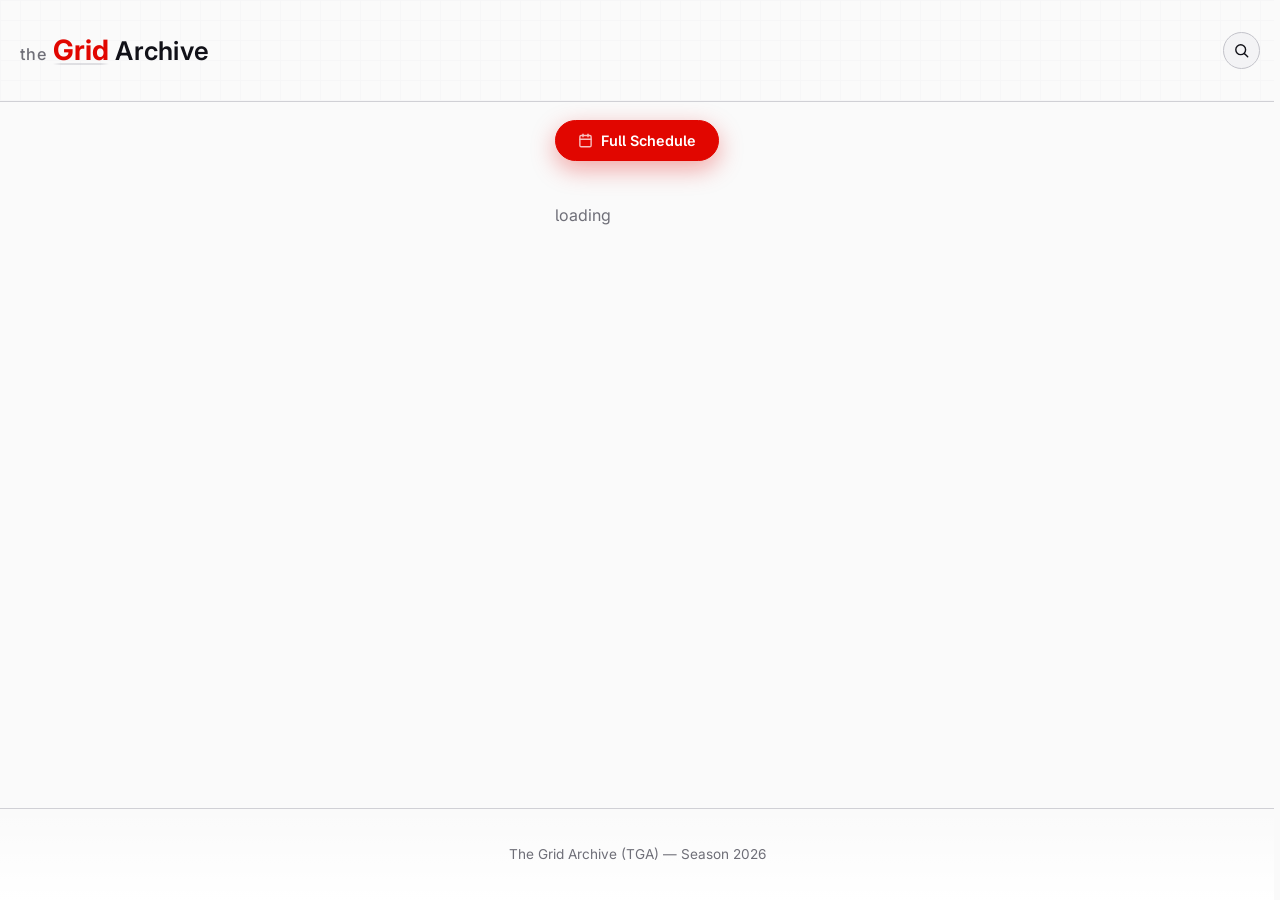
==== commit 538d1dab: "Update data, handlers, and ignore cache/duplicate files" ====
--- a/web/index.html
+++ b/web/index.html
@@ -14,6 +14,19 @@
   <header class="header">
     <div class="container header-inner">
       <a href="/" class="logo"><span class="logo-the">The</span> <span class="logo-grid">Grid</span> <span class="logo-archive">Archive</span></a>
+      <div class="header-search" id="header-search">
+        <button id="search-toggle" class="search-toggle" type="button" aria-label="Open" aria-expanded="false" aria-controls="search-popover">
+          <svg viewBox="0 0 24 24" aria-hidden="true">
+            <circle cx="11" cy="11" r="7"></circle>
+            <line x1="16.65" y1="16.65" x2="21" y2="21"></line>
+          </svg>
+        </button>
+        <div id="search-popover" class="search-popover hidden" role="dialog">
+          <label class="sr-only" for="search-input"></label>
+          <input id="search-input" class="search-input" type="search" placeholder="Driver, team, championship..." autocomplete="off" />
+          <ul id="search-results" class="search-results"></ul>
+        </div>
+      </div>
     </div>
   </header>
   <main class="container main">
@@ -35,6 +48,14 @@
       <section class="series-section">
         <div id="series-list" class="series-list-wrap"><p class="loading">Loading…</p></div>
       </section>
+    </div>
+    <div id="view-search" class="view hidden">
+      <nav class="breadcrumb" id="search-breadcrumb"></nav>
+      <header class="event-header" style="margin-bottom:0.75rem">
+        <h1 id="search-title" style="font-size:1.4rem;margin:0 0 0.5rem">Search results</h1>
+        <p id="search-meta" class="detail-meta"></p>
+      </header>
+      <div id="search-results-content"></div>
     </div>
 
     <!-- Schedule page -->
@@ -632,6 +653,7 @@
   </footer>
   <script src="/web/data/translations.js" defer></script>
   <script src="/web/data/series-colors.js" defer></script>
+  <script src="/web/data/search-priority.js" defer></script>
   <script src="/web/data/f1-tech-spec-2025.js" defer></script>
   <script src="/web/data/f1-tech-spec-2026.js" defer></script>
   <script src="/web/data/static-schedules.js" defer></script>
--- a/web/style.css
+++ b/web/style.css
@@ -122,6 +122,187 @@
   pointer-events: none;
 }
 .header-inner { position: relative; z-index: 1; display: flex; align-items: center; gap: 1rem; flex-wrap: wrap; }
+.header-search {
+  margin-left: auto;
+  position: relative;
+}
+.search-toggle {
+  width: 2.3rem;
+  height: 2.3rem;
+  border-radius: 999px;
+  border: 1px solid var(--border-2);
+  background: var(--card-2);
+  color: var(--text);
+  display: inline-flex;
+  align-items: center;
+  justify-content: center;
+  cursor: pointer;
+}
+.search-toggle:hover {
+  border-color: var(--accent);
+}
+.search-toggle svg {
+  width: 1.05rem;
+  height: 1.05rem;
+  stroke: currentColor;
+  fill: none;
+  stroke-width: 2;
+  stroke-linecap: round;
+}
+.search-popover {
+  position: absolute;
+  top: 50%;
+  right: calc(100% + 0.6rem);
+  transform: translateY(-50%);
+  width: min(30rem, calc(100vw - 2.5rem));
+  background: var(--card);
+  border: 1px solid var(--border-2);
+  border-radius: 0.75rem;
+  box-shadow: 0 10px 40px rgba(0, 0, 0, 0.45);
+  padding: 0.6rem;
+}
+.search-input {
+  width: 100%;
+  border: 1px solid var(--border-2);
+  border-radius: 0.55rem;
+  background: var(--bg-2);
+  color: var(--text);
+  padding: 0.62rem 0.7rem;
+  font: inherit;
+}
+.search-input:focus {
+  outline: 1px solid var(--accent);
+  border-color: var(--accent);
+}
+.search-results {
+  list-style: none;
+  margin: 0.55rem 0 0;
+  padding: 0;
+  max-height: 18rem;
+  overflow-y: auto;
+}
+.search-result-link {
+  display: flex;
+  align-items: center;
+  justify-content: space-between;
+  gap: 0.5rem;
+  text-decoration: none;
+  color: var(--text);
+  border-radius: 0.5rem;
+  padding: 0.52rem 0.56rem;
+}
+.search-result-link:hover {
+  background: var(--bg-3);
+}
+.search-result-title {
+  font-weight: 600;
+}
+.search-result-kind {
+  font-size: 0.75rem;
+  color: var(--muted);
+  white-space: nowrap;
+}
+.search-empty {
+  padding: 0.55rem 0.56rem;
+  color: var(--muted);
+}
+.search-groups {
+  display: grid;
+  gap: 1rem;
+}
+.search-group {
+  border: 1px solid var(--border);
+  border-radius: 0.75rem;
+  background: var(--card);
+  overflow: hidden;
+}
+.search-group-header {
+  display: flex;
+  align-items: center;
+  justify-content: space-between;
+  gap: 0.75rem;
+  padding: 0.65rem 0.85rem;
+  border-bottom: 1px solid var(--border);
+  font-weight: 600;
+}
+.search-group-count {
+  font-size: 0.8rem;
+  color: var(--text);
+}
+.search-group-list {
+  list-style: none;
+  margin: 0;
+  padding: 0.35rem;
+}
+.search-page-link {
+  display: flex;
+  align-items: center;
+  justify-content: space-between;
+  gap: 0.75rem;
+  text-decoration: none;
+  color: var(--text);
+  border-radius: 0.5rem;
+  padding: 0.52rem 0.58rem;
+}
+.search-page-link:hover {
+  background: var(--bg-3);
+}
+.search-page-title {
+  font-weight: 600;
+}
+.search-page-sub {
+  margin-top: 0.1rem;
+  font-size: 0.8rem;
+  color: var(--muted);
+}
+.search-driver-link {
+  justify-content: flex-start;
+  gap: 0.5rem;
+  padding: 0.15rem 0.25rem;
+  min-height: 58px;
+  align-items: center;
+}
+.search-driver-photo {
+  width: 44px;
+  height: 56px;
+  min-width: 44px;
+  border-radius: 2px;
+  object-fit: contain;
+  object-position: center center;
+  background: var(--bg-2);
+  border: none;
+}
+.search-driver-photo--empty {
+  display: inline-block;
+  background: linear-gradient(180deg, var(--bg-3), var(--bg-2));
+  border: 1px solid var(--border);
+}
+.search-team-link {
+  justify-content: flex-start;
+  gap: 0.55rem;
+}
+.search-team-logo {
+  width: 28px;
+  height: 28px;
+  min-width: 28px;
+  border-radius: 6px;
+  object-fit: contain;
+  background: #fff;
+  border: 1px solid var(--border-2);
+  padding: 2px;
+}
+#view-search .search-group {
+  width: 100%;
+}
+#view-search .search-group .table-wrap {
+  width: 100%;
+  max-width: 100%;
+  margin-bottom: 0;
+}
+#view-search .search-group .data-table {
+  width: 100%;
+  table-layout: auto;
+}
 
 /* Language toggle */
 .lang-toggle {
@@ -471,12 +652,10 @@
   border: 0;
   border-radius: 0;
   display: block;
-  object-fit: cover;
-  object-position: 50% 25%;
+  object-fit: contain;
+  object-position: center center;
   background: transparent;
-  /* дополнительный "зум" для сильнее обрезки боковых прозрачных полей */
-  transform: scale(1.18);
-  transform-origin: center;
+  transform: none;
 }
 
 .series-live-banner {
